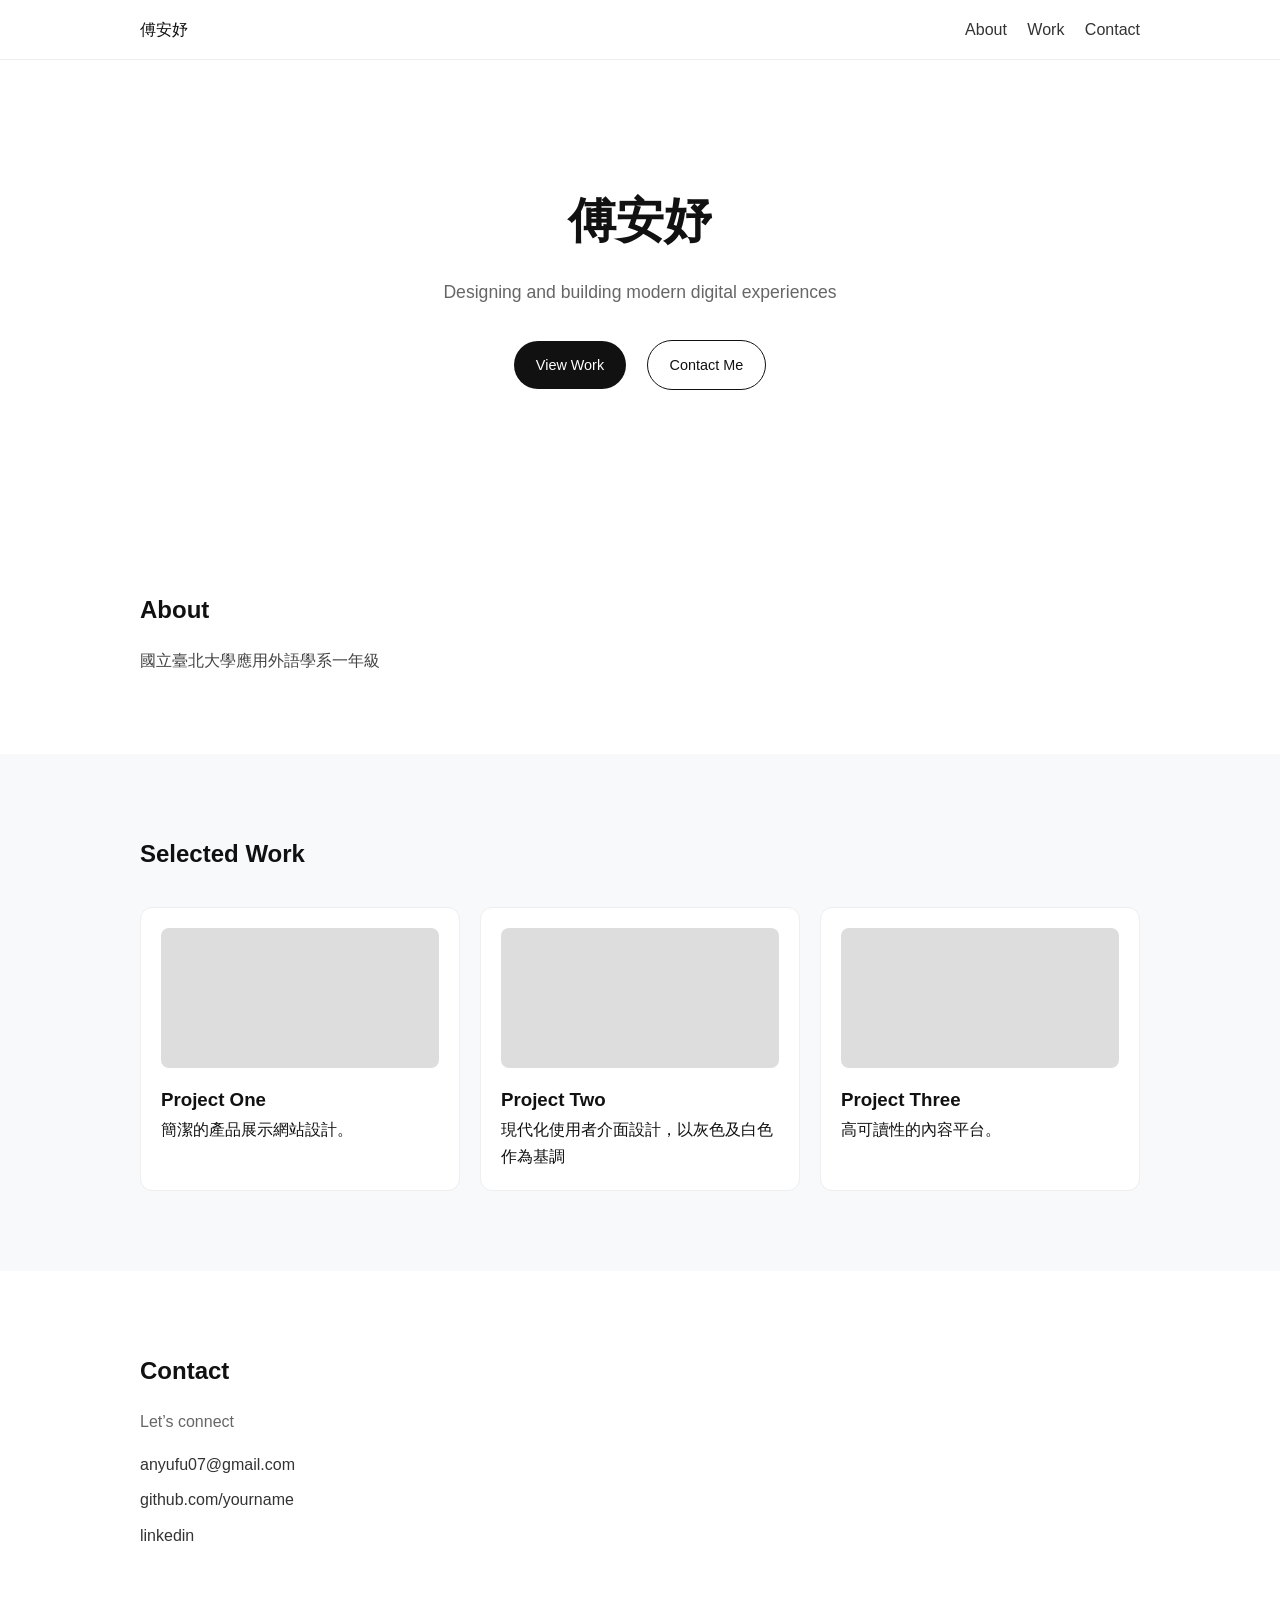
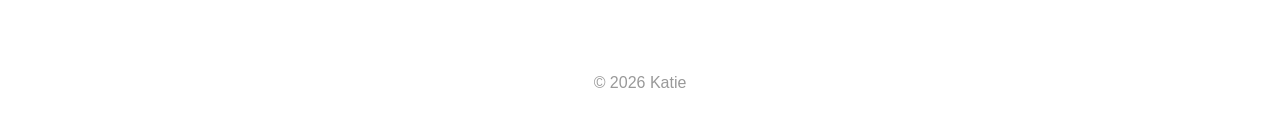
==== index.html @ c3ec05c7 "Update index.html" ====
<!DOCTYPE html>
<html lang="zh-Hant">
<head>
  <meta charset="UTF-8" />
  <meta name="viewport" content="width=device-width, initial-scale=1.0" />
  <title>Katie 作品集| Portfolio</title>
  <link rel="stylesheet" href="styles2.css" />
</head>
<body>

  <!-- Navbar -->
  <header class="navbar">
    <div class="container nav-content">
      <div class="logo">傅安妤</div>
      <nav>
        <a href="#about">About</a>
        <a href="#projects">Work</a>
        <a href="#contact">Contact</a>
      </nav>
    </div>
  </header>

  <!-- Hero -->
  <section id="hero" class="hero">
    <div class="container hero-content">
      <h1 class="hero-name">傅安妤
      </h1>
      <p class="hero-tagline">
        Designing and building modern digital experiences
      </p>
      <div class="hero-buttons">
        <a href="#projects" class="btn primary">View Work</a>
        <a href="#contact" class="btn secondary">Contact Me</a>
      </div>
    </div>
  </section>

  <!-- About -->
  <section id="about" class="about">
    <div class="container">
      <h2>About</h2>
      <p class="about-text">
        國立臺北大學應用外語學系一年級
      </p>
    </div>
  </section>

  <!-- Projects -->
  <section id="projects" class="projects">
    <div class="container">
      <h2>Selected Work</h2>

      <div class="project-grid">

        <div class="project-card">
          <div class="project-image"></div>
          <h3>Project One</h3>
          <p>簡潔的產品展示網站設計。</p>
        </div>

        <div class="project-card">
          <div class="project-image"></div>
          <h3>Project Two</h3>
          <p>現代化使用者介面設計，以灰色及白色作為基調</p>
        </div>

        <div class="project-card">
          <div class="project-image"></div>
          <h3>Project Three</h3>
          <p>高可讀性的內容平台。</p>
        </div>

      </div>
    </div>
  </section>

  <!-- Contact -->
  <section id="contact" class="contact">
    <div class="container">
      <h2>Contact</h2>
      <p class="contact-text">Let’s connect</p>

      <ul class="contact-list">
        <li>anyufu07@gmail.com</li>
        <li>github.com/yourname</li>
        <li>linkedin</li>
      </ul>
    </div>
  </section>

  <!-- Footer -->
  <footer class="footer">
    <p>© 2026 Katie</p>
  </footer>

  <script src="script2.js"></script>
</body>
</html>
---- styles2.css ----
/* Reset */
* {
  margin: 0;
  padding: 0;
  box-sizing: border-box;
}

/* Base */
body {
  font-family: -apple-system, BlinkMacSystemFont, sans-serif;
  background: #ffffff;
  color: #111;
  line-height: 1.7;
}

.container {
  width: 90%;
  max-width: 1000px;
  margin: 0 auto;
}

/* Navbar */
.navbar {
  background: #ffffff;
  border-bottom: 1px solid #eee;
  padding: 1rem 0;
  position: sticky;
  top: 0;
}

.nav-content {
  display: flex;
  justify-content: space-between;
  align-items: center;
}

.navbar a {
  text-decoration: none;
  color: #333;
  margin-left: 1rem;
}

.navbar a:hover {
  opacity: 0.6;
}

/* Hero */
.hero {
  padding: 120px 0;
  text-align: center;
}

.hero-name {
  font-size: 3rem;
  font-weight: 600;
}

.hero-tagline {
  margin-top: 1rem;
  color: #666;
  font-size: 1.1rem;
}

.hero-buttons {
  margin-top: 2rem;
}

.btn {
  display: inline-block;
  padding: 12px 22px;
  margin: 0 8px;
  border-radius: 999px;
  text-decoration: none;
  font-size: 0.9rem;
}

.primary {
  background: #111;
  color: #fff;
}

.secondary {
  border: 1px solid #111;
  color: #111;
}

.btn:hover {
  opacity: 0.7;
}

/* Sections */
section {
  padding: 80px 0;
}

h2 {
  margin-bottom: 1rem;
  font-size: 1.5rem;
}

/* About */
.about-text {
  max-width: 600px;
  color: #444;
}

/* Projects */
.projects {
  background: #f8f9fb;
}

.project-grid {
  display: grid;
  grid-template-columns: repeat(3, 1fr);
  gap: 20px;
  margin-top: 2rem;
}

.project-card {
  background: #fff;
  padding: 20px;
  border-radius: 12px;
  border: 1px solid #eee;
}

.project-image {
  height: 140px;
  background: #ddd;
  border-radius: 8px;
  margin-bottom: 1rem;
}

/* Contact */
.contact-text {
  color: #666;
}

.contact-list {
  list-style: none;
  margin-top: 1rem;
}

.contact-list li {
  margin-bottom: 0.5rem;
  color: #333;
}

/* Footer */
.footer {
  text-align: center;
  padding: 2rem 0;
  color: #999;
}

/* Responsive */
@media (max-width: 768px) {
  .hero-name {
    font-size: 2.2rem;
  }

  .project-grid {
    grid-template-columns: 1fr;
  }

  .hero-buttons {
    display: flex;
    flex-direction: column;
    gap: 10px;
  }
}
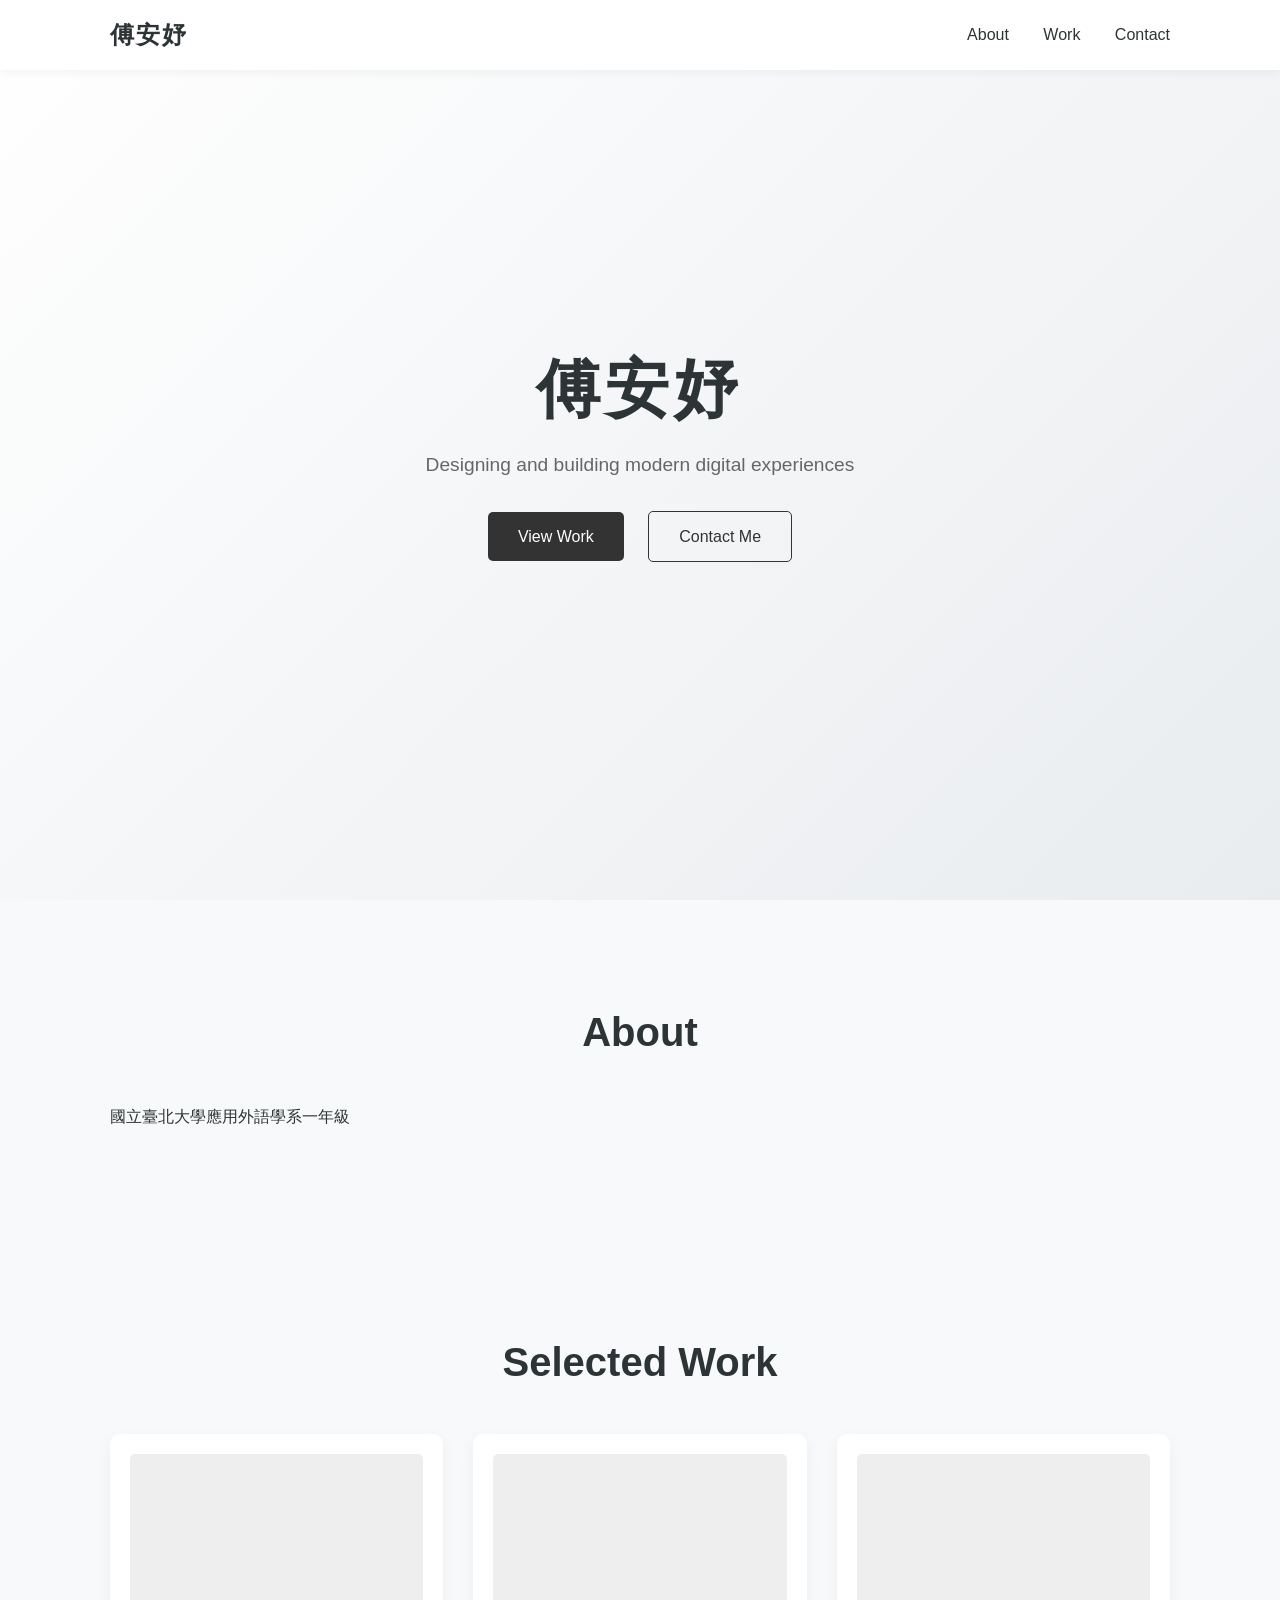
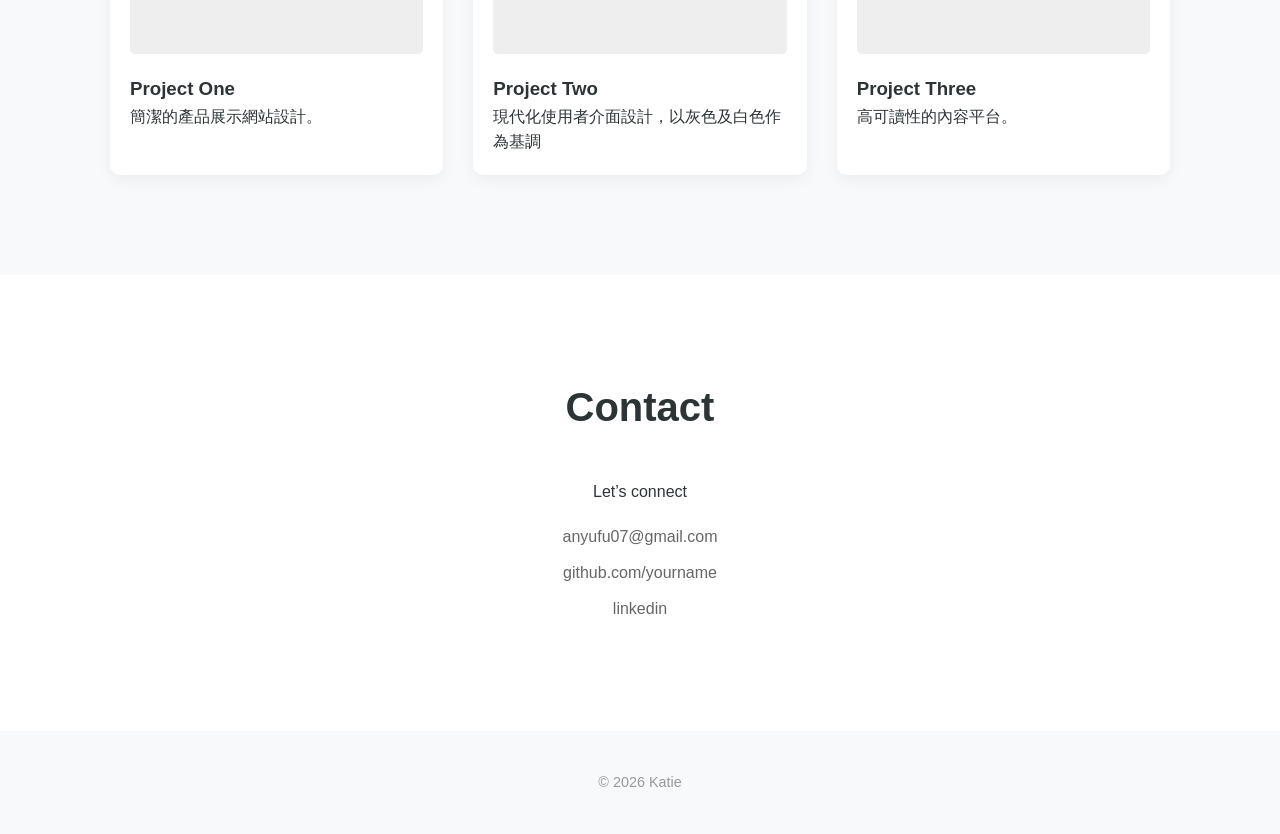
==== commit f9ff9caf: "Update index.html" ====
--- a/index.html
+++ b/index.html
@@ -4,7 +4,7 @@
   <meta charset="UTF-8" />
   <meta name="viewport" content="width=device-width, initial-scale=1.0" />
   <title>Katie 作品集| Portfolio</title>
-  <link rel="stylesheet" href="styles2.css" />
+  <link rel="stylesheet" href="styles.css" />
 </head>
 <body>
 
--- a/styles.css
+++ b/styles.css
@@ -0,0 +1,174 @@
+/* 基本設定 */
+:root {
+  --primary-color: #333;
+  --secondary-color: #666;
+  --bg-color: #f8f9fa;
+  --white: #ffffff;
+  --accent: #007bff;
+  --text-dark: #2d3436;
+  --transition: all 0.3s ease;
+}
+
+* {
+  margin: 0;
+  padding: 0;
+  box-sizing: border-box;
+  font-family: 'Inter', -apple-system, BlinkMacSystemFont, "Segoe UI", Roboto, sans-serif;
+}
+
+body {
+  background-color: var(--bg-color);
+  color: var(--text-dark);
+  line-height: 1.6;
+  scroll-behavior: smooth;
+}
+
+.container {
+  max-width: 1100px;
+  margin: 0 auto;
+  padding: 0 20px;
+}
+
+/* Navbar */
+.navbar {
+  background: rgba(255, 255, 255, 0.95);
+  height: 70px;
+  display: flex;
+  align-items: center;
+  position: fixed;
+  top: 0;
+  width: 100%;
+  z-index: 1000;
+  box-shadow: 0 2px 10px rgba(0,0,0,0.05);
+}
+
+.nav-content {
+  display: flex;
+  justify-content: space-between;
+  align-items: center;
+  width: 100%;
+}
+
+.logo {
+  font-size: 1.5rem;
+  font-weight: bold;
+  letter-spacing: 2px;
+}
+
+nav a {
+  text-decoration: none;
+  color: var(--text-dark);
+  margin-left: 30px;
+  font-weight: 500;
+  transition: var(--transition);
+}
+
+nav a:hover {
+  color: var(--secondary-color);
+}
+
+/* Hero Section */
+.hero {
+  height: 100vh;
+  display: flex;
+  align-items: center;
+  justify-content: center;
+  text-align: center;
+  background: linear-gradient(135deg, #ffffff 0%, #e9ecef 100%);
+}
+
+.hero-name {
+  font-size: 4rem;
+  margin-bottom: 10px;
+  letter-spacing: 5px;
+}
+
+.hero-tagline {
+  font-size: 1.2rem;
+  color: var(--secondary-color);
+  margin-bottom: 30px;
+}
+
+.btn {
+  padding: 12px 30px;
+  text-decoration: none;
+  border-radius: 5px;
+  margin: 0 10px;
+  display: inline-block;
+  transition: var(--transition);
+}
+
+.btn.primary {
+  background: var(--primary-color);
+  color: white;
+}
+
+.btn.secondary {
+  border: 1px solid var(--primary-color);
+  color: var(--primary-color);
+}
+
+.btn:hover {
+  opacity: 0.8;
+  transform: translateY(-3px);
+}
+
+/* Sections General */
+section {
+  padding: 100px 0;
+}
+
+h2 {
+  font-size: 2.5rem;
+  margin-bottom: 40px;
+  text-align: center;
+}
+
+/* Project Grid */
+.project-grid {
+  display: grid;
+  grid-template-columns: repeat(auto-fit, minmax(300px, 1fr));
+  gap: 30px;
+}
+
+.project-card {
+  background: var(--white);
+  padding: 20px;
+  border-radius: 10px;
+  box-shadow: 0 5px 15px rgba(0,0,0,0.05);
+  transition: var(--transition);
+}
+
+.project-card:hover {
+  transform: translateY(-10px);
+}
+
+.project-image {
+  height: 200px;
+  background: #eee;
+  margin-bottom: 20px;
+  border-radius: 5px;
+}
+
+/* Contact & Footer */
+.contact {
+  text-align: center;
+  background: var(--white);
+}
+
+.contact-list {
+  list-style: none;
+  margin-top: 20px;
+}
+
+.contact-list li {
+  margin: 10px 0;
+  color: var(--secondary-color);
+}
+
+.footer {
+  text-align: center;
+  padding: 40px 0;
+  font-size: 0.9rem;
+  color: #999;
+}
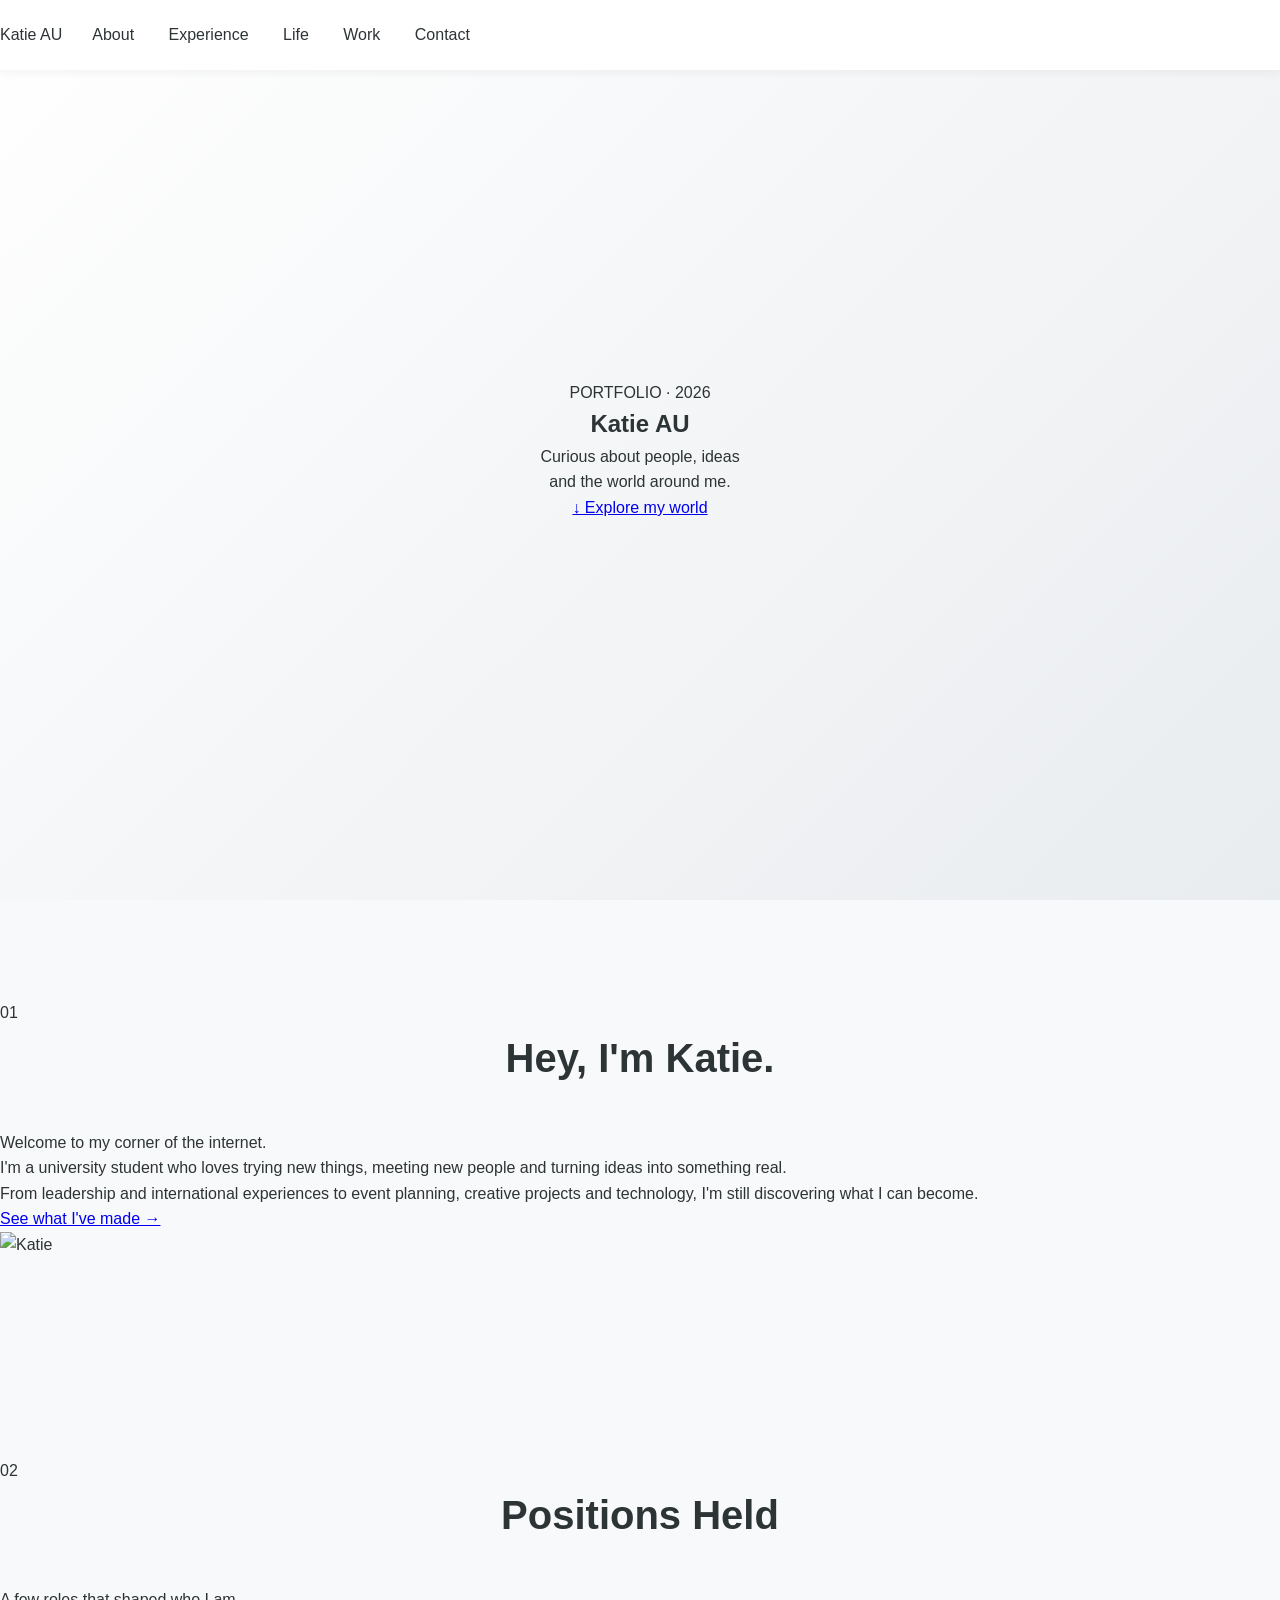
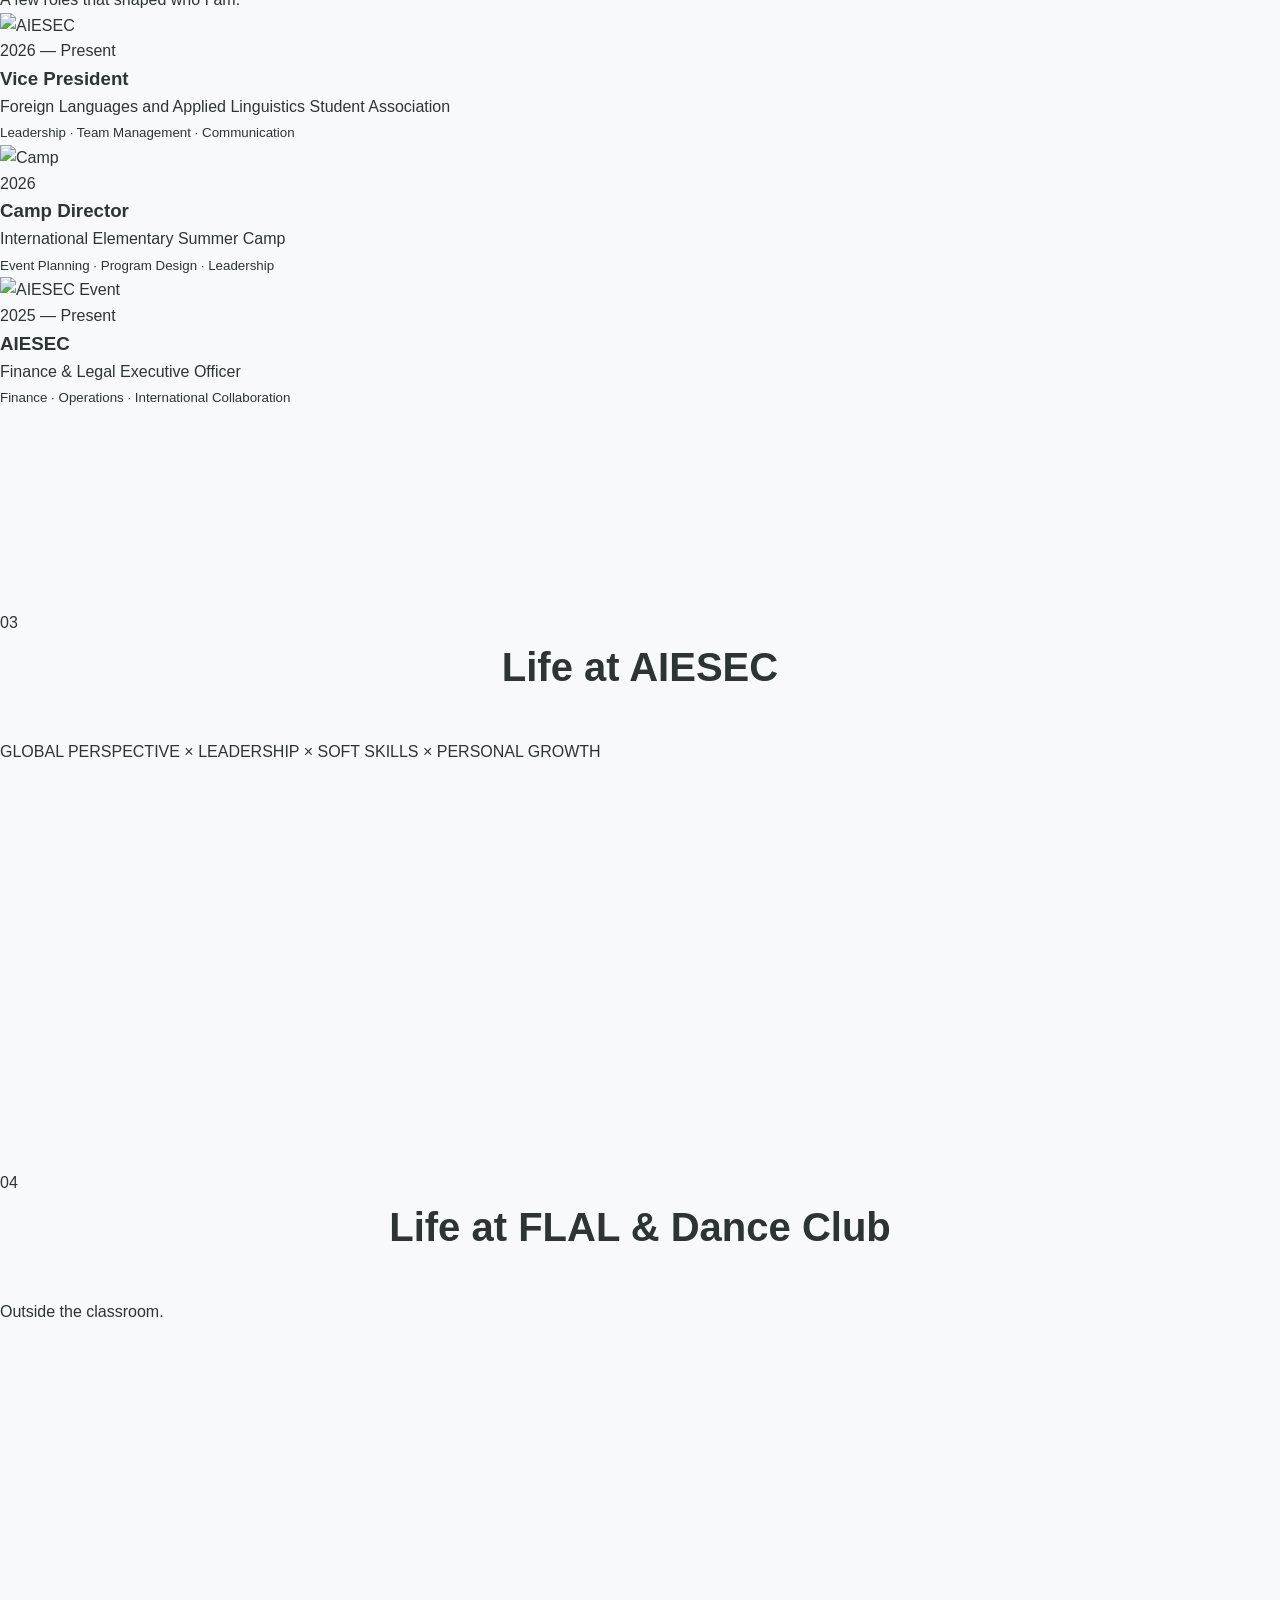
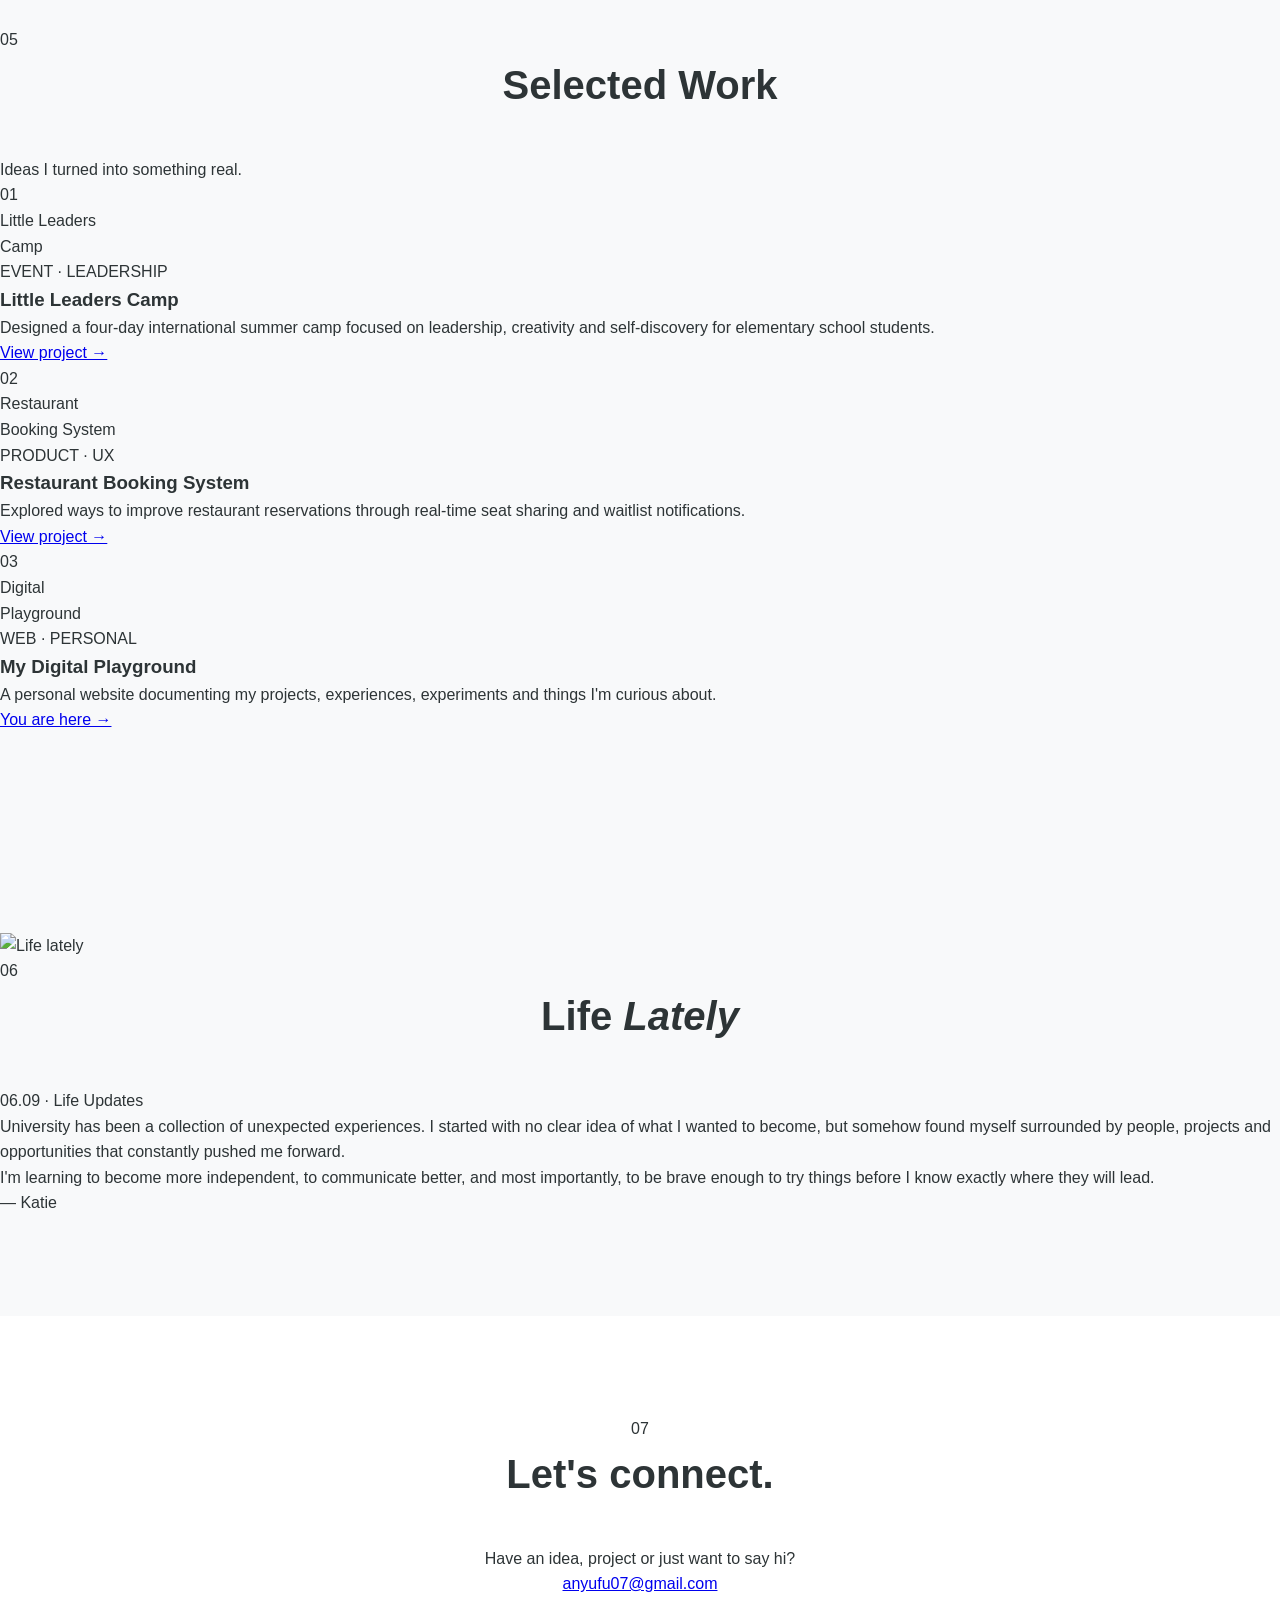
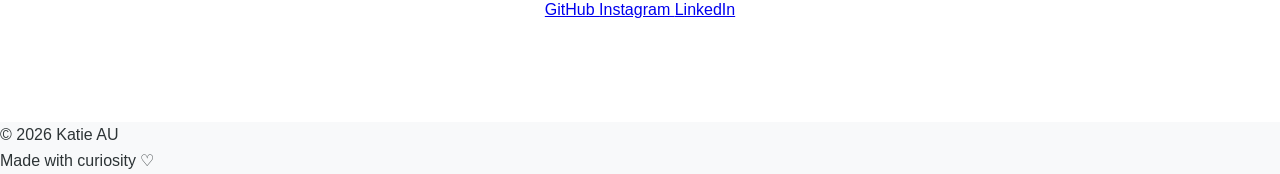
==== commit 7f9c42ca: "更新 index.html" ====
--- a/index.html
+++ b/index.html
@@ -1,98 +1,590 @@
-<!DOCTYPE html>
-<html lang="zh-Hant">
-<head>
-  <meta charset="UTF-8" />
-  <meta name="viewport" content="width=device-width, initial-scale=1.0" />
-  <title>Katie 作品集| Portfolio</title>
-  <link rel="stylesheet" href="styles.css" />
-</head>
-<body>
-
-  <!-- Navbar -->
-  <header class="navbar">
-    <div class="container nav-content">
-      <div class="logo">傅安妤</div>
-      <nav>
-        <a href="#about">About</a>
-        <a href="#projects">Work</a>
-        <a href="#contact">Contact</a>
-      </nav>
-    </div>
-  </header>
-
-  <!-- Hero -->
-  <section id="hero" class="hero">
-    <div class="container hero-content">
-      <h1 class="hero-name">傅安妤
-      </h1>
-      <p class="hero-tagline">
-        Designing and building modern digital experiences
-      </p>
-      <div class="hero-buttons">
-        <a href="#projects" class="btn primary">View Work</a>
-        <a href="#contact" class="btn secondary">Contact Me</a>
-      </div>
-    </div>
-  </section>
-
-  <!-- About -->
-  <section id="about" class="about">
-    <div class="container">
-      <h2>About</h2>
-      <p class="about-text">
-        國立臺北大學應用外語學系一年級
-      </p>
-    </div>
-  </section>
-
-  <!-- Projects -->
-  <section id="projects" class="projects">
-    <div class="container">
-      <h2>Selected Work</h2>
-
-      <div class="project-grid">
-
-        <div class="project-card">
-          <div class="project-image"></div>
-          <h3>Project One</h3>
-          <p>簡潔的產品展示網站設計。</p>
-        </div>
-
-        <div class="project-card">
-          <div class="project-image"></div>
-          <h3>Project Two</h3>
-          <p>現代化使用者介面設計，以灰色及白色作為基調</p>
-        </div>
-
-        <div class="project-card">
-          <div class="project-image"></div>
-          <h3>Project Three</h3>
-          <p>高可讀性的內容平台。</p>
-        </div>
-
-      </div>
-    </div>
-  </section>
-
-  <!-- Contact -->
-  <section id="contact" class="contact">
-    <div class="container">
-      <h2>Contact</h2>
-      <p class="contact-text">Let’s connect</p>
-
-      <ul class="contact-list">
-        <li>anyufu07@gmail.com</li>
-        <li>github.com/yourname</li>
-        <li>linkedin</li>
-      </ul>
-    </div>
-  </section>
-
-  <!-- Footer -->
-  <footer class="footer">
-    <p>© 2026 Katie</p>
-  </footer>
-
-  <script src="script2.js"></script>
-</body>
-</html>
+<!DOCTYPE html>
+<html lang="en">
+<head>
+  <meta charset="UTF-8">
+  <meta name="viewport" content="width=device-width, initial-scale=1.0">
+
+  <title>Katie AU | Digital Playground</title>
+
+  <!-- Google Fonts -->
+  <link rel="preconnect" href="https://fonts.googleapis.com">
+  <link rel="preconnect" href="https://fonts.gstatic.com" crossorigin>
+
+  <link href="https://fonts.googleapis.com/css2?family=Cormorant+Garamond:ital,wght@0,400;0,500;0,600;1,400;1,500&family=DM+Sans:wght@300;400;500;600&family=Great+Vibes&display=swap" rel="stylesheet">
+
+  <link rel="stylesheet" href="styles.css">
+</head>
+
+<body>
+
+  <!-- ================= NAVBAR ================= -->
+
+  <header class="navbar">
+
+    <div class="nav-logo">
+      Katie AU
+    </div>
+
+    <nav>
+      <a href="#about">About</a>
+      <a href="#experience">Experience</a>
+      <a href="#life">Life</a>
+      <a href="#work">Work</a>
+      <a href="#contact">Contact</a>
+    </nav>
+
+  </header>
+
+
+  <!-- ================= HERO ================= -->
+
+  <section class="hero">
+
+    <div class="hero-image"></div>
+
+    <div class="hero-overlay"></div>
+
+    <div class="hero-content">
+
+      <p class="hero-small">
+        PORTFOLIO · 2026
+      </p>
+
+      <h1>
+        Katie AU
+      </h1>
+
+      <p class="hero-subtitle">
+        Curious about people, ideas<br>
+        and the world around me.
+      </p>
+
+      <a href="#about" class="scroll-down">
+        ↓ Explore my world
+      </a>
+
+    </div>
+
+  </section>
+
+
+  <!-- ================= INTRO ================= -->
+
+  <section id="about" class="intro section">
+
+    <div class="intro-grid">
+
+      <div class="intro-text reveal">
+
+        <span class="section-number">01</span>
+
+        <h2>
+          Hey, I'm Katie.
+        </h2>
+
+        <p class="intro-lead">
+          Welcome to my corner of the internet.
+        </p>
+
+        <p>
+          I'm a university student who loves trying new things,
+          meeting new people and turning ideas into something real.
+        </p>
+
+        <p>
+          From leadership and international experiences to
+          event planning, creative projects and technology,
+          I'm still discovering what I can become.
+        </p>
+
+        <a href="#work" class="text-link">
+          See what I've made →
+        </a>
+
+      </div>
+
+
+      <div class="intro-photo reveal">
+
+        <!-- 之後可以換成你自己的照片 -->
+
+        <img src="images/katie-photo.jpg" alt="Katie">
+
+      </div>
+
+    </div>
+
+  </section>
+
+
+  <!-- ================= POSITIONS ================= -->
+
+  <section id="experience" class="positions section">
+
+    <div class="section-header reveal">
+
+      <span class="section-number">02</span>
+
+      <h2>Positions Held</h2>
+
+      <p>
+        A few roles that shaped who I am.
+      </p>
+
+    </div>
+
+
+    <div class="position-list">
+
+      <article class="position reveal">
+
+        <div class="position-image">
+          <img src="images/aiesec.jpg" alt="AIESEC">
+        </div>
+
+        <div class="position-info">
+
+          <span>2026 — Present</span>
+
+          <h3>
+            Vice President
+          </h3>
+
+          <p>
+            Foreign Languages and Applied Linguistics
+            Student Association
+          </p>
+
+          <small>
+            Leadership · Team Management · Communication
+          </small>
+
+        </div>
+
+      </article>
+
+
+      <article class="position reveal">
+
+        <div class="position-image">
+          <img src="images/camp.jpg" alt="Camp">
+        </div>
+
+        <div class="position-info">
+
+          <span>2026</span>
+
+          <h3>
+            Camp Director
+          </h3>
+
+          <p>
+            International Elementary Summer Camp
+          </p>
+
+          <small>
+            Event Planning · Program Design · Leadership
+          </small>
+
+        </div>
+
+      </article>
+
+
+      <article class="position reveal">
+
+        <div class="position-image">
+          <img src="images/aiesec-event.jpg" alt="AIESEC Event">
+        </div>
+
+        <div class="position-info">
+
+          <span>2025 — Present</span>
+
+          <h3>
+            AIESEC
+          </h3>
+
+          <p>
+            Finance & Legal Executive Officer
+          </p>
+
+          <small>
+            Finance · Operations · International Collaboration
+          </small>
+
+        </div>
+
+      </article>
+
+    </div>
+
+  </section>
+
+
+  <!-- ================= LIFE AT AIESEC ================= -->
+
+  <section id="life" class="photo-section aiesec-life">
+
+    <div class="photo-title reveal">
+
+      <span class="section-number">03</span>
+
+      <h2>
+        Life at AIESEC
+      </h2>
+
+      <p>
+        GLOBAL PERSPECTIVE × LEADERSHIP × SOFT SKILLS × PERSONAL GROWTH
+      </p>
+
+    </div>
+
+
+    <div class="photo-grid">
+
+      <div class="photo large">
+        <img src="images/aiesec-1.jpg" alt="">
+      </div>
+
+      <div class="photo wide">
+        <img src="images/aiesec-2.jpg" alt="">
+      </div>
+
+      <div class="photo">
+        <img src="images/aiesec-3.jpg" alt="">
+      </div>
+
+      <div class="photo">
+        <img src="images/aiesec-4.jpg" alt="">
+      </div>
+
+      <div class="photo">
+        <img src="images/aiesec-5.jpg" alt="">
+      </div>
+
+      <div class="photo wide">
+        <img src="images/aiesec-6.jpg" alt="">
+      </div>
+
+      <div class="photo">
+        <img src="images/aiesec-7.jpg" alt="">
+      </div>
+
+      <div class="photo">
+        <img src="images/aiesec-8.jpg" alt="">
+      </div>
+
+    </div>
+
+  </section>
+
+
+  <!-- ================= CLUB LIFE ================= -->
+
+  <section class="club-life section">
+
+    <div class="section-header reveal">
+
+      <span class="section-number">04</span>
+
+      <h2>
+        Life at FLAL & Dance Club
+      </h2>
+
+      <p>
+        Outside the classroom.
+      </p>
+
+    </div>
+
+
+    <div class="club-grid">
+
+      <div class="club-photo tall reveal">
+        <img src="images/club-1.jpg" alt="">
+      </div>
+
+      <div class="club-photo reveal">
+        <img src="images/club-2.jpg" alt="">
+      </div>
+
+      <div class="club-photo reveal">
+        <img src="images/club-3.jpg" alt="">
+      </div>
+
+      <div class="club-photo big reveal">
+        <img src="images/volleyball.jpg" alt="">
+      </div>
+
+    </div>
+
+  </section>
+
+
+  <!-- ================= SELECTED WORK ================= -->
+
+  <section id="work" class="work section">
+
+    <div class="section-header reveal">
+
+      <span class="section-number">05</span>
+
+      <h2>
+        Selected Work
+      </h2>
+
+      <p>
+        Ideas I turned into something real.
+      </p>
+
+    </div>
+
+
+    <div class="work-grid">
+
+
+      <!-- PROJECT 01 -->
+
+      <article class="work-card reveal">
+
+        <div class="work-image">
+
+          <div class="work-number">
+            01
+          </div>
+
+          <div class="work-placeholder">
+            Little Leaders<br>
+            Camp
+          </div>
+
+        </div>
+
+        <div class="work-content">
+
+          <p class="work-category">
+            EVENT · LEADERSHIP
+          </p>
+
+          <h3>
+            Little Leaders Camp
+          </h3>
+
+          <p>
+            Designed a four-day international summer camp
+            focused on leadership, creativity and self-discovery
+            for elementary school students.
+          </p>
+
+          <a href="#" class="text-link">
+            View project →
+          </a>
+
+        </div>
+
+      </article>
+
+
+      <!-- PROJECT 02 -->
+
+      <article class="work-card reveal">
+
+        <div class="work-image">
+
+          <div class="work-number">
+            02
+          </div>
+
+          <div class="work-placeholder">
+            Restaurant<br>
+            Booking System
+          </div>
+
+        </div>
+
+        <div class="work-content">
+
+          <p class="work-category">
+            PRODUCT · UX
+          </p>
+
+          <h3>
+            Restaurant Booking System
+          </h3>
+
+          <p>
+            Explored ways to improve restaurant reservations
+            through real-time seat sharing and waitlist
+            notifications.
+          </p>
+
+          <a href="#" class="text-link">
+            View project →
+          </a>
+
+        </div>
+
+      </article>
+
+
+      <!-- PROJECT 03 -->
+
+      <article class="work-card reveal">
+
+        <div class="work-image">
+
+          <div class="work-number">
+            03
+          </div>
+
+          <div class="work-placeholder">
+            Digital<br>
+            Playground
+          </div>
+
+        </div>
+
+        <div class="work-content">
+
+          <p class="work-category">
+            WEB · PERSONAL
+          </p>
+
+          <h3>
+            My Digital Playground
+          </h3>
+
+          <p>
+            A personal website documenting my projects,
+            experiences, experiments and things I'm curious about.
+          </p>
+
+          <a href="#" class="text-link">
+            You are here →
+          </a>
+
+        </div>
+
+      </article>
+
+    </div>
+
+  </section>
+
+
+  <!-- ================= LIFE LATELY ================= -->
+
+  <section class="lately section">
+
+    <div class="lately-grid">
+
+      <div class="lately-photo reveal">
+
+        <img src="images/lately.jpg" alt="Life lately">
+
+      </div>
+
+
+      <div class="lately-text reveal">
+
+        <span class="section-number">
+          06
+        </span>
+
+        <h2>
+          Life <i>Lately</i>
+        </h2>
+
+        <p class="date">
+          06.09 · Life Updates
+        </p>
+
+        <p>
+          University has been a collection of unexpected
+          experiences. I started with no clear idea of what
+          I wanted to become, but somehow found myself
+          surrounded by people, projects and opportunities
+          that constantly pushed me forward.
+        </p>
+
+        <p>
+          I'm learning to become more independent,
+          to communicate better, and most importantly,
+          to be brave enough to try things before
+          I know exactly where they will lead.
+        </p>
+
+        <p class="signature">
+          — Katie
+        </p>
+
+      </div>
+
+    </div>
+
+  </section>
+
+
+  <!-- ================= CONTACT ================= -->
+
+  <section id="contact" class="contact">
+
+    <div class="contact-content reveal">
+
+      <span class="section-number">
+        07
+      </span>
+
+      <h2>
+        Let's connect.
+      </h2>
+
+      <p>
+        Have an idea, project or just want to say hi?
+      </p>
+
+      <a href="mailto:anyufu07@gmail.com" class="email">
+        anyufu07@gmail.com
+      </a>
+
+      <div class="socials">
+
+        <a href="#" target="_blank">
+          GitHub
+        </a>
+
+        <a href="#" target="_blank">
+          Instagram
+        </a>
+
+        <a href="#" target="_blank">
+          LinkedIn
+        </a>
+
+      </div>
+
+    </div>
+
+  </section>
+
+
+  <!-- ================= FOOTER ================= -->
+
+  <footer>
+
+    <p>
+      © 2026 Katie AU
+    </p>
+
+    <p>
+      Made with curiosity ♡
+    </p>
+
+  </footer>
+
+
+  <script src="script2.js"></script>
+
+</body>
+</html>
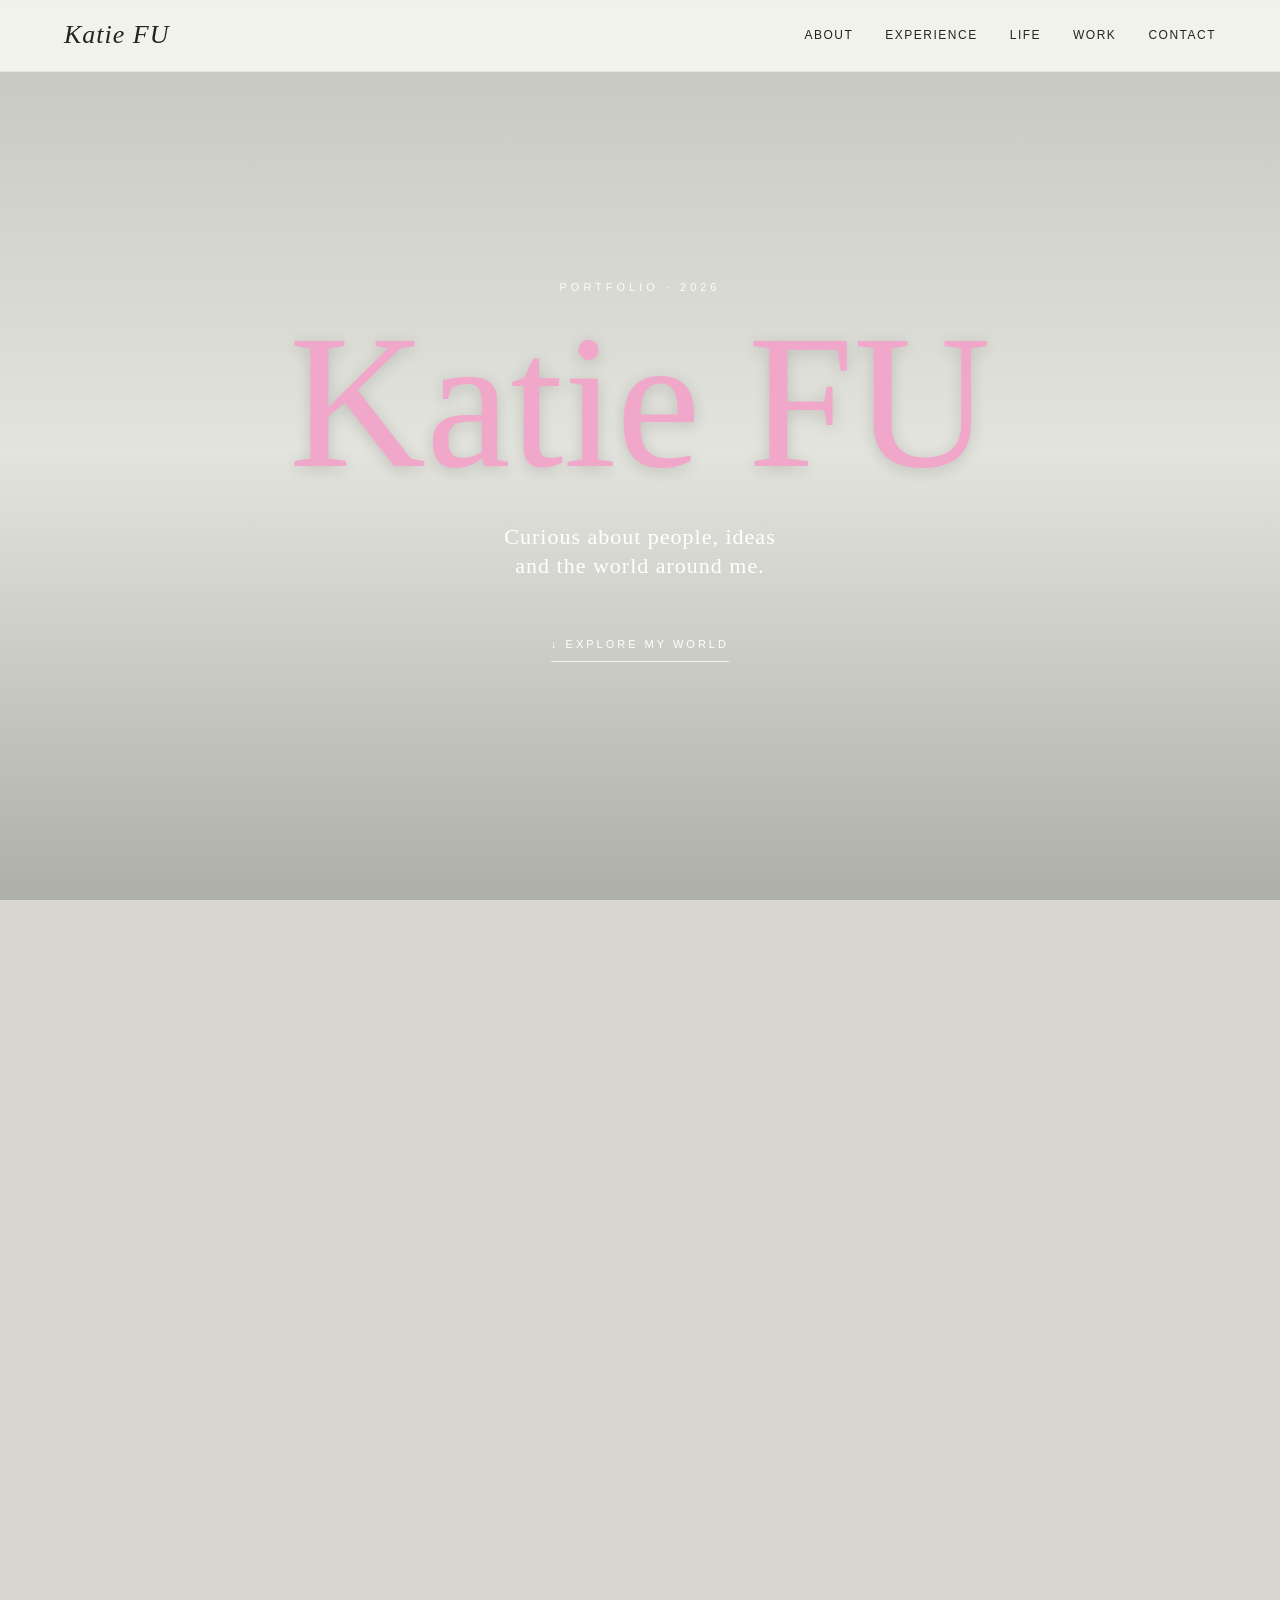
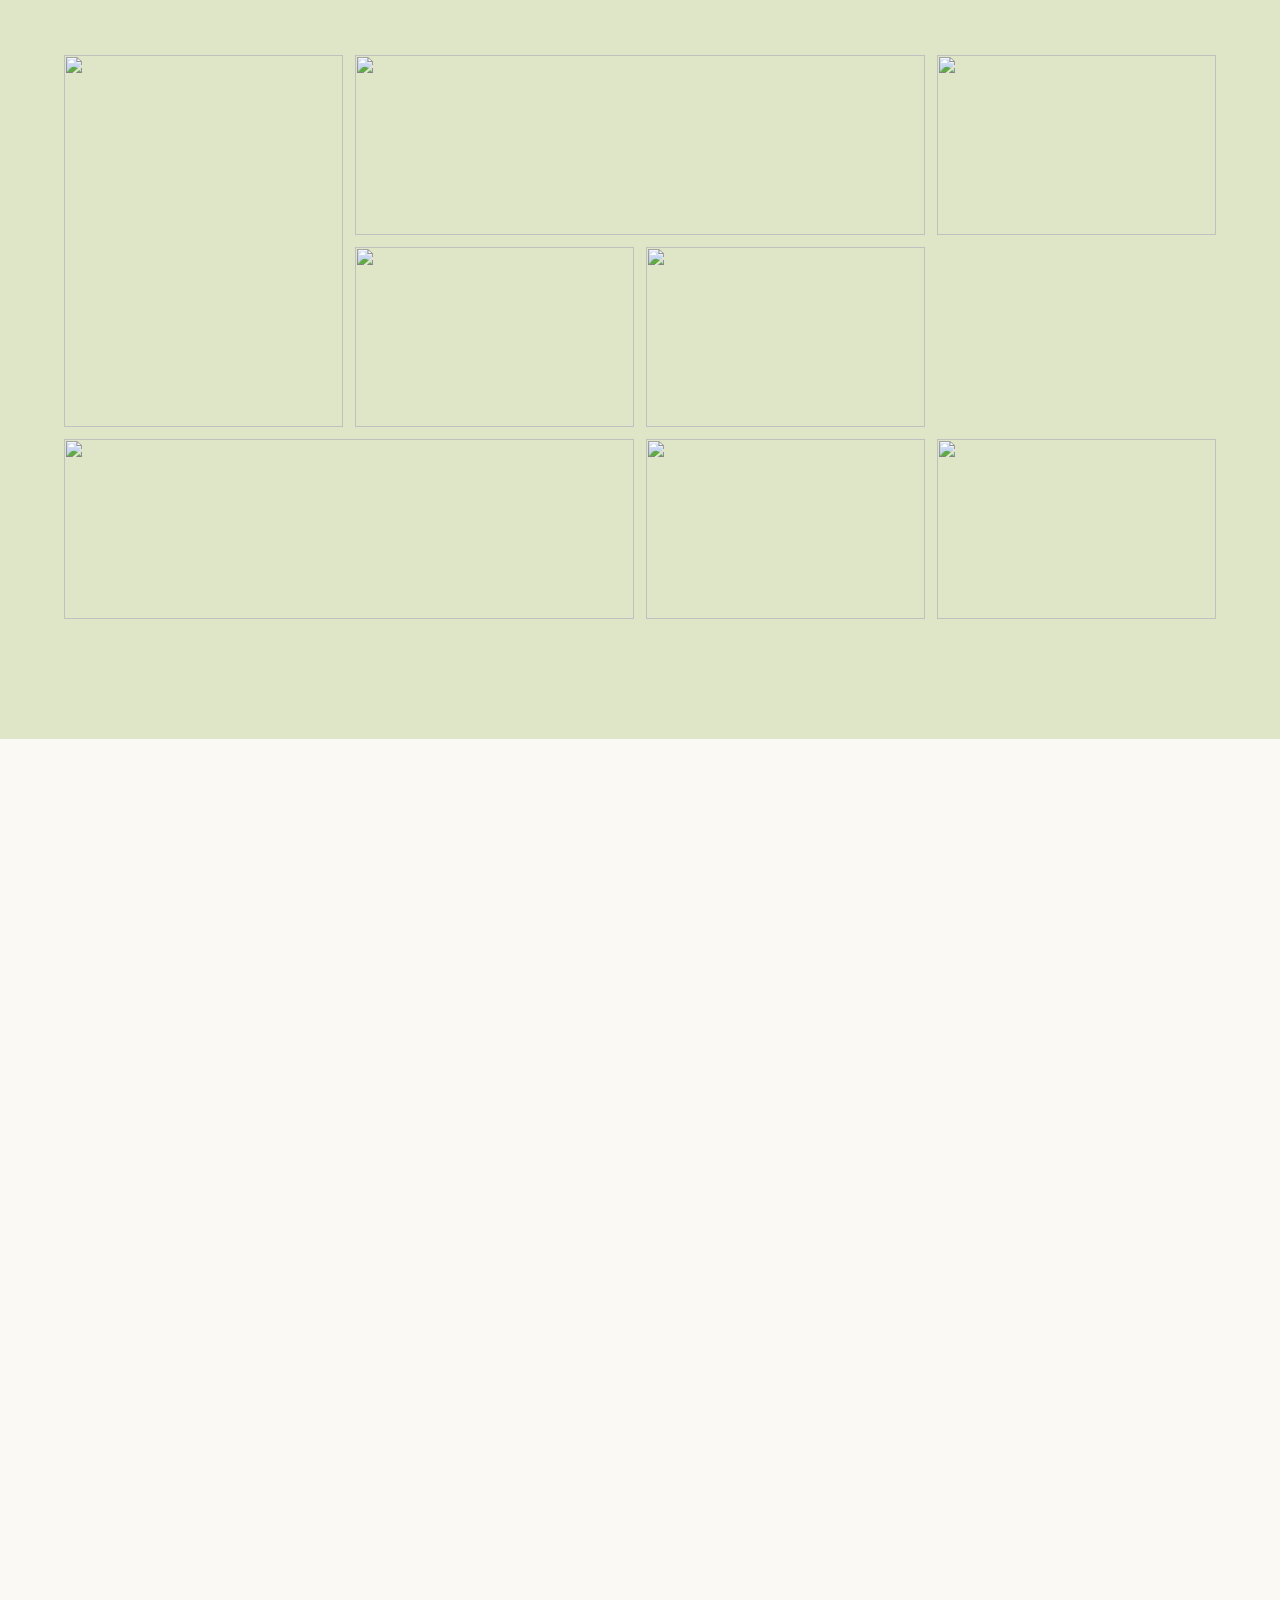
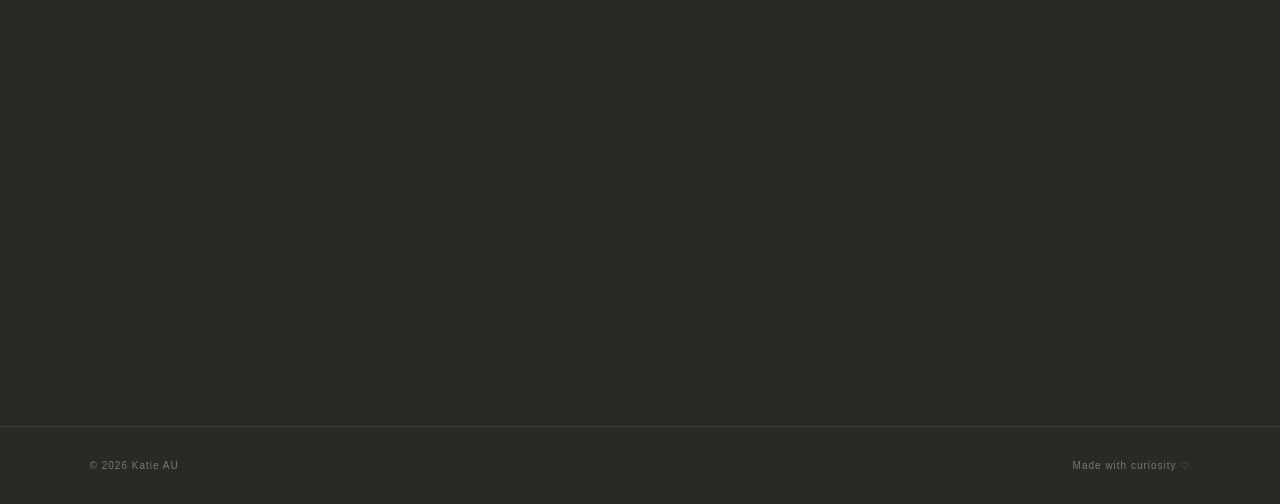
==== commit 28ebd647: "更新 index.html" ====
--- a/index.html
+++ b/index.html
@@ -4,7 +4,7 @@
   <meta charset="UTF-8">
   <meta name="viewport" content="width=device-width, initial-scale=1.0">
 
-  <title>Katie AU | Digital Playground</title>
+  <title>Katie FU | Digital Playground</title>
 
   <!-- Google Fonts -->
   <link rel="preconnect" href="https://fonts.googleapis.com">
@@ -22,7 +22,7 @@
   <header class="navbar">
 
     <div class="nav-logo">
-      Katie AU
+      Katie FU
     </div>
 
     <nav>
@@ -51,7 +51,7 @@
       </p>
 
       <h1>
-        Katie AU
+        Katie FU
       </h1>
 
       <p class="hero-subtitle">
--- a/styles.css
+++ b/styles.css
@@ -1,174 +1,1230 @@
-/* 基本設定 */
-:root {
-  --primary-color: #333;
-  --secondary-color: #666;
-  --bg-color: #f8f9fa;
-  --white: #ffffff;
-  --accent: #007bff;
-  --text-dark: #2d3436;
-  --transition: all 0.3s ease;
-}
-
-* {
-  margin: 0;
-  padding: 0;
-  box-sizing: border-box;
-  font-family: 'Inter', -apple-system, BlinkMacSystemFont, "Segoe UI", Roboto, sans-serif;
-}
-
-body {
-  background-color: var(--bg-color);
-  color: var(--text-dark);
-  line-height: 1.6;
-  scroll-behavior: smooth;
-}
-
-.container {
-  max-width: 1100px;
-  margin: 0 auto;
-  padding: 0 20px;
-}
-
-/* Navbar */
-.navbar {
-  background: rgba(255, 255, 255, 0.95);
-  height: 70px;
-  display: flex;
-  align-items: center;
-  position: fixed;
-  top: 0;
-  width: 100%;
-  z-index: 1000;
-  box-shadow: 0 2px 10px rgba(0,0,0,0.05);
-}
-
-.nav-content {
-  display: flex;
-  justify-content: space-between;
-  align-items: center;
-  width: 100%;
-}
-
-.logo {
-  font-size: 1.5rem;
-  font-weight: bold;
-  letter-spacing: 2px;
-}
-
-nav a {
-  text-decoration: none;
-  color: var(--text-dark);
-  margin-left: 30px;
-  font-weight: 500;
-  transition: var(--transition);
-}
-
-nav a:hover {
-  color: var(--secondary-color);
-}
-
-/* Hero Section */
-.hero {
-  height: 100vh;
-  display: flex;
-  align-items: center;
-  justify-content: center;
-  text-align: center;
-  background: linear-gradient(135deg, #ffffff 0%, #e9ecef 100%);
-}
-
-.hero-name {
-  font-size: 4rem;
-  margin-bottom: 10px;
-  letter-spacing: 5px;
-}
-
-.hero-tagline {
-  font-size: 1.2rem;
-  color: var(--secondary-color);
-  margin-bottom: 30px;
-}
-
-.btn {
-  padding: 12px 30px;
-  text-decoration: none;
-  border-radius: 5px;
-  margin: 0 10px;
-  display: inline-block;
-  transition: var(--transition);
-}
-
-.btn.primary {
-  background: var(--primary-color);
-  color: white;
-}
-
-.btn.secondary {
-  border: 1px solid var(--primary-color);
-  color: var(--primary-color);
-}
-
-.btn:hover {
-  opacity: 0.8;
-  transform: translateY(-3px);
-}
-
-/* Sections General */
-section {
-  padding: 100px 0;
-}
-
-h2 {
-  font-size: 2.5rem;
-  margin-bottom: 40px;
-  text-align: center;
-}
-
-/* Project Grid */
-.project-grid {
-  display: grid;
-  grid-template-columns: repeat(auto-fit, minmax(300px, 1fr));
-  gap: 30px;
-}
-
-.project-card {
-  background: var(--white);
-  padding: 20px;
-  border-radius: 10px;
-  box-shadow: 0 5px 15px rgba(0,0,0,0.05);
-  transition: var(--transition);
-}
-
-.project-card:hover {
-  transform: translateY(-10px);
-}
-
-.project-image {
-  height: 200px;
-  background: #eee;
-  margin-bottom: 20px;
-  border-radius: 5px;
-}
-
-/* Contact & Footer */
-.contact {
-  text-align: center;
-  background: var(--white);
-}
-
-.contact-list {
-  list-style: none;
-  margin-top: 20px;
-}
-
-.contact-list li {
-  margin: 10px 0;
-  color: var(--secondary-color);
-}
-
-.footer {
-  text-align: center;
-  padding: 40px 0;
-  font-size: 0.9rem;
-  color: #999;
-}
+/* =====================================================
+   KATIE FU — DIGITAL PLAYGROUND
+   ===================================================== */
+
+:root {
+
+  --cream: #f4f1e8;
+  --paper: #faf9f4;
+  --sage: #dfe5c7;
+  --sage-dark: #899276;
+
+  --gray: #d9d6d1;
+  --dark: #242421;
+  --muted: #77766f;
+
+  --serif: "Cormorant Garamond", Georgia, serif;
+  --sans: "DM Sans", Arial, sans-serif;
+  --script: "Great Vibes", cursive;
+
+  --transition: all 0.4s ease;
+}
+
+
+/* =====================================================
+   RESET
+   ===================================================== */
+
+* {
+  margin: 0;
+  padding: 0;
+  box-sizing: border-box;
+}
+
+html {
+  scroll-behavior: smooth;
+}
+
+body {
+  background: var(--paper);
+  color: var(--dark);
+
+  font-family: var(--sans);
+
+  line-height: 1.7;
+
+  overflow-x: hidden;
+}
+
+img {
+  width: 100%;
+  height: 100%;
+  object-fit: cover;
+
+  display: block;
+}
+
+a {
+  color: inherit;
+  text-decoration: none;
+}
+
+
+/* =====================================================
+   NAVBAR
+   ===================================================== */
+
+.navbar {
+
+  position: fixed;
+
+  top: 0;
+  left: 0;
+
+  width: 100%;
+
+  height: 72px;
+
+  padding: 0 5vw;
+
+  display: flex;
+
+  align-items: center;
+  justify-content: space-between;
+
+  z-index: 1000;
+
+  background: rgba(250,249,244,0.85);
+
+  backdrop-filter: blur(12px);
+
+  border-bottom: 1px solid rgba(0,0,0,0.06);
+
+  transition: var(--transition);
+}
+
+
+.nav-logo {
+
+  font-family: var(--serif);
+
+  font-size: 26px;
+
+  font-style: italic;
+
+  font-weight: 500;
+
+  letter-spacing: 1px;
+}
+
+
+nav {
+
+  display: flex;
+
+  gap: 32px;
+}
+
+
+nav a {
+
+  font-size: 12px;
+
+  text-transform: uppercase;
+
+  letter-spacing: 1.5px;
+
+  position: relative;
+
+  color: var(--dark);
+}
+
+
+nav a::after {
+
+  content: "";
+
+  position: absolute;
+
+  left: 0;
+  bottom: -5px;
+
+  width: 0;
+  height: 1px;
+
+  background: var(--dark);
+
+  transition: var(--transition);
+}
+
+
+nav a:hover::after {
+
+  width: 100%;
+}
+
+
+/* =====================================================
+   HERO
+   ===================================================== */
+
+.hero {
+
+  height: 100vh;
+
+  min-height: 650px;
+
+  position: relative;
+
+  display: flex;
+
+  align-items: center;
+
+  justify-content: center;
+
+  overflow: hidden;
+}
+
+
+.hero-image {
+
+  position: absolute;
+
+  inset: 0;
+
+  background-image: url("images/hero.jpg");
+
+  background-size: cover;
+
+  background-position: center 35%;
+
+  transform: scale(1.03);
+}
+
+
+.hero-overlay {
+
+  position: absolute;
+
+  inset: 0;
+
+  background:
+
+    linear-gradient(
+      to bottom,
+      rgba(30,40,25,0.25),
+      rgba(30,40,25,0.1) 50%,
+      rgba(30,40,25,0.35)
+    );
+}
+
+
+.hero-content {
+
+  position: relative;
+
+  z-index: 2;
+
+  text-align: center;
+
+  color: white;
+
+  margin-top: 40px;
+}
+
+
+.hero-small {
+
+  font-size: 11px;
+
+  letter-spacing: 4px;
+
+  margin-bottom: 20px;
+
+  opacity: 0.9;
+}
+
+
+.hero h1 {
+
+  font-family: var(--script);
+
+  font-size: clamp(90px, 15vw, 190px);
+
+  font-weight: 400;
+
+  line-height: 0.9;
+
+  color: #f0a7c9;
+
+  text-shadow: 0 3px 15px rgba(0,0,0,0.15);
+
+  margin-bottom: 35px;
+}
+
+
+.hero-subtitle {
+
+  font-family: var(--serif);
+
+  font-size: 22px;
+
+  line-height: 1.3;
+
+  letter-spacing: 1px;
+}
+
+
+.scroll-down {
+
+  display: inline-block;
+
+  margin-top: 55px;
+
+  font-size: 11px;
+
+  text-transform: uppercase;
+
+  letter-spacing: 3px;
+
+  padding-bottom: 7px;
+
+  border-bottom: 1px solid rgba(255,255,255,0.7);
+}
+
+
+/* =====================================================
+   GENERAL SECTION
+   ===================================================== */
+
+.section {
+
+  padding: 130px 7vw;
+}
+
+
+.section-number {
+
+  display: block;
+
+  font-size: 11px;
+
+  letter-spacing: 3px;
+
+  color: var(--sage-dark);
+
+  margin-bottom: 20px;
+}
+
+
+.section-header {
+
+  max-width: 800px;
+
+  margin: 0 auto 70px;
+
+  text-align: center;
+}
+
+
+.section-header h2 {
+
+  font-family: var(--serif);
+
+  font-size: clamp(45px, 6vw, 75px);
+
+  font-weight: 400;
+
+  line-height: 1;
+
+  margin-bottom: 20px;
+}
+
+
+.section-header p {
+
+  color: var(--muted);
+
+  font-size: 13px;
+
+  letter-spacing: 1px;
+}
+
+
+/* =====================================================
+   ABOUT
+   ===================================================== */
+
+.intro {
+
+  background: var(--gray);
+}
+
+
+.intro-grid {
+
+  max-width: 1200px;
+
+  margin: auto;
+
+  display: grid;
+
+  grid-template-columns: 1fr 0.85fr;
+
+  gap: 9vw;
+
+  align-items: center;
+}
+
+
+.intro-text h2 {
+
+  font-family: var(--serif);
+
+  font-size: clamp(50px, 7vw, 90px);
+
+  font-weight: 400;
+
+  line-height: 0.95;
+
+  margin-bottom: 30px;
+}
+
+
+.intro-lead {
+
+  font-size: 14px;
+
+  margin-bottom: 25px;
+
+  color: var(--muted);
+}
+
+
+.intro-text p:not(.intro-lead) {
+
+  max-width: 480px;
+
+  font-size: 14px;
+
+  margin-bottom: 20px;
+
+  color: #55544f;
+}
+
+
+.intro-photo {
+
+  height: 520px;
+
+  overflow: hidden;
+}
+
+
+.intro-photo img {
+
+  filter: saturate(0.8);
+}
+
+
+/* =====================================================
+   TEXT LINKS
+   ===================================================== */
+
+.text-link {
+
+  display: inline-block;
+
+  margin-top: 20px;
+
+  font-family: var(--serif);
+
+  font-size: 18px;
+
+  font-style: italic;
+
+  border-bottom: 1px solid currentColor;
+
+  padding-bottom: 3px;
+
+  transition: var(--transition);
+}
+
+
+.text-link:hover {
+
+  opacity: 0.5;
+
+  transform: translateX(5px);
+}
+
+
+/* =====================================================
+   POSITIONS
+   ===================================================== */
+
+.positions {
+
+  background: var(--paper);
+}
+
+
+.position-list {
+
+  max-width: 1000px;
+
+  margin: auto;
+}
+
+
+.position {
+
+  display: grid;
+
+  grid-template-columns: 280px 1fr;
+
+  gap: 45px;
+
+  align-items: center;
+
+  padding: 35px 0;
+
+  border-top: 1px solid #d5d2ca;
+}
+
+
+.position:last-child {
+
+  border-bottom: 1px solid #d5d2ca;
+}
+
+
+.position-image {
+
+  height: 180px;
+
+  overflow: hidden;
+}
+
+
+.position-image img {
+
+  filter: saturate(0.8);
+
+  transition: var(--transition);
+}
+
+
+.position:hover img {
+
+  transform: scale(1.04);
+}
+
+
+.position-info span {
+
+  font-size: 11px;
+
+  color: var(--sage-dark);
+
+  letter-spacing: 1px;
+}
+
+
+.position-info h3 {
+
+  font-family: var(--serif);
+
+  font-size: 34px;
+
+  font-weight: 500;
+
+  margin: 5px 0;
+}
+
+
+.position-info p {
+
+  color: var(--muted);
+
+  font-size: 14px;
+}
+
+
+.position-info small {
+
+  display: block;
+
+  margin-top: 12px;
+
+  font-size: 10px;
+
+  text-transform: uppercase;
+
+  letter-spacing: 1.5px;
+
+  color: #99978f;
+}
+
+
+/* =====================================================
+   PHOTO SECTION
+   ===================================================== */
+
+.photo-section {
+
+  padding: 120px 5vw;
+
+  background: var(--sage);
+}
+
+
+.photo-title {
+
+  text-align: center;
+
+  margin-bottom: 60px;
+}
+
+
+.photo-title h2 {
+
+  font-family: var(--serif);
+
+  font-size: clamp(48px, 7vw, 85px);
+
+  font-weight: 400;
+
+  line-height: 1;
+
+  margin-bottom: 15px;
+}
+
+
+.photo-title p {
+
+  font-size: 10px;
+
+  letter-spacing: 2px;
+
+  color: #6c715d;
+}
+
+
+.photo-grid {
+
+  max-width: 1250px;
+
+  margin: auto;
+
+  display: grid;
+
+  grid-template-columns: repeat(4, 1fr);
+
+  grid-auto-rows: 180px;
+
+  gap: 12px;
+}
+
+
+.photo {
+
+  overflow: hidden;
+
+  position: relative;
+}
+
+
+.photo img {
+
+  transition: transform 0.6s ease;
+
+  filter: saturate(0.85);
+}
+
+
+.photo:hover img {
+
+  transform: scale(1.07);
+}
+
+
+.photo.large {
+
+  grid-row: span 2;
+}
+
+
+.photo.wide {
+
+  grid-column: span 2;
+}
+
+
+/* =====================================================
+   CLUB
+   ===================================================== */
+
+.club-life {
+
+  background: var(--paper);
+}
+
+
+.club-grid {
+
+  max-width: 1100px;
+
+  margin: auto;
+
+  display: grid;
+
+  grid-template-columns: 1fr 1fr;
+
+  gap: 15px;
+}
+
+
+.club-photo {
+
+  height: 300px;
+
+  overflow: hidden;
+}
+
+
+.club-photo.tall {
+
+  height: 500px;
+
+  grid-row: span 2;
+}
+
+
+.club-photo.big {
+
+  height: 500px;
+
+  grid-column: span 2;
+}
+
+
+.club-photo img {
+
+  filter: saturate(0.8);
+
+  transition: transform 0.6s ease;
+}
+
+
+.club-photo:hover img {
+
+  transform: scale(1.05);
+}
+
+
+/* =====================================================
+   WORK
+   ===================================================== */
+
+.work {
+
+  background: var(--gray);
+}
+
+
+.work-grid {
+
+  max-width: 1200px;
+
+  margin: auto;
+
+  display: grid;
+
+  grid-template-columns: repeat(3, 1fr);
+
+  gap: 25px;
+}
+
+
+.work-card {
+
+  background: var(--paper);
+
+  transition: var(--transition);
+}
+
+
+.work-card:hover {
+
+  transform: translateY(-8px);
+}
+
+
+.work-image {
+
+  height: 350px;
+
+  position: relative;
+
+  display: flex;
+
+  align-items: center;
+
+  justify-content: center;
+
+  background: var(--sage);
+}
+
+
+.work-card:nth-child(2) .work-image {
+
+  background: #d8d5ce;
+}
+
+
+.work-card:nth-child(3) .work-image {
+
+  background: #ebe9de;
+}
+
+
+.work-number {
+
+  position: absolute;
+
+  top: 18px;
+
+  left: 20px;
+
+  font-size: 11px;
+
+  letter-spacing: 2px;
+}
+
+
+.work-placeholder {
+
+  text-align: center;
+
+  font-family: var(--serif);
+
+  font-size: 40px;
+
+  line-height: 1;
+
+  font-style: italic;
+}
+
+
+.work-content {
+
+  padding: 30px;
+}
+
+
+.work-category {
+
+  font-size: 9px;
+
+  letter-spacing: 2px;
+
+  color: var(--sage-dark);
+
+  margin-bottom: 10px;
+}
+
+
+.work-content h3 {
+
+  font-family: var(--serif);
+
+  font-size: 32px;
+
+  font-weight: 500;
+
+  margin-bottom: 15px;
+}
+
+
+.work-content > p:not(.work-category) {
+
+  font-size: 13px;
+
+  color: var(--muted);
+
+  line-height: 1.8;
+}
+
+
+/* =====================================================
+   LIFE LATELY
+   ===================================================== */
+
+.lately {
+
+  background: var(--cream);
+}
+
+
+.lately-grid {
+
+  max-width: 1100px;
+
+  margin: auto;
+
+  display: grid;
+
+  grid-template-columns: 0.8fr 1fr;
+
+  gap: 8vw;
+
+  align-items: center;
+}
+
+
+.lately-photo {
+
+  height: 650px;
+}
+
+
+.lately-text h2 {
+
+  font-family: var(--serif);
+
+  font-size: clamp(60px, 8vw, 100px);
+
+  font-weight: 400;
+
+  line-height: 0.85;
+
+  margin-bottom: 20px;
+}
+
+
+.lately-text h2 i {
+
+  font-style: italic;
+}
+
+
+.date {
+
+  font-size: 10px;
+
+  letter-spacing: 2px;
+
+  color: var(--muted);
+
+  margin-bottom: 35px;
+}
+
+
+.lately-text p:not(.date) {
+
+  font-size: 14px;
+
+  color: #62615b;
+
+  margin-bottom: 25px;
+
+  max-width: 500px;
+}
+
+
+.signature {
+
+  font-family: var(--script);
+
+  font-size: 42px !important;
+
+  color: #777 !important;
+
+  margin-top: 30px;
+}
+
+
+/* =====================================================
+   CONTACT
+   ===================================================== */
+
+.contact {
+
+  padding: 160px 7vw;
+
+  background: #292a25;
+
+  color: white;
+
+  text-align: center;
+}
+
+
+.contact .section-number {
+
+  color: #aab097;
+}
+
+
+.contact h2 {
+
+  font-family: var(--serif);
+
+  font-size: clamp(60px, 10vw, 130px);
+
+  font-weight: 400;
+
+  line-height: 0.9;
+
+  margin-bottom: 25px;
+}
+
+
+.contact p {
+
+  color: #bdbdb5;
+
+  margin-bottom: 35px;
+}
+
+
+.email {
+
+  font-family: var(--serif);
+
+  font-size: clamp(25px, 4vw, 45px);
+
+  font-style: italic;
+
+  border-bottom: 1px solid #777;
+
+  padding-bottom: 5px;
+
+  transition: var(--transition);
+}
+
+
+.email:hover {
+
+  color: #c6ceb0;
+}
+
+
+.socials {
+
+  margin-top: 60px;
+
+  display: flex;
+
+  justify-content: center;
+
+  gap: 40px;
+}
+
+
+.socials a {
+
+  font-size: 11px;
+
+  text-transform: uppercase;
+
+  letter-spacing: 2px;
+
+  color: #aaa;
+
+  transition: var(--transition);
+}
+
+
+.socials a:hover {
+
+  color: white;
+}
+
+
+/* =====================================================
+   FOOTER
+   ===================================================== */
+
+footer {
+
+  padding: 30px 7vw;
+
+  display: flex;
+
+  justify-content: space-between;
+
+  background: #292a25;
+
+  border-top: 1px solid rgba(255,255,255,0.1);
+
+  color: #777;
+
+  font-size: 10px;
+
+  letter-spacing: 1px;
+}
+
+
+/* =====================================================
+   SCROLL ANIMATION
+   ===================================================== */
+
+.reveal {
+
+  opacity: 0;
+
+  transform: translateY(35px);
+
+  transition:
+    opacity 0.8s ease,
+    transform 0.8s ease;
+}
+
+
+.reveal.active {
+
+  opacity: 1;
+
+  transform: translateY(0);
+}
+
+
+/* =====================================================
+   MOBILE
+   ===================================================== */
+
+@media (max-width: 800px) {
+
+  .navbar {
+
+    height: 60px;
+
+    padding: 0 20px;
+  }
+
+
+  nav {
+
+    gap: 13px;
+  }
+
+
+  nav a {
+
+    font-size: 9px;
+
+    letter-spacing: 0.8px;
+  }
+
+
+  .nav-logo {
+
+    font-size: 21px;
+  }
+
+
+  .hero h1 {
+
+    font-size: 90px;
+  }
+
+
+  .hero-subtitle {
+
+    font-size: 18px;
+  }
+
+
+  .section {
+
+    padding: 90px 6vw;
+  }
+
+
+  .intro-grid {
+
+    grid-template-columns: 1fr;
+
+    gap: 50px;
+  }
+
+
+  .intro-photo {
+
+    height: 450px;
+  }
+
+
+  .position {
+
+    grid-template-columns: 110px 1fr;
+
+    gap: 20px;
+  }
+
+
+  .position-image {
+
+    height: 110px;
+  }
+
+
+  .position-info h3 {
+
+    font-size: 25px;
+  }
+
+
+  .photo-grid {
+
+    grid-template-columns: repeat(2, 1fr);
+
+    grid-auto-rows: 160px;
+  }
+
+
+  .photo.wide {
+
+    grid-column: span 2;
+  }
+
+
+  .work-grid {
+
+    grid-template-columns: 1fr;
+  }
+
+
+  .club-grid {
+
+    grid-template-columns: 1fr;
+  }
+
+
+  .club-photo.tall,
+  .club-photo.big {
+
+    height: 400px;
+
+    grid-column: auto;
+
+    grid-row: auto;
+  }
+
+
+  .lately-grid {
+
+    grid-template-columns: 1fr;
+
+    gap: 50px;
+  }
+
+
+  .lately-photo {
+
+    height: 450px;
+  }
+
+
+  footer {
+
+    flex-direction: column;
+
+    gap: 10px;
+
+    text-align: center;
+  }
+
+}
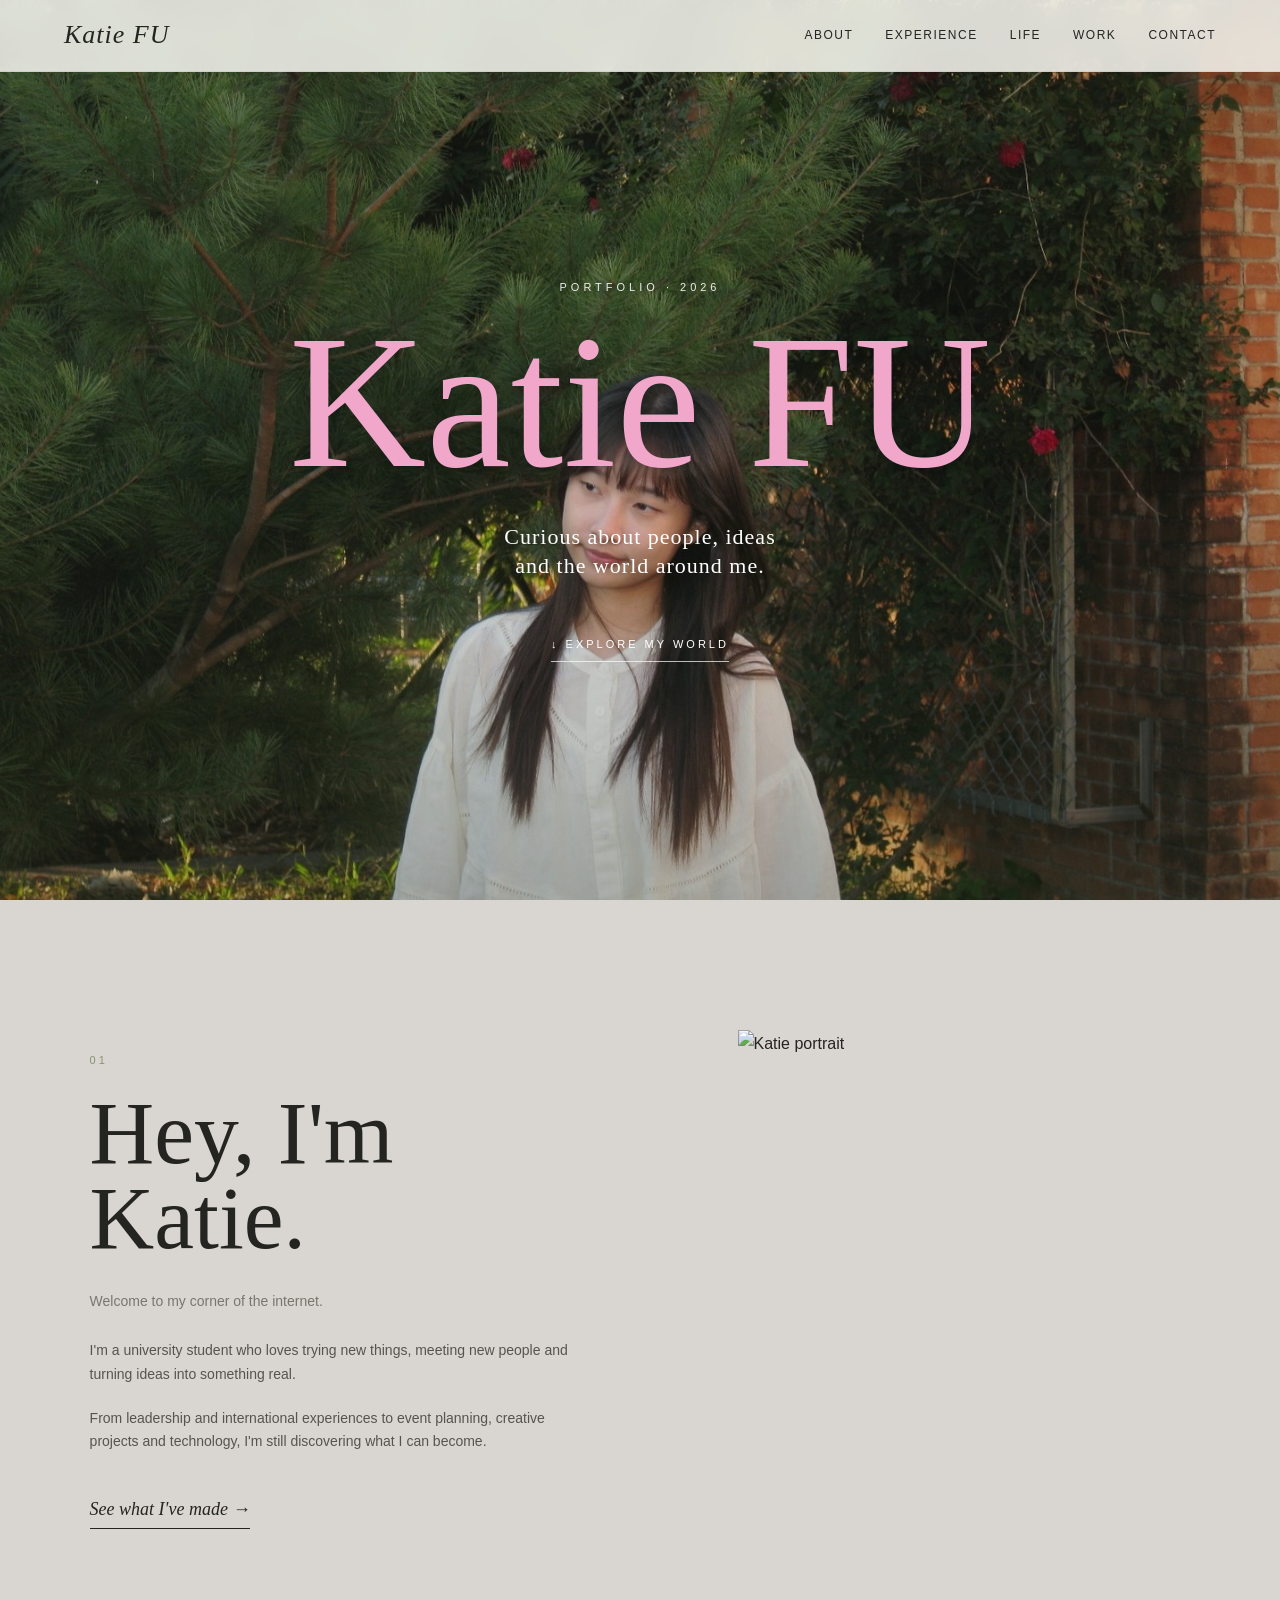
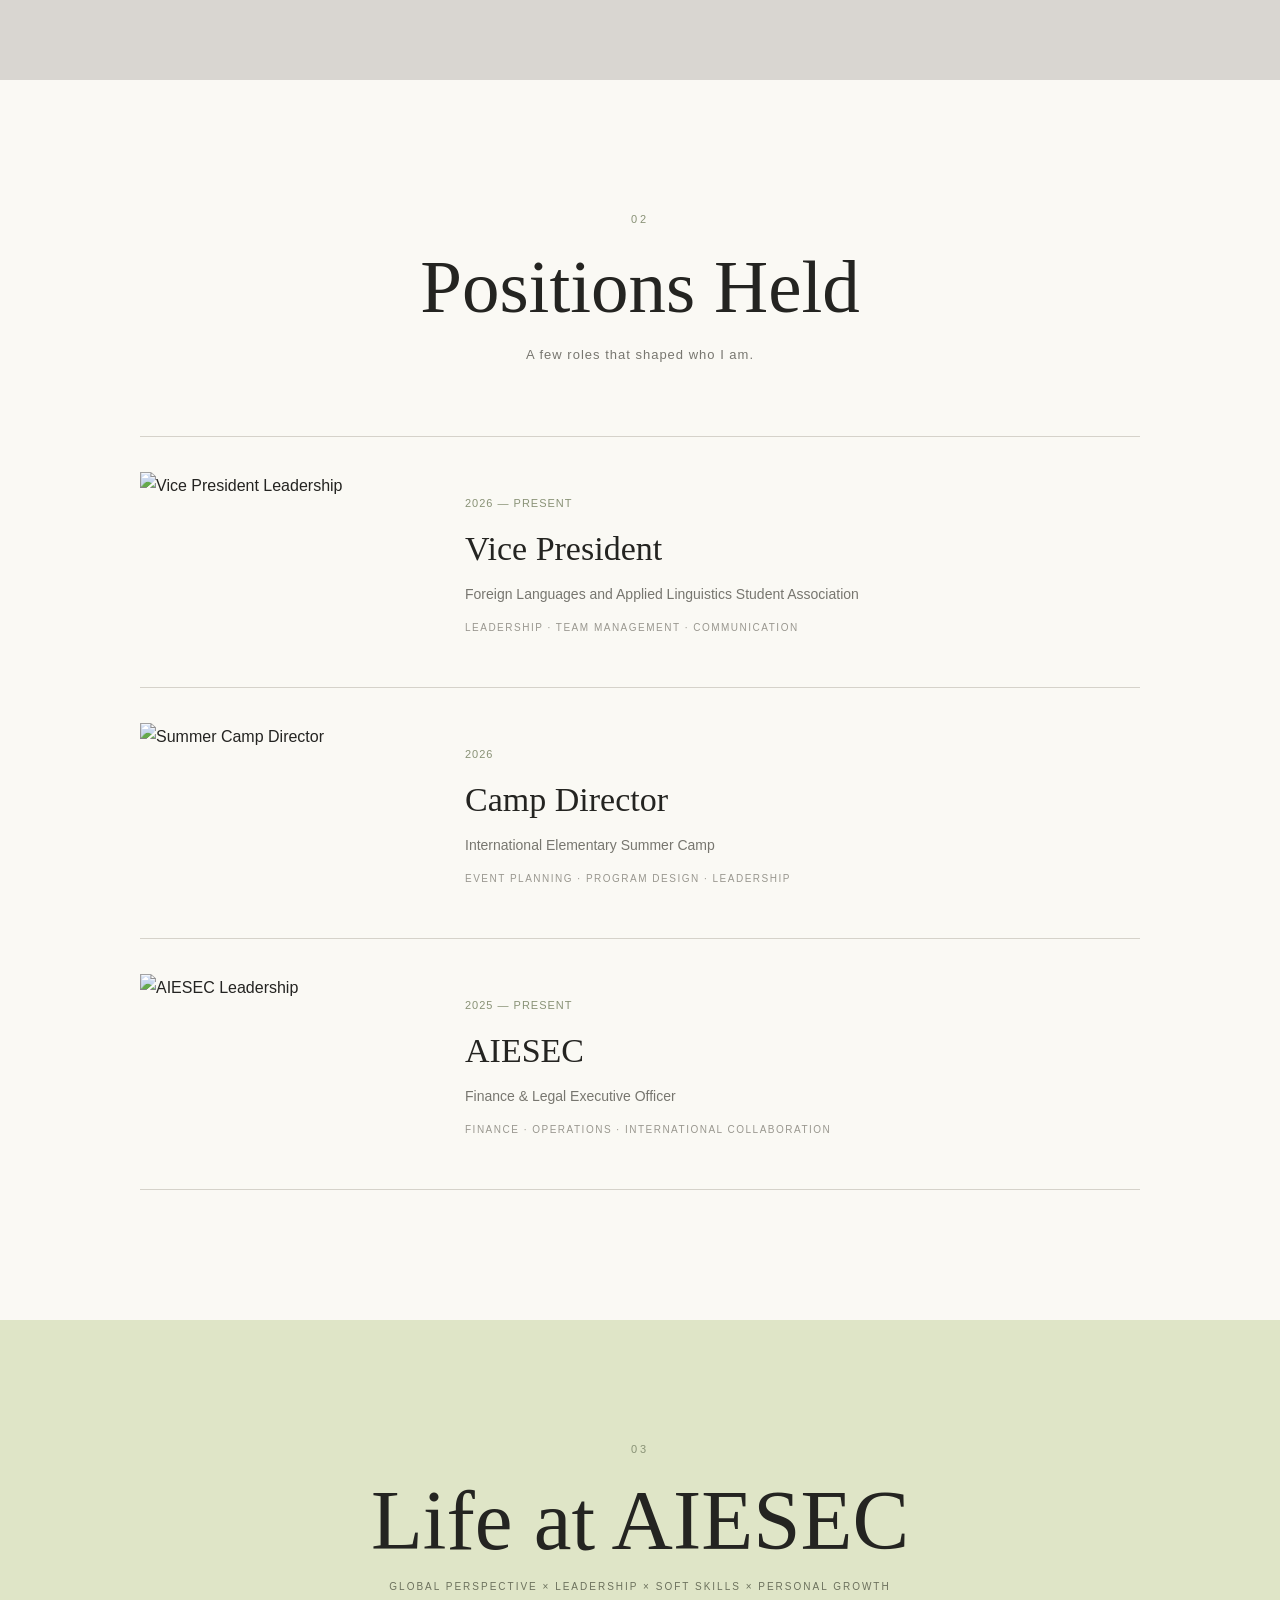
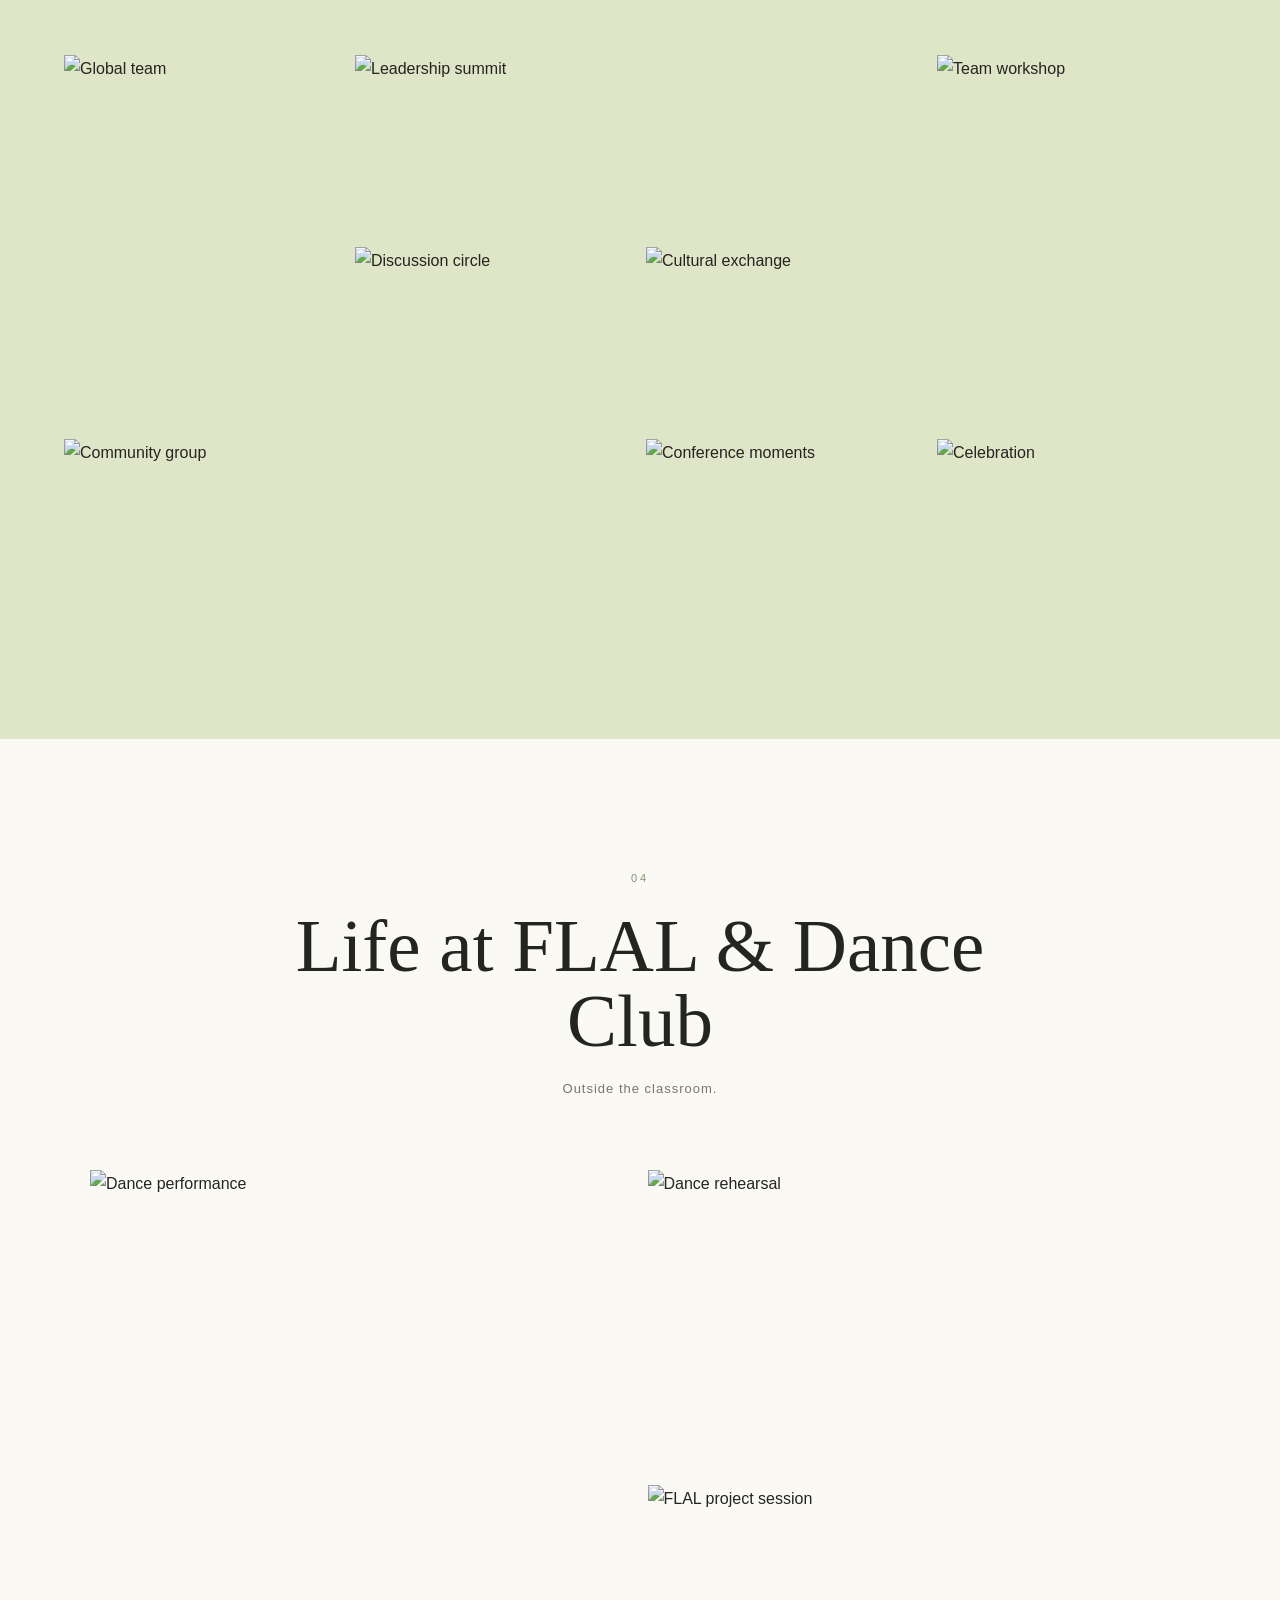
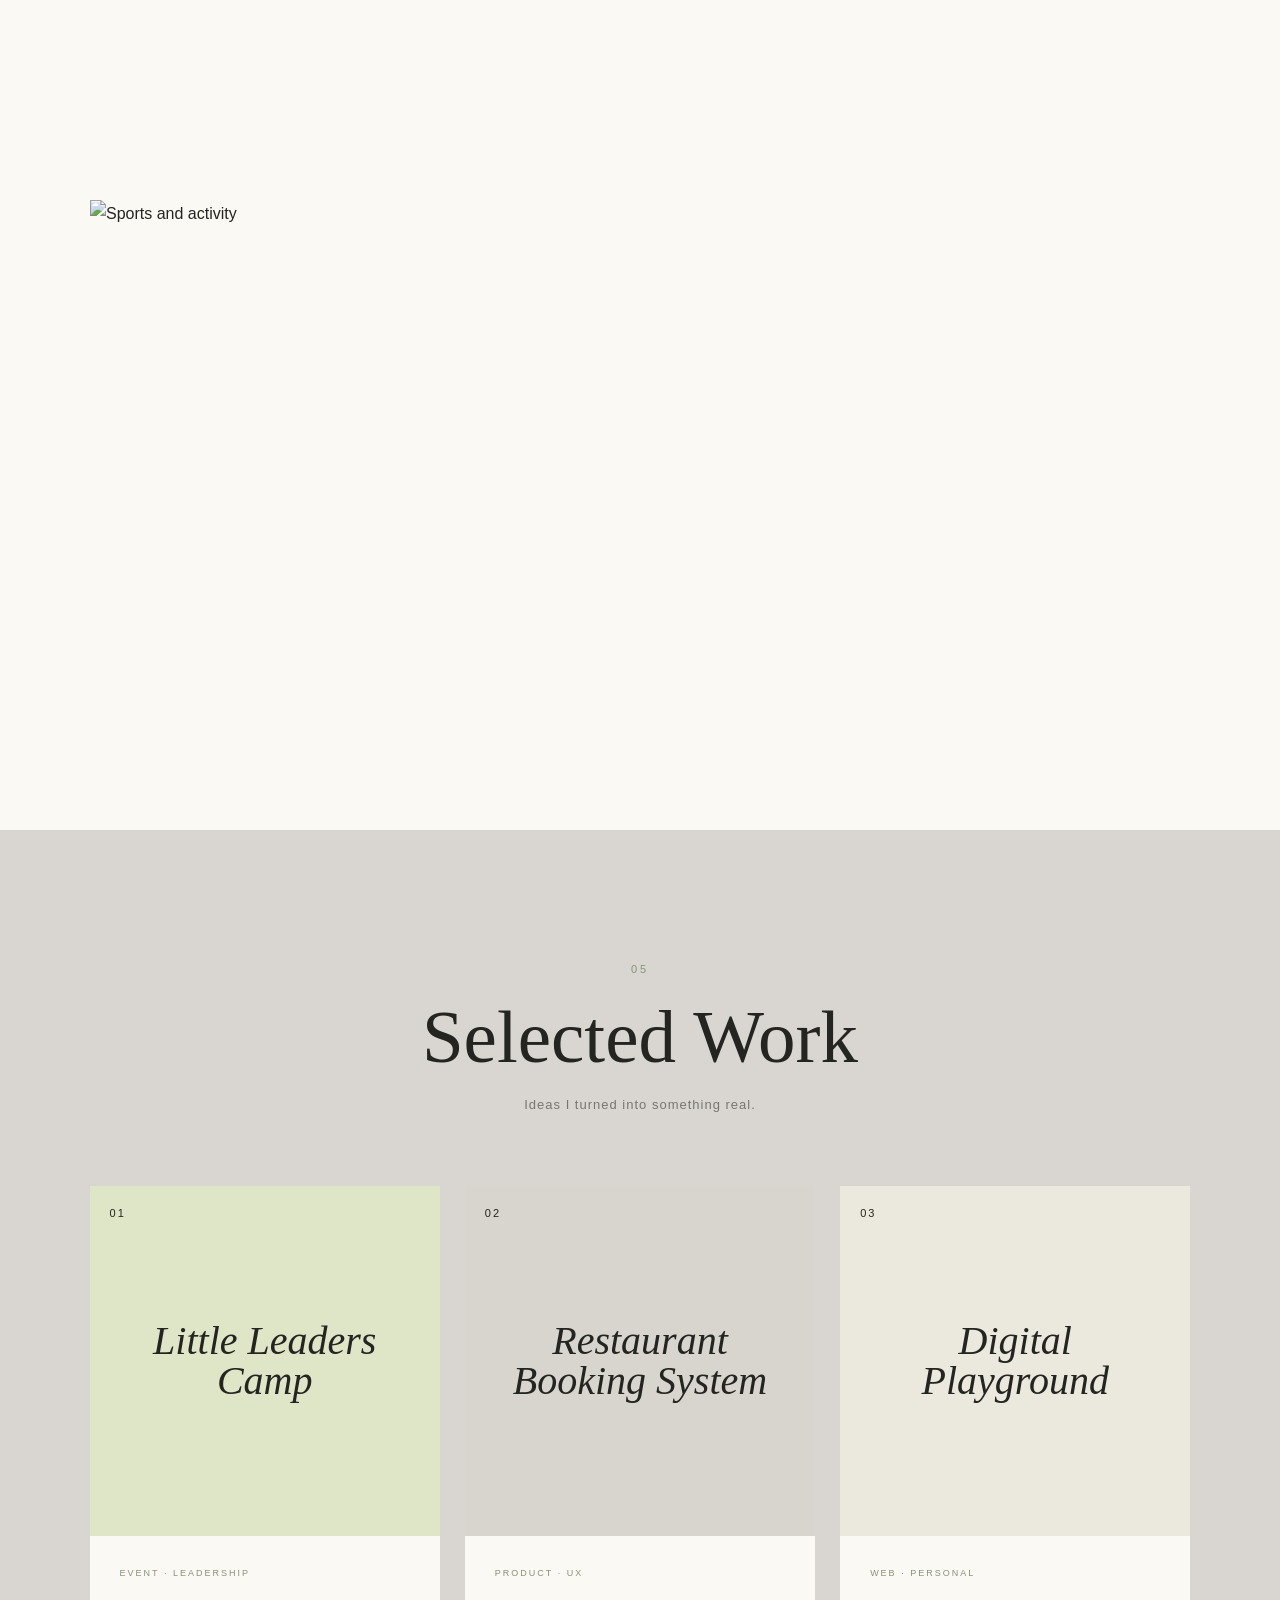
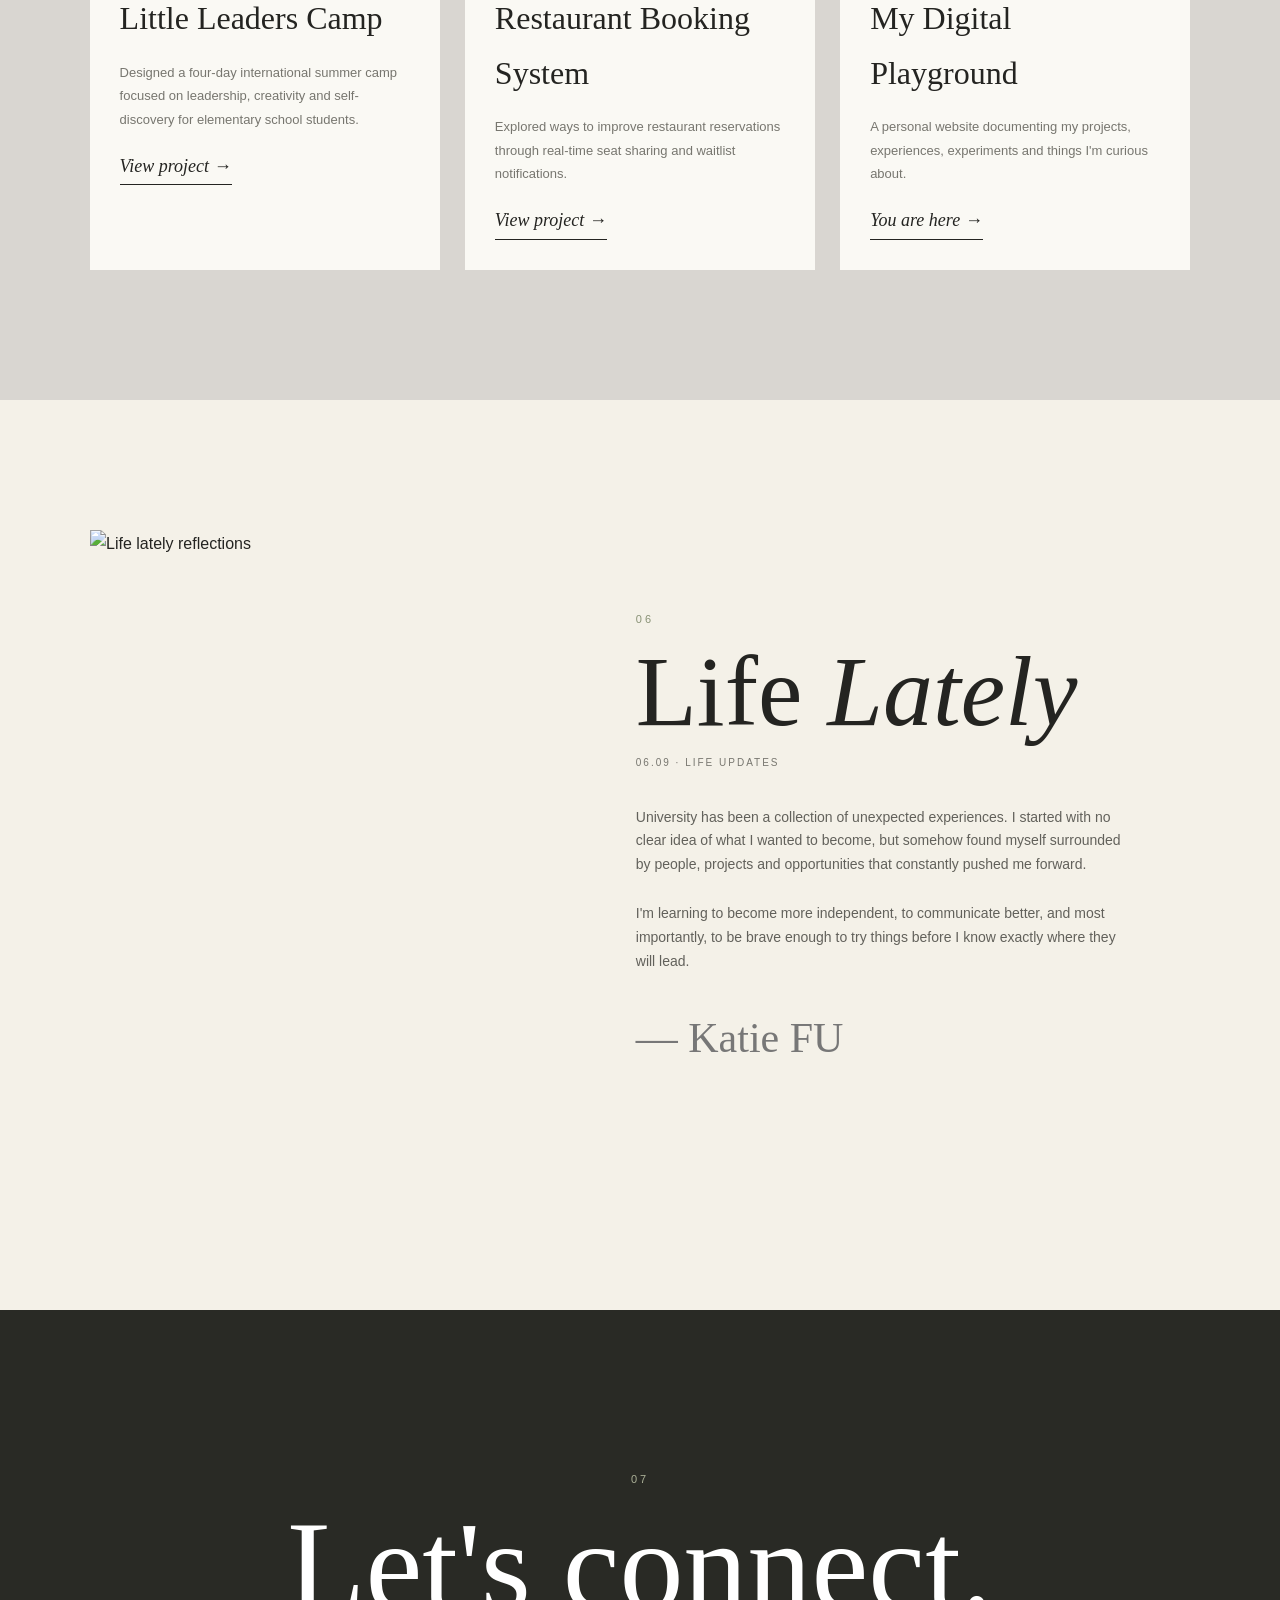
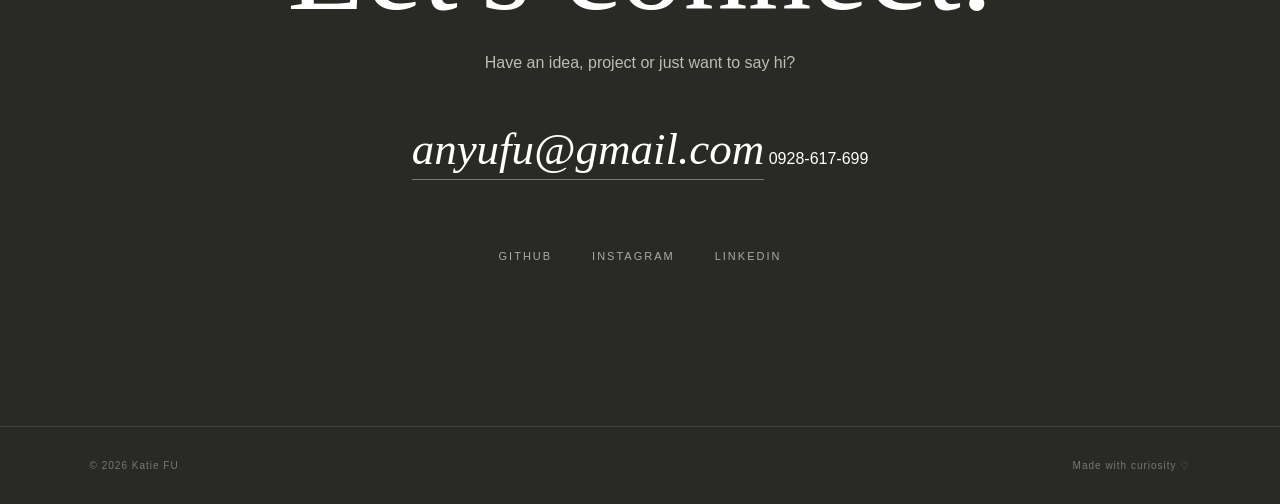
==== commit 3eed90fb: "Refactor index.html for improved structure and content" ====
--- a/index.html
+++ b/index.html
@@ -3,28 +3,21 @@
 <head>
   <meta charset="UTF-8">
   <meta name="viewport" content="width=device-width, initial-scale=1.0">
-
   <title>Katie FU | Digital Playground</title>
 
   <!-- Google Fonts -->
   <link rel="preconnect" href="https://fonts.googleapis.com">
   <link rel="preconnect" href="https://fonts.gstatic.com" crossorigin>
-
   <link href="https://fonts.googleapis.com/css2?family=Cormorant+Garamond:ital,wght@0,400;0,500;0,600;1,400;1,500&family=DM+Sans:wght@300;400;500;600&family=Great+Vibes&display=swap" rel="stylesheet">
 
+  <!-- 外部樣式表 -->
   <link rel="stylesheet" href="styles.css">
 </head>
-
 <body>
 
   <!-- ================= NAVBAR ================= -->
-
   <header class="navbar">
-
-    <div class="nav-logo">
-      Katie FU
-    </div>
-
+    <div class="nav-logo">Katie FU</div>
     <nav>
       <a href="#about">About</a>
       <a href="#experience">Experience</a>
@@ -32,559 +25,247 @@
       <a href="#work">Work</a>
       <a href="#contact">Contact</a>
     </nav>
-
   </header>
 
-
   <!-- ================= HERO ================= -->
-
-  <section class="hero">
-
+  <section class="hero" id="top">
     <div class="hero-image"></div>
-
     <div class="hero-overlay"></div>
-
     <div class="hero-content">
-
-      <p class="hero-small">
-        PORTFOLIO · 2026
-      </p>
-
-      <h1>
-        Katie FU
-      </h1>
-
+      <p class="hero-small">PORTFOLIO · 2026</p>
+      <h1>Katie FU</h1>
       <p class="hero-subtitle">
         Curious about people, ideas<br>
         and the world around me.
       </p>
-
-      <a href="#about" class="scroll-down">
-        ↓ Explore my world
-      </a>
-
-    </div>
-
-  </section>
-
+      <a href="#about" class="scroll-down">↓ Explore my world</a>
+    </div>
+  </section>
 
   <!-- ================= INTRO ================= -->
-
   <section id="about" class="intro section">
-
     <div class="intro-grid">
-
       <div class="intro-text reveal">
-
         <span class="section-number">01</span>
-
-        <h2>
-          Hey, I'm Katie.
-        </h2>
-
-        <p class="intro-lead">
-          Welcome to my corner of the internet.
-        </p>
-
-        <p>
-          I'm a university student who loves trying new things,
-          meeting new people and turning ideas into something real.
-        </p>
-
-        <p>
-          From leadership and international experiences to
-          event planning, creative projects and technology,
-          I'm still discovering what I can become.
-        </p>
-
-        <a href="#work" class="text-link">
-          See what I've made →
-        </a>
-
-      </div>
-
+        <h2>Hey, I'm Katie.</h2>
+        <p class="intro-lead">Welcome to my corner of the internet.</p>
+        <p>I'm a university student who loves trying new things, meeting new people and turning ideas into something real.</p>
+        <p>From leadership and international experiences to event planning, creative projects and technology, I'm still discovering what I can become.</p>
+        <a href="#work" class="text-link">See what I've made →</a>
+      </div>
 
       <div class="intro-photo reveal">
-
-        <!-- 之後可以換成你自己的照片 -->
-
-        <img src="images/katie-photo.jpg" alt="Katie">
-
-      </div>
-
-    </div>
-
-  </section>
-
+        <!-- 可替換為本機圖片：images/katie-photo.jpg -->
+        <img src="https://images.unsplash.com/photo-1534528741775-53994a69daeb?q=80&w=1000&auto=format&fit=crop" alt="Katie portrait">
+      </div>
+    </div>
+  </section>
 
   <!-- ================= POSITIONS ================= -->
-
   <section id="experience" class="positions section">
-
     <div class="section-header reveal">
-
       <span class="section-number">02</span>
-
       <h2>Positions Held</h2>
-
-      <p>
-        A few roles that shaped who I am.
-      </p>
-
-    </div>
-
+      <p>A few roles that shaped who I am.</p>
+    </div>
 
     <div class="position-list">
-
       <article class="position reveal">
-
         <div class="position-image">
-          <img src="images/aiesec.jpg" alt="AIESEC">
-        </div>
-
+          <img src="https://images.unsplash.com/photo-1492684223066-81342ee5ff30?q=80&w=800&auto=format&fit=crop" alt="Vice President Leadership">
+        </div>
         <div class="position-info">
-
-          <span>2026 — Present</span>
-
-          <h3>
-            Vice President
-          </h3>
-
-          <p>
-            Foreign Languages and Applied Linguistics
-            Student Association
-          </p>
-
-          <small>
-            Leadership · Team Management · Communication
-          </small>
-
-        </div>
-
-      </article>
-
+          <span>2026 — PRESENT</span>
+          <h3>Vice President</h3>
+          <p>Foreign Languages and Applied Linguistics Student Association</p>
+          <small>Leadership · Team Management · Communication</small>
+        </div>
+      </article>
 
       <article class="position reveal">
-
         <div class="position-image">
-          <img src="images/camp.jpg" alt="Camp">
-        </div>
-
+          <img src="https://images.unsplash.com/photo-1517486808906-6ca8b3f04846?q=80&w=800&auto=format&fit=crop" alt="Summer Camp Director">
+        </div>
         <div class="position-info">
-
           <span>2026</span>
-
-          <h3>
-            Camp Director
-          </h3>
-
-          <p>
-            International Elementary Summer Camp
-          </p>
-
-          <small>
-            Event Planning · Program Design · Leadership
-          </small>
-
-        </div>
-
-      </article>
-
+          <h3>Camp Director</h3>
+          <p>International Elementary Summer Camp</p>
+          <small>Event Planning · Program Design · Leadership</small>
+        </div>
+      </article>
 
       <article class="position reveal">
-
         <div class="position-image">
-          <img src="images/aiesec-event.jpg" alt="AIESEC Event">
-        </div>
-
+          <img src="https://images.unsplash.com/photo-1522071820081-009f0129c71c?q=80&w=800&auto=format&fit=crop" alt="AIESEC Leadership">
+        </div>
         <div class="position-info">
-
-          <span>2025 — Present</span>
-
-          <h3>
-            AIESEC
-          </h3>
-
-          <p>
-            Finance & Legal Executive Officer
-          </p>
-
-          <small>
-            Finance · Operations · International Collaboration
-          </small>
-
-        </div>
-
-      </article>
-
-    </div>
-
-  </section>
-
+          <span>2025 — PRESENT</span>
+          <h3>AIESEC</h3>
+          <p>Finance & Legal Executive Officer</p>
+          <small>Finance · Operations · International Collaboration</small>
+        </div>
+      </article>
+    </div>
+  </section>
 
   <!-- ================= LIFE AT AIESEC ================= -->
-
   <section id="life" class="photo-section aiesec-life">
-
     <div class="photo-title reveal">
-
       <span class="section-number">03</span>
-
-      <h2>
-        Life at AIESEC
-      </h2>
-
-      <p>
-        GLOBAL PERSPECTIVE × LEADERSHIP × SOFT SKILLS × PERSONAL GROWTH
-      </p>
-
-    </div>
-
+      <h2>Life at AIESEC</h2>
+      <p>GLOBAL PERSPECTIVE × LEADERSHIP × SOFT SKILLS × PERSONAL GROWTH</p>
+    </div>
 
     <div class="photo-grid">
-
-      <div class="photo large">
-        <img src="images/aiesec-1.jpg" alt="">
-      </div>
-
-      <div class="photo wide">
-        <img src="images/aiesec-2.jpg" alt="">
-      </div>
-
-      <div class="photo">
-        <img src="images/aiesec-3.jpg" alt="">
-      </div>
-
-      <div class="photo">
-        <img src="images/aiesec-4.jpg" alt="">
-      </div>
-
-      <div class="photo">
-        <img src="images/aiesec-5.jpg" alt="">
-      </div>
-
-      <div class="photo wide">
-        <img src="images/aiesec-6.jpg" alt="">
-      </div>
-
-      <div class="photo">
-        <img src="images/aiesec-7.jpg" alt="">
-      </div>
-
-      <div class="photo">
-        <img src="images/aiesec-8.jpg" alt="">
-      </div>
-
-    </div>
-
-  </section>
-
+      <div class="photo large reveal">
+        <img src="https://images.unsplash.com/photo-1529156069898-49953e39b3ac?q=80&w=900&auto=format&fit=crop" alt="Global team">
+      </div>
+      <div class="photo wide reveal">
+        <img src="https://images.unsplash.com/photo-1523240795612-9a054b0db644?q=80&w=1200&auto=format&fit=crop" alt="Leadership summit">
+      </div>
+      <div class="photo reveal">
+        <img src="https://images.unsplash.com/photo-1511632765486-a01980e01a18?q=80&w=800&auto=format&fit=crop" alt="Team workshop">
+      </div>
+      <div class="photo reveal">
+        <img src="https://images.unsplash.com/photo-1522202176988-66273c2fd55f?q=80&w=800&auto=format&fit=crop" alt="Discussion circle">
+      </div>
+      <div class="photo reveal">
+        <img src="https://images.unsplash.com/photo-1528605248644-14dd04022da1?q=80&w=800&auto=format&fit=crop" alt="Cultural exchange">
+      </div>
+      <div class="photo wide reveal">
+        <img src="https://images.unsplash.com/photo-1543269865-cbf427effbad?q=80&w=1200&auto=format&fit=crop" alt="Community group">
+      </div>
+      <div class="photo reveal">
+        <img src="https://images.unsplash.com/photo-1491438590914-bc09fcaaf77a?q=80&w=800&auto=format&fit=crop" alt="Conference moments">
+      </div>
+      <div class="photo reveal">
+        <img src="https://images.unsplash.com/photo-1577495508048-b635879837f1?q=80&w=800&auto=format&fit=crop" alt="Celebration">
+      </div>
+    </div>
+  </section>
 
   <!-- ================= CLUB LIFE ================= -->
-
   <section class="club-life section">
-
     <div class="section-header reveal">
-
       <span class="section-number">04</span>
-
-      <h2>
-        Life at FLAL & Dance Club
-      </h2>
-
-      <p>
-        Outside the classroom.
-      </p>
-
-    </div>
-
+      <h2>Life at FLAL & Dance Club</h2>
+      <p>Outside the classroom.</p>
+    </div>
 
     <div class="club-grid">
-
       <div class="club-photo tall reveal">
-        <img src="images/club-1.jpg" alt="">
-      </div>
-
+        <img src="https://images.unsplash.com/photo-1508700115892-45ecd05ae2ad?q=80&w=900&auto=format&fit=crop" alt="Dance performance">
+      </div>
       <div class="club-photo reveal">
-        <img src="images/club-2.jpg" alt="">
-      </div>
-
+        <img src="https://images.unsplash.com/photo-1518611012118-696072aa579a?q=80&w=800&auto=format&fit=crop" alt="Dance rehearsal">
+      </div>
       <div class="club-photo reveal">
-        <img src="images/club-3.jpg" alt="">
-      </div>
-
+        <img src="https://images.unsplash.com/photo-1457369804613-52c61a468e7d?q=80&w=800&auto=format&fit=crop" alt="FLAL project session">
+      </div>
       <div class="club-photo big reveal">
-        <img src="images/volleyball.jpg" alt="">
-      </div>
-
-    </div>
-
-  </section>
-
+        <img src="https://images.unsplash.com/photo-1547347298-4074fc3086f0?q=80&w=1200&auto=format&fit=crop" alt="Sports and activity">
+      </div>
+    </div>
+  </section>
 
   <!-- ================= SELECTED WORK ================= -->
-
   <section id="work" class="work section">
-
     <div class="section-header reveal">
-
       <span class="section-number">05</span>
-
-      <h2>
-        Selected Work
-      </h2>
-
-      <p>
-        Ideas I turned into something real.
-      </p>
-
-    </div>
-
+      <h2>Selected Work</h2>
+      <p>Ideas I turned into something real.</p>
+    </div>
 
     <div class="work-grid">
-
-
       <!-- PROJECT 01 -->
-
       <article class="work-card reveal">
-
         <div class="work-image">
-
-          <div class="work-number">
-            01
-          </div>
-
-          <div class="work-placeholder">
-            Little Leaders<br>
-            Camp
-          </div>
-
-        </div>
-
+          <div class="work-number">01</div>
+          <div class="work-placeholder">Little Leaders<br>Camp</div>
+        </div>
         <div class="work-content">
-
-          <p class="work-category">
-            EVENT · LEADERSHIP
-          </p>
-
-          <h3>
-            Little Leaders Camp
-          </h3>
-
-          <p>
-            Designed a four-day international summer camp
-            focused on leadership, creativity and self-discovery
-            for elementary school students.
-          </p>
-
-          <a href="#" class="text-link">
-            View project →
-          </a>
-
-        </div>
-
-      </article>
-
+          <p class="work-category">EVENT · LEADERSHIP</p>
+          <h3>Little Leaders Camp</h3>
+          <p>Designed a four-day international summer camp focused on leadership, creativity and self-discovery for elementary school students.</p>
+          <a href="#" class="text-link">View project →</a>
+        </div>
+      </article>
 
       <!-- PROJECT 02 -->
-
       <article class="work-card reveal">
-
         <div class="work-image">
-
-          <div class="work-number">
-            02
-          </div>
-
-          <div class="work-placeholder">
-            Restaurant<br>
-            Booking System
-          </div>
-
-        </div>
-
+          <div class="work-number">02</div>
+          <div class="work-placeholder">Restaurant<br>Booking System</div>
+        </div>
         <div class="work-content">
-
-          <p class="work-category">
-            PRODUCT · UX
-          </p>
-
-          <h3>
-            Restaurant Booking System
-          </h3>
-
-          <p>
-            Explored ways to improve restaurant reservations
-            through real-time seat sharing and waitlist
-            notifications.
-          </p>
-
-          <a href="#" class="text-link">
-            View project →
-          </a>
-
-        </div>
-
-      </article>
-
+          <p class="work-category">PRODUCT · UX</p>
+          <h3>Restaurant Booking System</h3>
+          <p>Explored ways to improve restaurant reservations through real-time seat sharing and waitlist notifications.</p>
+          <a href="#" class="text-link">View project →</a>
+        </div>
+      </article>
 
       <!-- PROJECT 03 -->
-
       <article class="work-card reveal">
-
         <div class="work-image">
-
-          <div class="work-number">
-            03
-          </div>
-
-          <div class="work-placeholder">
-            Digital<br>
-            Playground
-          </div>
-
-        </div>
-
+          <div class="work-number">03</div>
+          <div class="work-placeholder">Digital<br>Playground</div>
+        </div>
         <div class="work-content">
-
-          <p class="work-category">
-            WEB · PERSONAL
-          </p>
-
-          <h3>
-            My Digital Playground
-          </h3>
-
-          <p>
-            A personal website documenting my projects,
-            experiences, experiments and things I'm curious about.
-          </p>
-
-          <a href="#" class="text-link">
-            You are here →
-          </a>
-
-        </div>
-
-      </article>
-
-    </div>
-
-  </section>
-
+          <p class="work-category">WEB · PERSONAL</p>
+          <h3>My Digital Playground</h3>
+          <p>A personal website documenting my projects, experiences, experiments and things I'm curious about.</p>
+          <a href="#" class="text-link">You are here →</a>
+        </div>
+      </article>
+    </div>
+  </section>
 
   <!-- ================= LIFE LATELY ================= -->
-
-  <section class="lately section">
-
+  <section class="lately section" id="lately">
     <div class="lately-grid">
-
       <div class="lately-photo reveal">
-
-        <img src="images/lately.jpg" alt="Life lately">
-
-      </div>
-
+        <img src="https://images.unsplash.com/photo-1509198397868-475647b2a1e5?q=80&w=1000&auto=format&fit=crop" alt="Life lately reflections">
+      </div>
 
       <div class="lately-text reveal">
-
-        <span class="section-number">
-          06
-        </span>
-
-        <h2>
-          Life <i>Lately</i>
-        </h2>
-
-        <p class="date">
-          06.09 · Life Updates
-        </p>
-
-        <p>
-          University has been a collection of unexpected
-          experiences. I started with no clear idea of what
-          I wanted to become, but somehow found myself
-          surrounded by people, projects and opportunities
-          that constantly pushed me forward.
-        </p>
-
-        <p>
-          I'm learning to become more independent,
-          to communicate better, and most importantly,
-          to be brave enough to try things before
-          I know exactly where they will lead.
-        </p>
-
-        <p class="signature">
-          — Katie
-        </p>
-
-      </div>
-
-    </div>
-
-  </section>
-
+        <span class="section-number">06</span>
+        <h2>Life <i>Lately</i></h2>
+        <p class="date">06.09 · LIFE UPDATES</p>
+        <p>University has been a collection of unexpected experiences. I started with no clear idea of what I wanted to become, but somehow found myself surrounded by people, projects and opportunities that constantly pushed me forward.</p>
+        <p>I'm learning to become more independent, to communicate better, and most importantly, to be brave enough to try things before I know exactly where they will lead.</p>
+        <p class="signature">— Katie FU</p>
+      </div>
+    </div>
+  </section>
 
   <!-- ================= CONTACT ================= -->
-
   <section id="contact" class="contact">
-
     <div class="contact-content reveal">
-
-      <span class="section-number">
-        07
-      </span>
-
-      <h2>
-        Let's connect.
-      </h2>
-
-      <p>
-        Have an idea, project or just want to say hi?
-      </p>
-
-      <a href="mailto:anyufu07@gmail.com" class="email">
-        anyufu07@gmail.com
-      </a>
+      <span class="section-number">07</span>
+      <h2>Let's connect.</h2>
+      <p>Have an idea, project or just want to say hi?</p>
+      
+      <div class="contact-links">
+        <a href="mailto:anyufu@gmail.com" class="email">anyufu@gmail.com</a>
+        <a href="tel:0928617699" class="phone">0928-617-699</a>
+      </div>
 
       <div class="socials">
-
-        <a href="#" target="_blank">
-          GitHub
-        </a>
-
-        <a href="#" target="_blank">
-          Instagram
-        </a>
-
-        <a href="#" target="_blank">
-          LinkedIn
-        </a>
-
-      </div>
-
-    </div>
-
-  </section>
-
+        <a href="https://github.com" target="_blank" rel="noopener noreferrer">GitHub</a>
+        <a href="https://instagram.com" target="_blank" rel="noopener noreferrer">Instagram</a>
+        <a href="https://linkedin.com" target="_blank" rel="noopener noreferrer">LinkedIn</a>
+      </div>
+    </div>
+  </section>
 
   <!-- ================= FOOTER ================= -->
-
   <footer>
-
-    <p>
-      © 2026 Katie AU
-    </p>
-
-    <p>
-      Made with curiosity ♡
-    </p>
-
+    <p>© 2026 Katie FU</p>
+    <p>Made with curiosity ♡</p>
   </footer>
 
-
-  <script src="script2.js"></script>
-
+  <!-- 外部腳本引入 -->
+  <script src="script.js"></script>
 </body>
-</html>+</html>
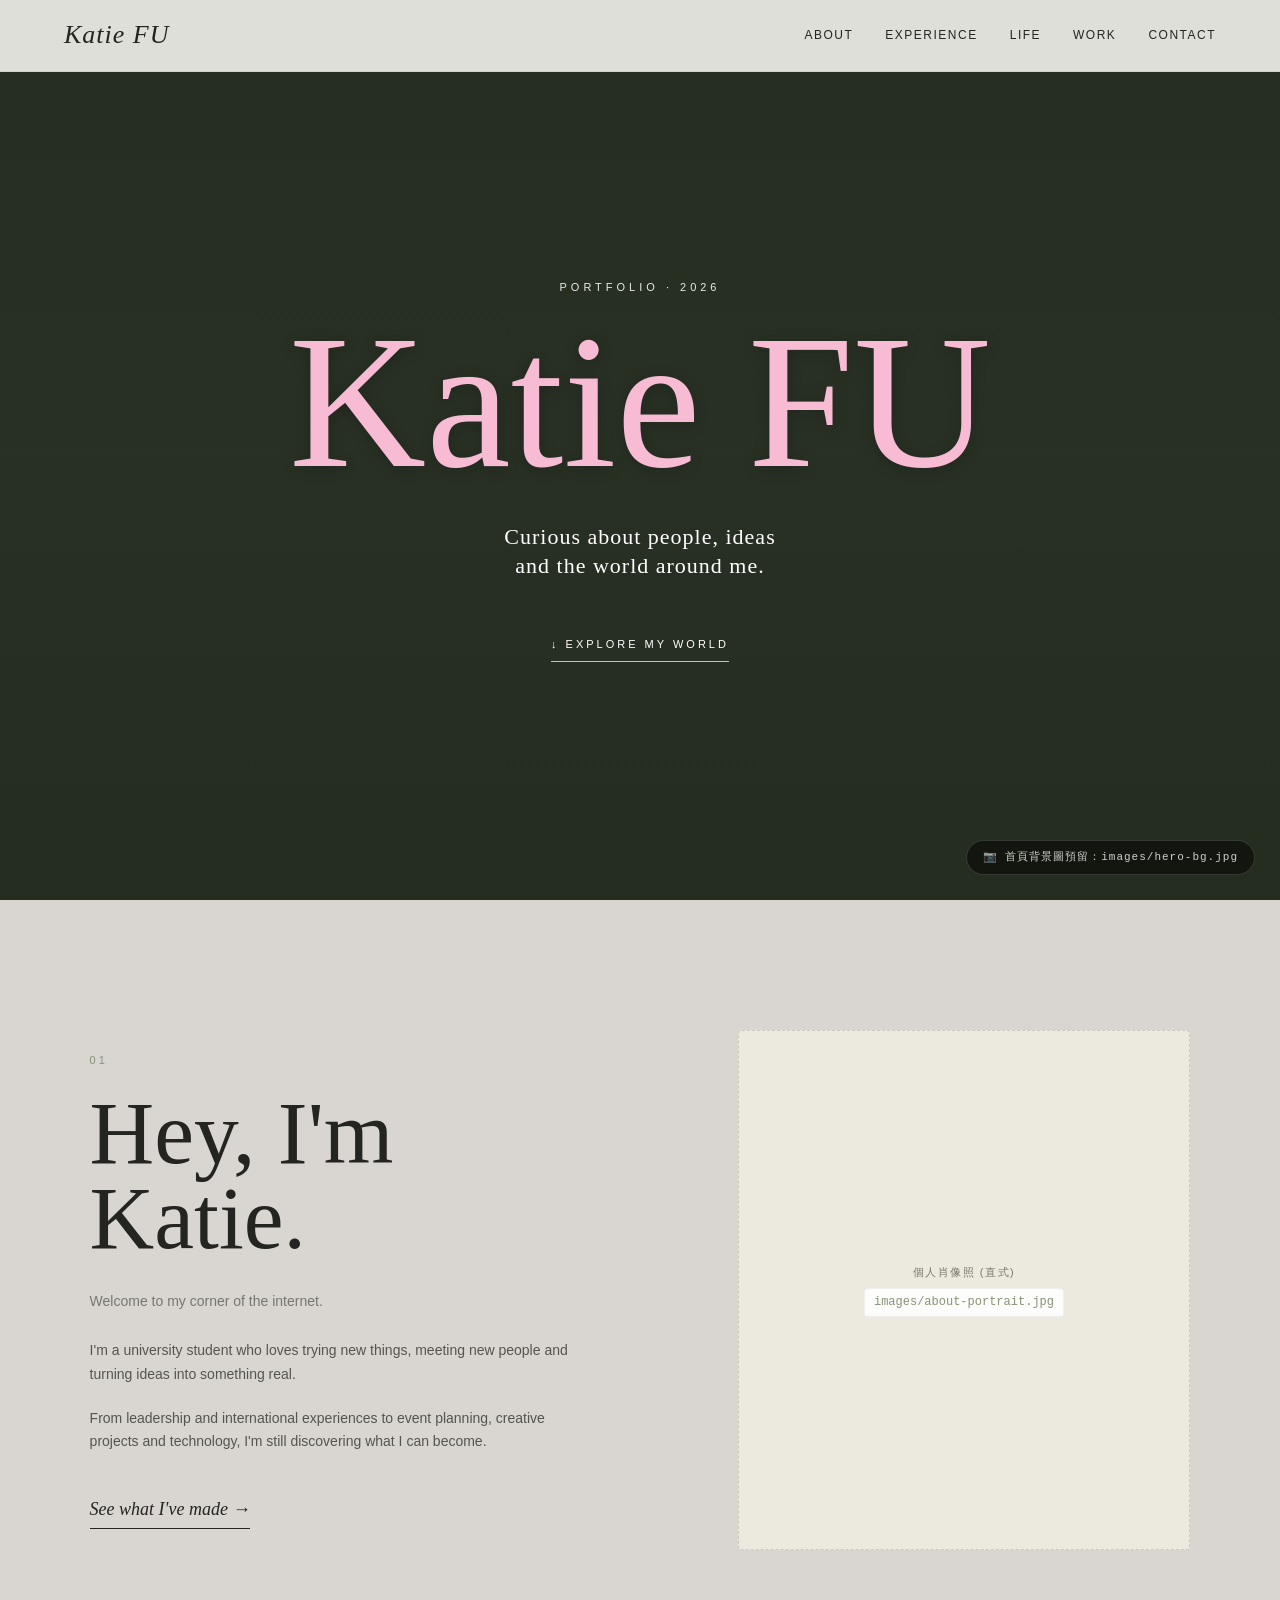
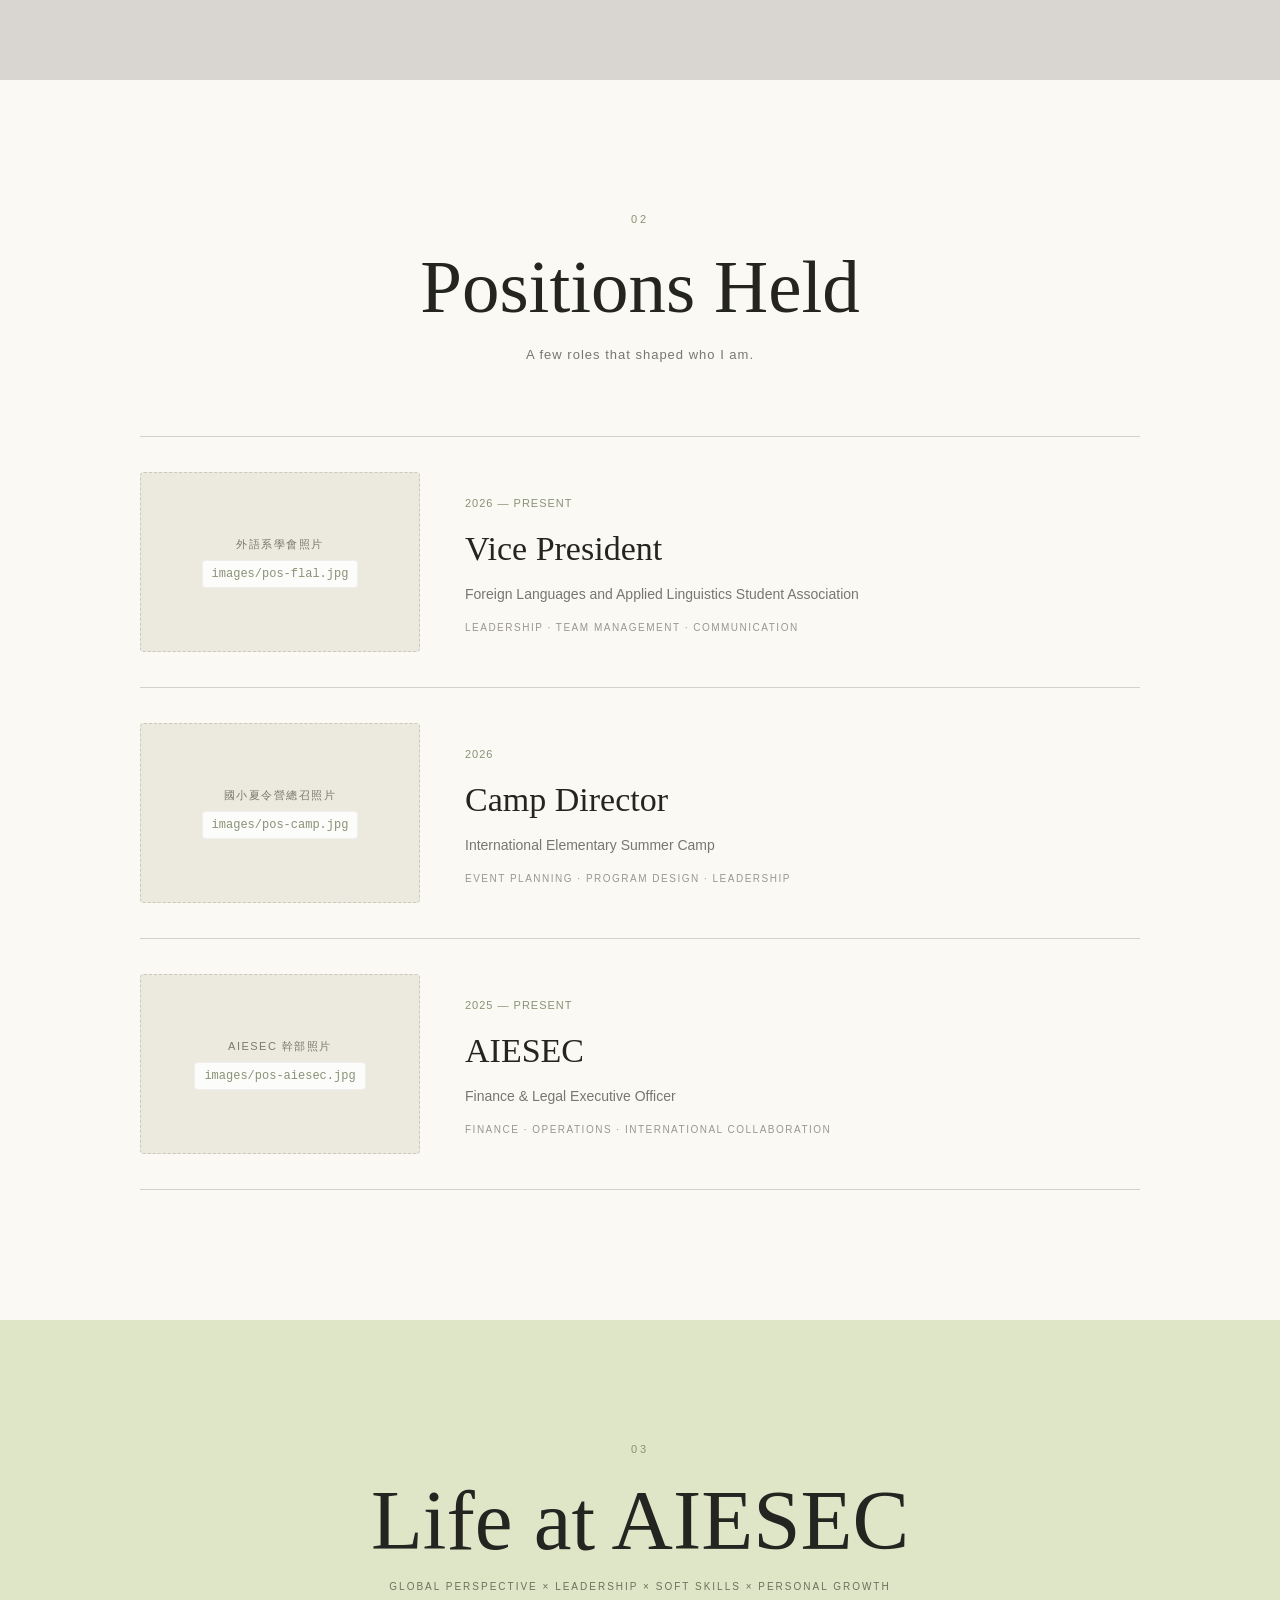
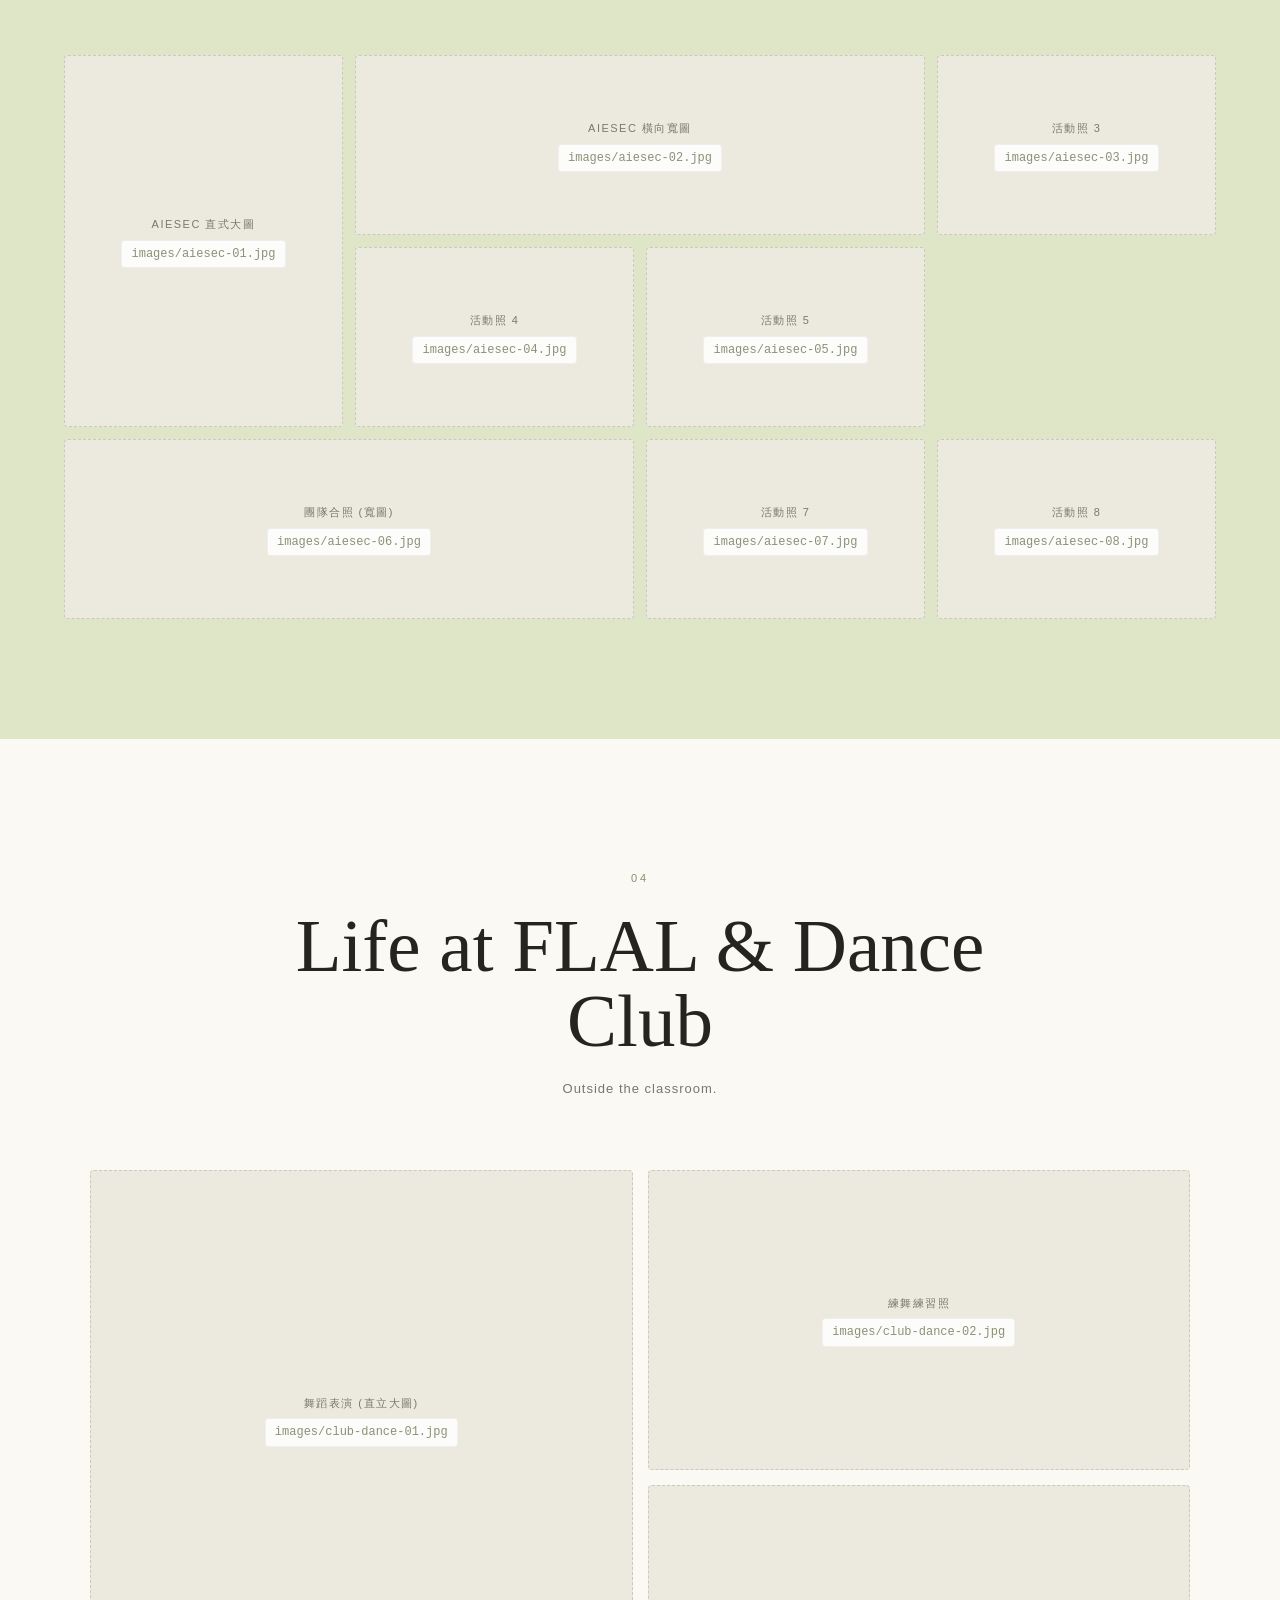
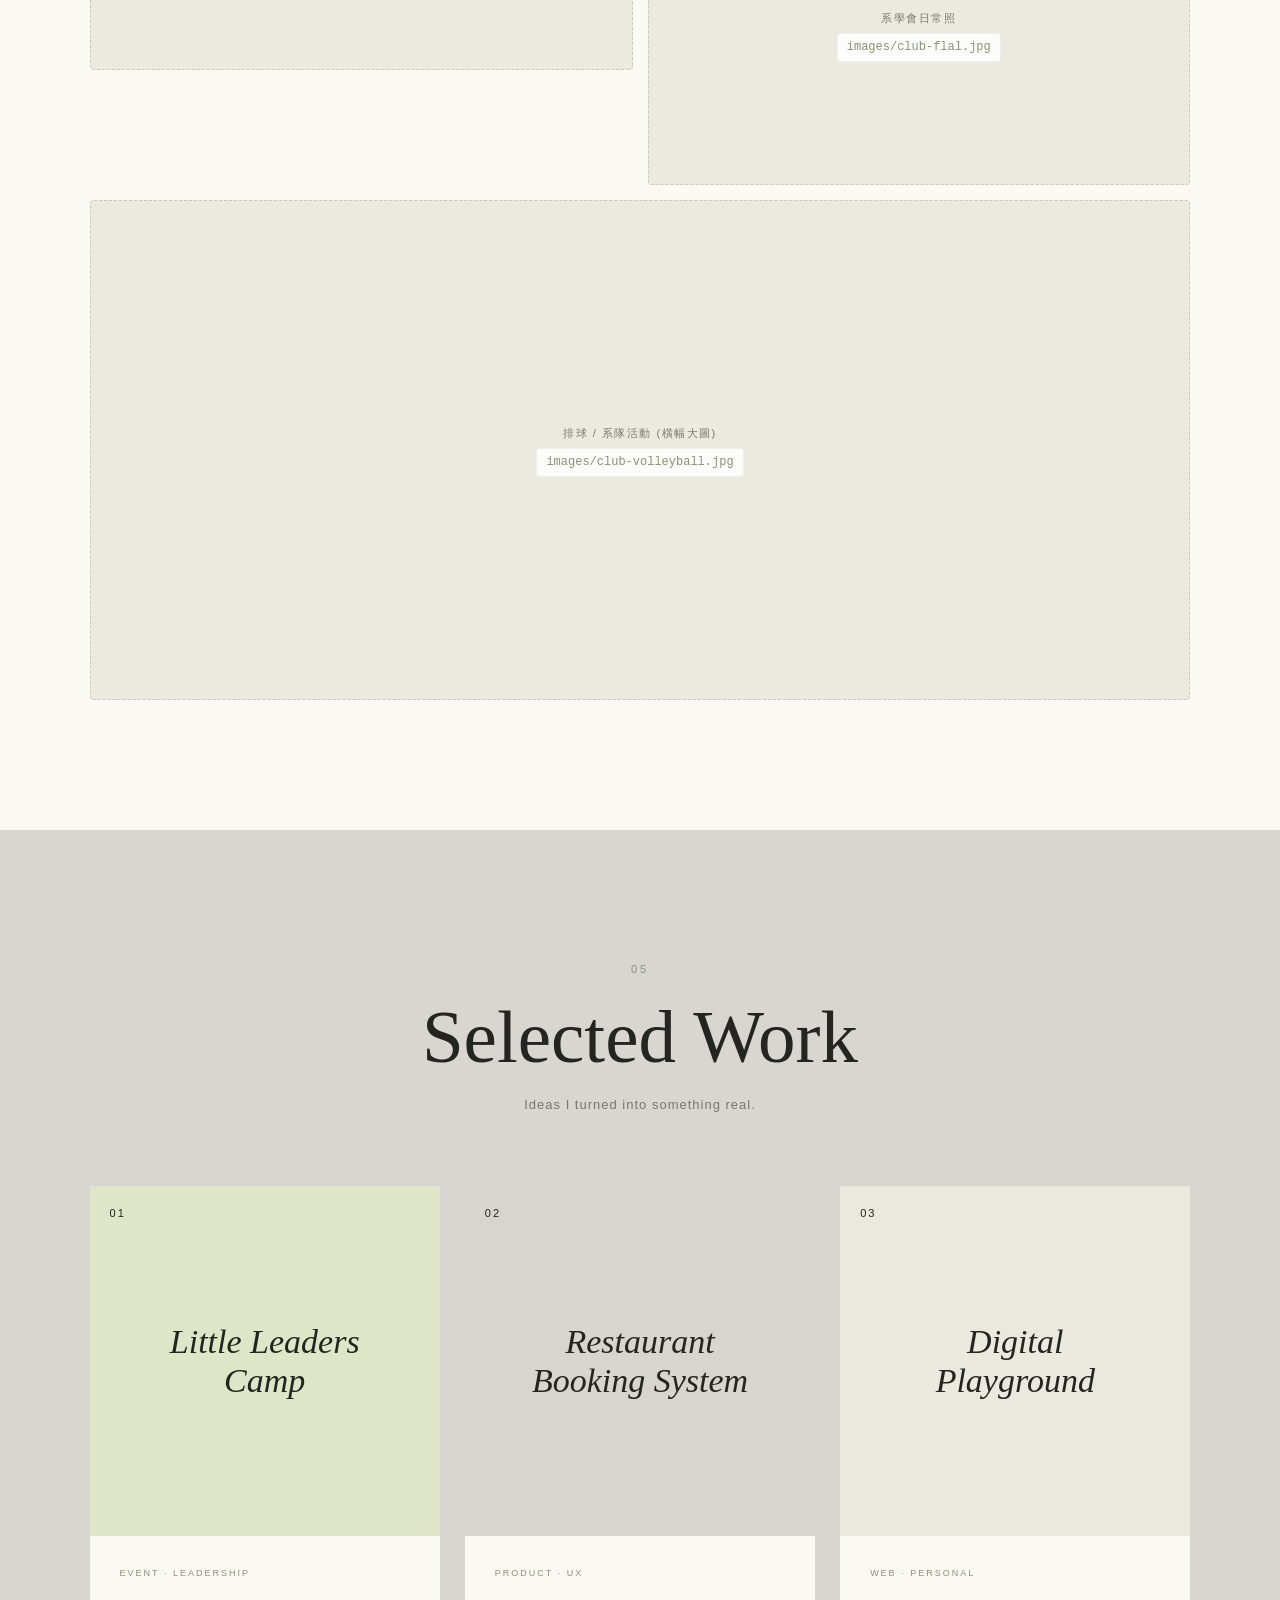
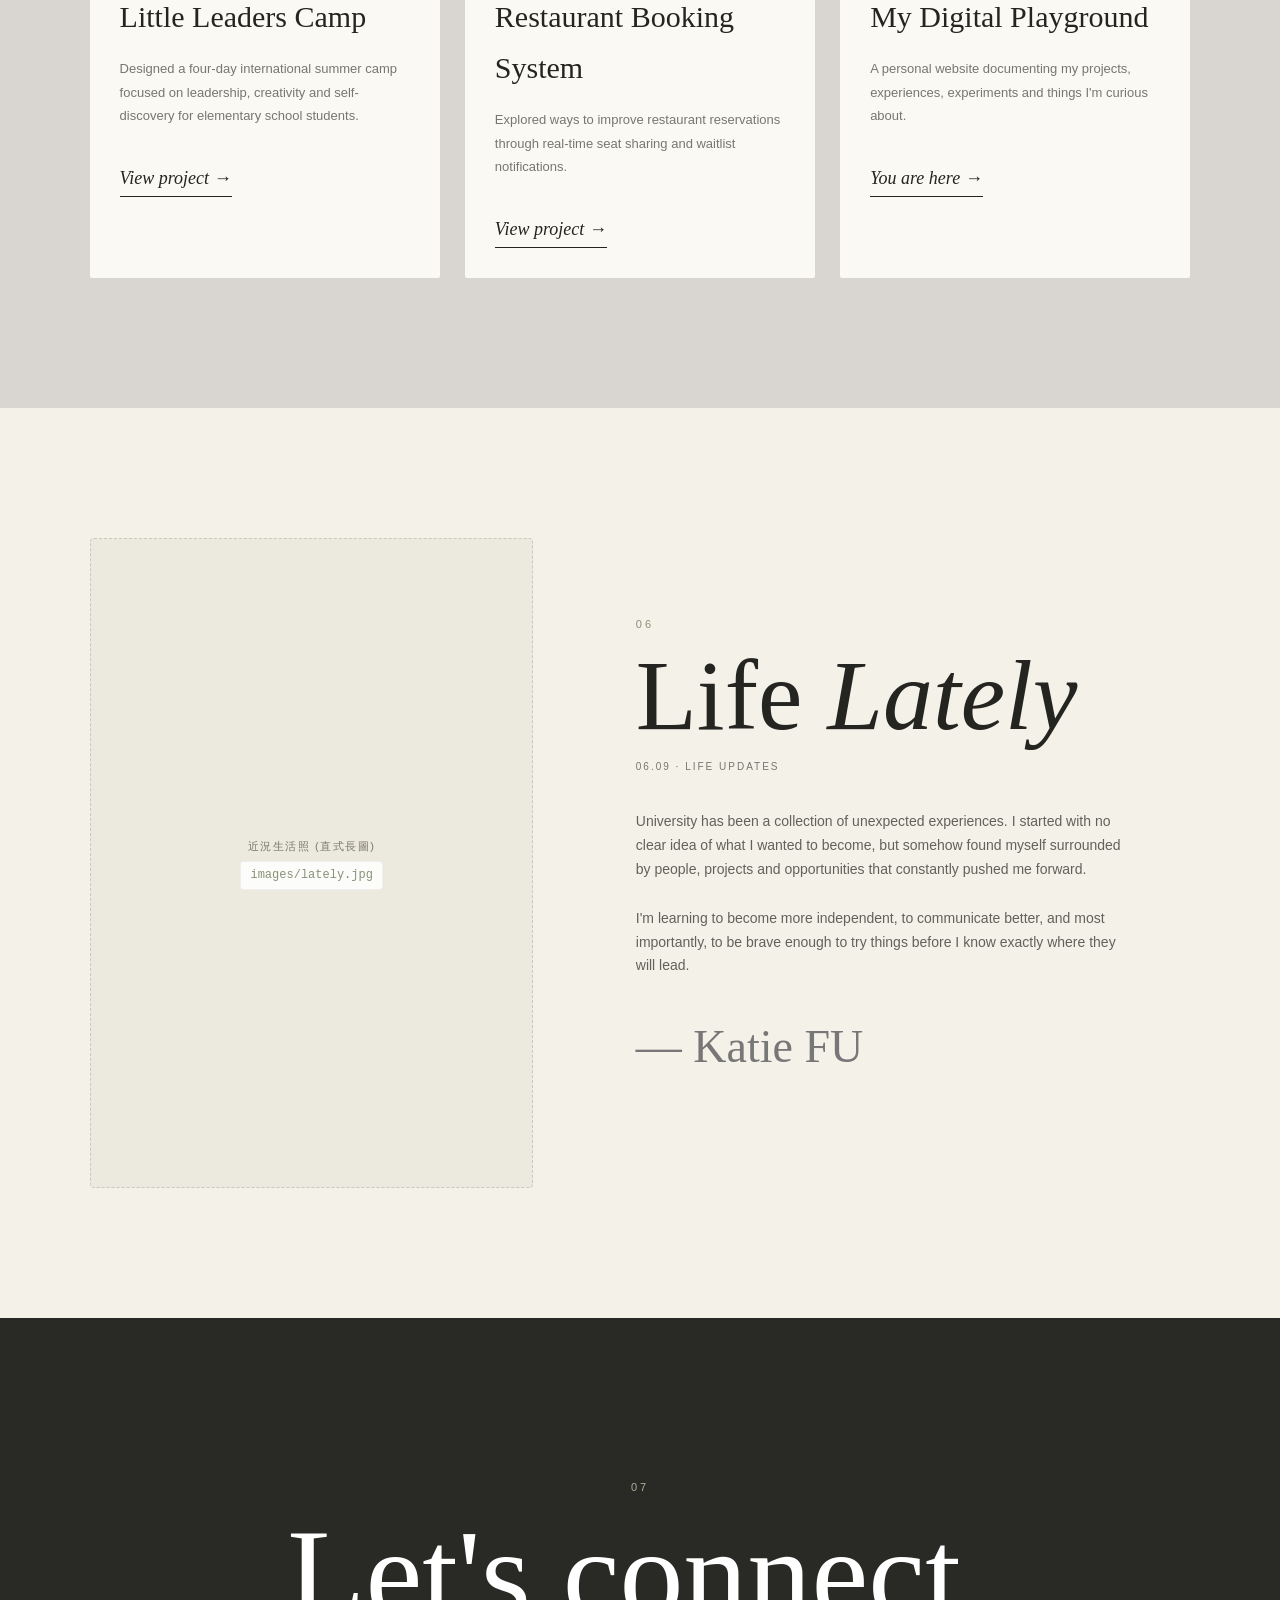
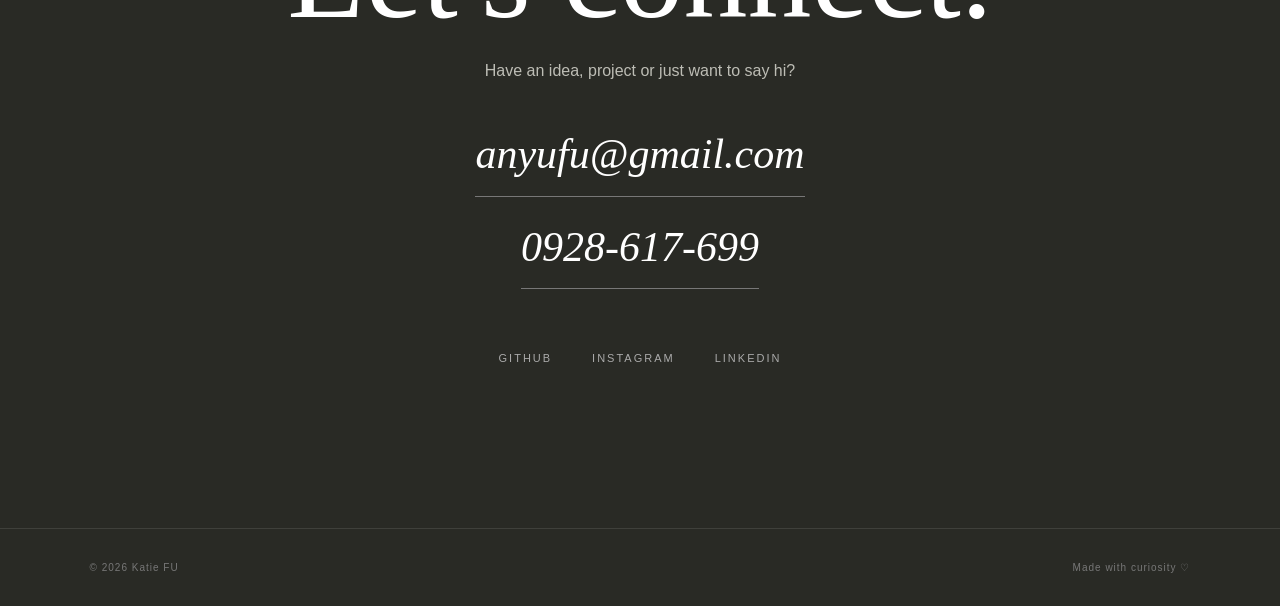
==== commit 81e71b8b: "Update index.html" ====
--- a/index.html
+++ b/index.html
@@ -10,11 +10,808 @@
   <link rel="preconnect" href="https://fonts.gstatic.com" crossorigin>
   <link href="https://fonts.googleapis.com/css2?family=Cormorant+Garamond:ital,wght@0,400;0,500;0,600;1,400;1,500&family=DM+Sans:wght@300;400;500;600&family=Great+Vibes&display=swap" rel="stylesheet">
 
-  <!-- 外部樣式表 -->
-  <link rel="stylesheet" href="styles.css">
+  <style>
+    /* =====================================================
+       KATIE FU — DIGITAL PLAYGROUND
+       ===================================================== */
+    :root {
+      --cream: #f4f1e8;
+      --paper: #faf9f4;
+      --sage: #dfe5c7;
+      --sage-dark: #899276;
+      --gray: #d9d6d1;
+      --dark: #242421;
+      --muted: #77766f;
+      --placeholder-bg: #ece9df;
+      --placeholder-border: #cdc8bc;
+
+      --serif: "Cormorant Garamond", Georgia, serif;
+      --sans: "DM Sans", Arial, sans-serif;
+      --script: "Great Vibes", cursive;
+
+      --transition: all 0.4s ease;
+    }
+
+    /* =====================================================
+       RESET & BASE
+       ===================================================== */
+    * {
+      margin: 0;
+      padding: 0;
+      box-sizing: border-box;
+    }
+
+    html {
+      scroll-behavior: smooth;
+    }
+
+    body {
+      background: var(--paper);
+      color: var(--dark);
+      font-family: var(--sans);
+      line-height: 1.7;
+      overflow-x: hidden;
+    }
+
+    a {
+      color: inherit;
+      text-decoration: none;
+    }
+
+    /* =====================================================
+       NAVBAR
+       ===================================================== */
+    .navbar {
+      position: fixed;
+      top: 0;
+      left: 0;
+      width: 100%;
+      height: 72px;
+      padding: 0 5vw;
+      display: flex;
+      align-items: center;
+      justify-content: space-between;
+      z-index: 1000;
+      background: rgba(250, 249, 244, 0.88);
+      backdrop-filter: blur(12px);
+      border-bottom: 1px solid rgba(0, 0, 0, 0.06);
+      transition: var(--transition);
+    }
+
+    .nav-logo {
+      font-family: var(--serif);
+      font-size: 26px;
+      font-style: italic;
+      font-weight: 500;
+      letter-spacing: 1px;
+    }
+
+    nav {
+      display: flex;
+      gap: 32px;
+    }
+
+    nav a {
+      font-size: 12px;
+      text-transform: uppercase;
+      letter-spacing: 1.5px;
+      position: relative;
+      color: var(--dark);
+    }
+
+    nav a::after {
+      content: "";
+      position: absolute;
+      left: 0;
+      bottom: -5px;
+      width: 0;
+      height: 1px;
+      background: var(--dark);
+      transition: var(--transition);
+    }
+
+    nav a:hover::after {
+      width: 100%;
+    }
+
+    /* =====================================================
+       HERO
+       ===================================================== */
+    .hero {
+      height: 100vh;
+      min-height: 650px;
+      position: relative;
+      display: flex;
+      align-items: center;
+      justify-content: center;
+      overflow: hidden;
+      background: #2b3226;
+    }
+
+    .hero-image {
+      position: absolute;
+      inset: 0;
+      background-size: cover;
+      background-position: center 35%;
+      transform: scale(1.03);
+      z-index: 1;
+    }
+
+    .hero-placeholder-label {
+      position: absolute;
+      bottom: 25px;
+      right: 25px;
+      z-index: 3;
+      font-size: 11px;
+      letter-spacing: 1px;
+      color: rgba(255, 255, 255, 0.8);
+      background: rgba(0, 0, 0, 0.5);
+      padding: 7px 16px;
+      border-radius: 20px;
+      font-family: monospace;
+      border: 1px solid rgba(255, 255, 255, 0.15);
+    }
+
+    .hero-overlay {
+      position: absolute;
+      inset: 0;
+      background: linear-gradient(
+        to bottom,
+        rgba(30, 40, 25, 0.45),
+        rgba(30, 40, 25, 0.2) 50%,
+        rgba(30, 40, 25, 0.55)
+      );
+      z-index: 2;
+    }
+
+    .hero-content {
+      position: relative;
+      z-index: 3;
+      text-align: center;
+      color: white;
+      margin-top: 40px;
+    }
+
+    .hero-small {
+      font-size: 11px;
+      letter-spacing: 4px;
+      margin-bottom: 20px;
+      opacity: 0.9;
+    }
+
+    .hero h1 {
+      font-family: var(--script);
+      font-size: clamp(90px, 15vw, 190px);
+      font-weight: 400;
+      line-height: 0.9;
+      color: #f7bbd4;
+      text-shadow: 0 3px 15px rgba(0, 0, 0, 0.2);
+      margin-bottom: 35px;
+    }
+
+    .hero-subtitle {
+      font-family: var(--serif);
+      font-size: 22px;
+      line-height: 1.3;
+      letter-spacing: 1px;
+    }
+
+    .scroll-down {
+      display: inline-block;
+      margin-top: 55px;
+      font-size: 11px;
+      text-transform: uppercase;
+      letter-spacing: 3px;
+      padding-bottom: 7px;
+      border-bottom: 1px solid rgba(255, 255, 255, 0.7);
+    }
+
+    /* =====================================================
+       PHOTO SLOTS (ELEGANT EMPTY HOLDERS)
+       ===================================================== */
+    .photo-slot {
+      position: relative;
+      width: 100%;
+      height: 100%;
+      background: var(--placeholder-bg);
+      border: 1px dashed var(--placeholder-border);
+      border-radius: 4px;
+      overflow: hidden;
+      display: flex;
+      flex-direction: column;
+      align-items: center;
+      justify-content: center;
+      text-align: center;
+      padding: 14px;
+      color: #7b786e;
+      transition: var(--transition);
+    }
+
+    .photo-slot:hover {
+      background: #e7e3d7;
+      border-color: #b5b0a2;
+    }
+
+    .photo-slot .slot-hint {
+      font-size: 11px;
+      letter-spacing: 1.5px;
+      text-transform: uppercase;
+      margin-bottom: 6px;
+      font-weight: 500;
+    }
+
+    .photo-slot .slot-filename {
+      font-family: monospace;
+      font-size: 12px;
+      color: var(--sage-dark);
+      background: rgba(255, 255, 255, 0.85);
+      padding: 3px 9px;
+      border-radius: 4px;
+      border: 1px solid rgba(0, 0, 0, 0.05);
+    }
+
+    .photo-slot img {
+      position: absolute;
+      inset: 0;
+      width: 100%;
+      height: 100%;
+      object-fit: cover;
+      display: block;
+      z-index: 2;
+    }
+
+    .photo-slot img:not([src]),
+    .photo-slot img[src=""] {
+      display: none;
+    }
+
+    /* =====================================================
+       GENERAL SECTION & INTRO
+       ===================================================== */
+    .section {
+      padding: 130px 7vw;
+    }
+
+    .section-number {
+      display: block;
+      font-size: 11px;
+      letter-spacing: 3px;
+      color: var(--sage-dark);
+      margin-bottom: 20px;
+    }
+
+    .section-header {
+      max-width: 800px;
+      margin: 0 auto 70px;
+      text-align: center;
+    }
+
+    .section-header h2 {
+      font-family: var(--serif);
+      font-size: clamp(45px, 6vw, 75px);
+      font-weight: 400;
+      line-height: 1;
+      margin-bottom: 20px;
+    }
+
+    .section-header p {
+      color: var(--muted);
+      font-size: 13px;
+      letter-spacing: 1px;
+    }
+
+    .intro {
+      background: var(--gray);
+    }
+
+    .intro-grid {
+      max-width: 1200px;
+      margin: auto;
+      display: grid;
+      grid-template-columns: 1fr 0.85fr;
+      gap: 9vw;
+      align-items: center;
+    }
+
+    .intro-text h2 {
+      font-family: var(--serif);
+      font-size: clamp(50px, 7vw, 90px);
+      font-weight: 400;
+      line-height: 0.95;
+      margin-bottom: 30px;
+    }
+
+    .intro-lead {
+      font-size: 14px;
+      margin-bottom: 25px;
+      color: var(--muted);
+    }
+
+    .intro-text p:not(.intro-lead) {
+      max-width: 480px;
+      font-size: 14px;
+      margin-bottom: 20px;
+      color: #55544f;
+    }
+
+    .intro-photo {
+      height: 520px;
+    }
+
+    .text-link {
+      display: inline-block;
+      margin-top: 20px;
+      font-family: var(--serif);
+      font-size: 18px;
+      font-style: italic;
+      border-bottom: 1px solid currentColor;
+      padding-bottom: 3px;
+      transition: var(--transition);
+    }
+
+    .text-link:hover {
+      opacity: 0.5;
+      transform: translateX(5px);
+    }
+
+    /* =====================================================
+       POSITIONS
+       ===================================================== */
+    .positions {
+      background: var(--paper);
+    }
+
+    .position-list {
+      max-width: 1000px;
+      margin: auto;
+    }
+
+    .position {
+      display: grid;
+      grid-template-columns: 280px 1fr;
+      gap: 45px;
+      align-items: center;
+      padding: 35px 0;
+      border-top: 1px solid #d5d2ca;
+    }
+
+    .position:last-child {
+      border-bottom: 1px solid #d5d2ca;
+    }
+
+    .position-image {
+      height: 180px;
+    }
+
+    .position-info span {
+      font-size: 11px;
+      color: var(--sage-dark);
+      letter-spacing: 1px;
+    }
+
+    .position-info h3 {
+      font-family: var(--serif);
+      font-size: 34px;
+      font-weight: 500;
+      margin: 5px 0;
+    }
+
+    .position-info p {
+      color: var(--muted);
+      font-size: 14px;
+    }
+
+    .position-info small {
+      display: block;
+      margin-top: 12px;
+      font-size: 10px;
+      text-transform: uppercase;
+      letter-spacing: 1.5px;
+      color: #99978f;
+    }
+
+    /* =====================================================
+       PHOTO GALLERIES (AIESEC & CLUBS)
+       ===================================================== */
+    .photo-section {
+      padding: 120px 5vw;
+      background: var(--sage);
+    }
+
+    .photo-title {
+      text-align: center;
+      margin-bottom: 60px;
+    }
+
+    .photo-title h2 {
+      font-family: var(--serif);
+      font-size: clamp(48px, 7vw, 85px);
+      font-weight: 400;
+      line-height: 1;
+      margin-bottom: 15px;
+    }
+
+    .photo-title p {
+      font-size: 10px;
+      letter-spacing: 2px;
+      color: #6c715d;
+    }
+
+    .photo-grid {
+      max-width: 1250px;
+      margin: auto;
+      display: grid;
+      grid-template-columns: repeat(4, 1fr);
+      grid-auto-rows: 180px;
+      gap: 12px;
+    }
+
+    .photo-item {
+      position: relative;
+    }
+
+    .photo-item.large {
+      grid-row: span 2;
+    }
+
+    .photo-item.wide {
+      grid-column: span 2;
+    }
+
+    .club-life {
+      background: var(--paper);
+    }
+
+    .club-grid {
+      max-width: 1100px;
+      margin: auto;
+      display: grid;
+      grid-template-columns: 1fr 1fr;
+      gap: 15px;
+    }
+
+    .club-slot-wrap {
+      height: 300px;
+    }
+
+    .club-slot-wrap.tall {
+      height: 500px;
+      grid-row: span 2;
+    }
+
+    .club-slot-wrap.big {
+      height: 500px;
+      grid-column: span 2;
+    }
+
+    /* =====================================================
+       SELECTED WORK
+       ===================================================== */
+    .work {
+      background: var(--gray);
+    }
+
+    .work-grid {
+      max-width: 1200px;
+      margin: auto;
+      display: grid;
+      grid-template-columns: repeat(3, 1fr);
+      gap: 25px;
+    }
+
+    .work-card {
+      background: var(--paper);
+      transition: var(--transition);
+      border-radius: 2px;
+      overflow: hidden;
+    }
+
+    .work-card:hover {
+      transform: translateY(-8px);
+    }
+
+    .work-image {
+      height: 350px;
+      position: relative;
+      display: flex;
+      align-items: center;
+      justify-content: center;
+      background: var(--sage);
+    }
+
+    .work-card:nth-child(2) .work-image {
+      background: #d8d5ce;
+    }
+
+    .work-card:nth-child(3) .work-image {
+      background: #ebe9de;
+    }
+
+    .work-number {
+      position: absolute;
+      top: 18px;
+      left: 20px;
+      font-size: 11px;
+      letter-spacing: 2px;
+    }
+
+    .work-placeholder {
+      text-align: center;
+      font-family: var(--serif);
+      font-size: 34px;
+      line-height: 1.15;
+      font-style: italic;
+      padding: 0 15px;
+    }
+
+    .work-content {
+      padding: 30px;
+    }
+
+    .work-category {
+      font-size: 9px;
+      letter-spacing: 2px;
+      color: var(--sage-dark);
+      margin-bottom: 10px;
+    }
+
+    .work-content h3 {
+      font-family: var(--serif);
+      font-size: 30px;
+      font-weight: 500;
+      margin-bottom: 15px;
+    }
+
+    .work-content > p:not(.work-category) {
+      font-size: 13px;
+      color: var(--muted);
+      line-height: 1.8;
+      margin-bottom: 15px;
+    }
+
+    /* =====================================================
+       LIFE LATELY
+       ===================================================== */
+    .lately {
+      background: var(--cream);
+    }
+
+    .lately-grid {
+      max-width: 1100px;
+      margin: auto;
+      display: grid;
+      grid-template-columns: 0.8fr 1fr;
+      gap: 8vw;
+      align-items: center;
+    }
+
+    .lately-photo {
+      height: 650px;
+    }
+
+    .lately-text h2 {
+      font-family: var(--serif);
+      font-size: clamp(60px, 8vw, 100px);
+      font-weight: 400;
+      line-height: 0.85;
+      margin-bottom: 20px;
+    }
+
+    .lately-text h2 i {
+      font-style: italic;
+    }
+
+    .date {
+      font-size: 10px;
+      letter-spacing: 2px;
+      color: var(--muted);
+      margin-bottom: 35px;
+    }
+
+    .lately-text p:not(.date) {
+      font-size: 14px;
+      color: #62615b;
+      margin-bottom: 25px;
+      max-width: 500px;
+    }
+
+    .signature {
+      font-family: var(--script);
+      font-size: 46px !important;
+      color: #777 !important;
+      margin-top: 30px;
+    }
+
+    /* =====================================================
+       CONTACT & FOOTER
+       ===================================================== */
+    .contact {
+      padding: 160px 7vw;
+      background: #292a25;
+      color: white;
+      text-align: center;
+    }
+
+    .contact .section-number {
+      color: #aab097;
+    }
+
+    .contact h2 {
+      font-family: var(--serif);
+      font-size: clamp(60px, 10vw, 130px);
+      font-weight: 400;
+      line-height: 0.9;
+      margin-bottom: 25px;
+    }
+
+    .contact p {
+      color: #bdbdb5;
+      margin-bottom: 35px;
+    }
+
+    .contact-links {
+      display: flex;
+      flex-direction: column;
+      align-items: center;
+      gap: 15px;
+      margin-bottom: 20px;
+    }
+
+    .email, .phone {
+      font-family: var(--serif);
+      font-size: clamp(23px, 3.8vw, 42px);
+      font-style: italic;
+      border-bottom: 1px solid #777;
+      padding-bottom: 5px;
+      transition: var(--transition);
+      display: inline-block;
+    }
+
+    .email:hover, .phone:hover {
+      color: #c6ceb0;
+      border-bottom-color: #c6ceb0;
+    }
+
+    .socials {
+      margin-top: 60px;
+      display: flex;
+      justify-content: center;
+      gap: 40px;
+    }
+
+    .socials a {
+      font-size: 11px;
+      text-transform: uppercase;
+      letter-spacing: 2px;
+      color: #aaa;
+      transition: var(--transition);
+    }
+
+    .socials a:hover {
+      color: white;
+    }
+
+    footer {
+      padding: 30px 7vw;
+      display: flex;
+      justify-content: space-between;
+      background: #292a25;
+      border-top: 1px solid rgba(255, 255, 255, 0.1);
+      color: #777;
+      font-size: 10px;
+      letter-spacing: 1px;
+    }
+
+    .reveal {
+      opacity: 0;
+      transform: translateY(35px);
+      transition: opacity 0.8s ease, transform 0.8s ease;
+    }
+
+    .reveal.active {
+      opacity: 1;
+      transform: translateY(0);
+    }
+
+    /* =====================================================
+       RESPONSIVE
+       ===================================================== */
+    @media (max-width: 800px) {
+      .navbar {
+        height: 60px;
+        padding: 0 20px;
+      }
+
+      nav {
+        gap: 13px;
+      }
+
+      nav a {
+        font-size: 9px;
+        letter-spacing: 0.8px;
+      }
+
+      .nav-logo {
+        font-size: 21px;
+      }
+
+      .hero h1 {
+        font-size: 90px;
+      }
+
+      .hero-subtitle {
+        font-size: 18px;
+      }
+
+      .section {
+        padding: 90px 6vw;
+      }
+
+      .intro-grid {
+        grid-template-columns: 1fr;
+        gap: 50px;
+      }
+
+      .intro-photo {
+        height: 450px;
+      }
+
+      .position {
+        grid-template-columns: 110px 1fr;
+        gap: 20px;
+      }
+
+      .position-image {
+        height: 110px;
+      }
+
+      .position-info h3 {
+        font-size: 25px;
+      }
+
+      .photo-grid {
+        grid-template-columns: repeat(2, 1fr);
+        grid-auto-rows: 160px;
+      }
+
+      .photo-item.wide {
+        grid-column: span 2;
+      }
+
+      .work-grid {
+        grid-template-columns: 1fr;
+      }
+
+      .club-grid {
+        grid-template-columns: 1fr;
+      }
+
+      .club-slot-wrap.tall,
+      .club-slot-wrap.big {
+        height: 400px;
+        grid-column: auto;
+        grid-row: auto;
+      }
+
+      .lately-grid {
+        grid-template-columns: 1fr;
+        gap: 50px;
+      }
+
+      .lately-photo {
+        height: 450px;
+      }
+
+      footer {
+        flex-direction: column;
+        gap: 10px;
+        text-align: center;
+      }
+    }
+  </style>
 </head>
+
 <body>
-
   <!-- ================= NAVBAR ================= -->
   <header class="navbar">
     <div class="nav-logo">Katie FU</div>
@@ -29,8 +826,10 @@
 
   <!-- ================= HERO ================= -->
   <section class="hero" id="top">
-    <div class="hero-image"></div>
+    <div class="hero-image" id="heroImage"></div>
     <div class="hero-overlay"></div>
+    <div class="hero-placeholder-label">📷 首頁背景圖預留：images/hero-bg.jpg</div>
+
     <div class="hero-content">
       <p class="hero-small">PORTFOLIO · 2026</p>
       <h1>Katie FU</h1>
@@ -42,7 +841,7 @@
     </div>
   </section>
 
-  <!-- ================= INTRO ================= -->
+  <!-- ================= ABOUT / INTRO ================= -->
   <section id="about" class="intro section">
     <div class="intro-grid">
       <div class="intro-text reveal">
@@ -55,8 +854,11 @@
       </div>
 
       <div class="intro-photo reveal">
-        <!-- 可替換為本機圖片：images/katie-photo.jpg -->
-        <img src="https://images.unsplash.com/photo-1534528741775-53994a69daeb?q=80&w=1000&auto=format&fit=crop" alt="Katie portrait">
+        <div class="photo-slot">
+          <span class="slot-hint">個人肖像照 (直式)</span>
+          <span class="slot-filename">images/about-portrait.jpg</span>
+          <img src="images/about-portrait.jpg" alt="Katie portrait" onerror="this.style.display='none'">
+        </div>
       </div>
     </div>
   </section>
@@ -72,7 +874,11 @@
     <div class="position-list">
       <article class="position reveal">
         <div class="position-image">
-          <img src="https://images.unsplash.com/photo-1492684223066-81342ee5ff30?q=80&w=800&auto=format&fit=crop" alt="Vice President Leadership">
+          <div class="photo-slot">
+            <span class="slot-hint">外語系學會照片</span>
+            <span class="slot-filename">images/pos-flal.jpg</span>
+            <img src="images/pos-flal.jpg" alt="Vice President Leadership" onerror="this.style.display='none'">
+          </div>
         </div>
         <div class="position-info">
           <span>2026 — PRESENT</span>
@@ -84,7 +890,11 @@
 
       <article class="position reveal">
         <div class="position-image">
-          <img src="https://images.unsplash.com/photo-1517486808906-6ca8b3f04846?q=80&w=800&auto=format&fit=crop" alt="Summer Camp Director">
+          <div class="photo-slot">
+            <span class="slot-hint">國小夏令營總召照片</span>
+            <span class="slot-filename">images/pos-camp.jpg</span>
+            <img src="images/pos-camp.jpg" alt="Summer Camp Director" onerror="this.style.display='none'">
+          </div>
         </div>
         <div class="position-info">
           <span>2026</span>
@@ -96,7 +906,11 @@
 
       <article class="position reveal">
         <div class="position-image">
-          <img src="https://images.unsplash.com/photo-1522071820081-009f0129c71c?q=80&w=800&auto=format&fit=crop" alt="AIESEC Leadership">
+          <div class="photo-slot">
+            <span class="slot-hint">AIESEC 幹部照片</span>
+            <span class="slot-filename">images/pos-aiesec.jpg</span>
+            <img src="images/pos-aiesec.jpg" alt="AIESEC Leadership" onerror="this.style.display='none'">
+          </div>
         </div>
         <div class="position-info">
           <span>2025 — PRESENT</span>
@@ -117,29 +931,69 @@
     </div>
 
     <div class="photo-grid">
-      <div class="photo large reveal">
-        <img src="https://images.unsplash.com/photo-1529156069898-49953e39b3ac?q=80&w=900&auto=format&fit=crop" alt="Global team">
-      </div>
-      <div class="photo wide reveal">
-        <img src="https://images.unsplash.com/photo-1523240795612-9a054b0db644?q=80&w=1200&auto=format&fit=crop" alt="Leadership summit">
-      </div>
-      <div class="photo reveal">
-        <img src="https://images.unsplash.com/photo-1511632765486-a01980e01a18?q=80&w=800&auto=format&fit=crop" alt="Team workshop">
-      </div>
-      <div class="photo reveal">
-        <img src="https://images.unsplash.com/photo-1522202176988-66273c2fd55f?q=80&w=800&auto=format&fit=crop" alt="Discussion circle">
-      </div>
-      <div class="photo reveal">
-        <img src="https://images.unsplash.com/photo-1528605248644-14dd04022da1?q=80&w=800&auto=format&fit=crop" alt="Cultural exchange">
-      </div>
-      <div class="photo wide reveal">
-        <img src="https://images.unsplash.com/photo-1543269865-cbf427effbad?q=80&w=1200&auto=format&fit=crop" alt="Community group">
-      </div>
-      <div class="photo reveal">
-        <img src="https://images.unsplash.com/photo-1491438590914-bc09fcaaf77a?q=80&w=800&auto=format&fit=crop" alt="Conference moments">
-      </div>
-      <div class="photo reveal">
-        <img src="https://images.unsplash.com/photo-1577495508048-b635879837f1?q=80&w=800&auto=format&fit=crop" alt="Celebration">
+      <!-- 01: 直立大圖 -->
+      <div class="photo-item large reveal">
+        <div class="photo-slot">
+          <span class="slot-hint">AIESEC 直式大圖</span>
+          <span class="slot-filename">images/aiesec-01.jpg</span>
+          <img src="images/aiesec-01.jpg" alt="AIESEC moment 1" onerror="this.style.display='none'">
+        </div>
+      </div>
+      <!-- 02: 橫幅寬圖 -->
+      <div class="photo-item wide reveal">
+        <div class="photo-slot">
+          <span class="slot-hint">AIESEC 橫向寬圖</span>
+          <span class="slot-filename">images/aiesec-02.jpg</span>
+          <img src="images/aiesec-02.jpg" alt="AIESEC moment 2" onerror="this.style.display='none'">
+        </div>
+      </div>
+      <!-- 03 -->
+      <div class="photo-item reveal">
+        <div class="photo-slot">
+          <span class="slot-hint">活動照 3</span>
+          <span class="slot-filename">images/aiesec-03.jpg</span>
+          <img src="images/aiesec-03.jpg" alt="AIESEC moment 3" onerror="this.style.display='none'">
+        </div>
+      </div>
+      <!-- 04 -->
+      <div class="photo-item reveal">
+        <div class="photo-slot">
+          <span class="slot-hint">活動照 4</span>
+          <span class="slot-filename">images/aiesec-04.jpg</span>
+          <img src="images/aiesec-04.jpg" alt="AIESEC moment 4" onerror="this.style.display='none'">
+        </div>
+      </div>
+      <!-- 05 -->
+      <div class="photo-item reveal">
+        <div class="photo-slot">
+          <span class="slot-hint">活動照 5</span>
+          <span class="slot-filename">images/aiesec-05.jpg</span>
+          <img src="images/aiesec-05.jpg" alt="AIESEC moment 5" onerror="this.style.display='none'">
+        </div>
+      </div>
+      <!-- 06: 橫幅寬圖 -->
+      <div class="photo-item wide reveal">
+        <div class="photo-slot">
+          <span class="slot-hint">團隊合照 (寬圖)</span>
+          <span class="slot-filename">images/aiesec-06.jpg</span>
+          <img src="images/aiesec-06.jpg" alt="AIESEC moment 6" onerror="this.style.display='none'">
+        </div>
+      </div>
+      <!-- 07 -->
+      <div class="photo-item reveal">
+        <div class="photo-slot">
+          <span class="slot-hint">活動照 7</span>
+          <span class="slot-filename">images/aiesec-07.jpg</span>
+          <img src="images/aiesec-07.jpg" alt="AIESEC moment 7" onerror="this.style.display='none'">
+        </div>
+      </div>
+      <!-- 08 -->
+      <div class="photo-item reveal">
+        <div class="photo-slot">
+          <span class="slot-hint">活動照 8</span>
+          <span class="slot-filename">images/aiesec-08.jpg</span>
+          <img src="images/aiesec-08.jpg" alt="AIESEC moment 8" onerror="this.style.display='none'">
+        </div>
       </div>
     </div>
   </section>
@@ -153,17 +1007,37 @@
     </div>
 
     <div class="club-grid">
-      <div class="club-photo tall reveal">
-        <img src="https://images.unsplash.com/photo-1508700115892-45ecd05ae2ad?q=80&w=900&auto=format&fit=crop" alt="Dance performance">
-      </div>
-      <div class="club-photo reveal">
-        <img src="https://images.unsplash.com/photo-1518611012118-696072aa579a?q=80&w=800&auto=format&fit=crop" alt="Dance rehearsal">
-      </div>
-      <div class="club-photo reveal">
-        <img src="https://images.unsplash.com/photo-1457369804613-52c61a468e7d?q=80&w=800&auto=format&fit=crop" alt="FLAL project session">
-      </div>
-      <div class="club-photo big reveal">
-        <img src="https://images.unsplash.com/photo-1547347298-4074fc3086f0?q=80&w=1200&auto=format&fit=crop" alt="Sports and activity">
+      <!-- 舞蹈表演 (直立大圖) -->
+      <div class="club-slot-wrap tall reveal">
+        <div class="photo-slot">
+          <span class="slot-hint">舞蹈表演 (直立大圖)</span>
+          <span class="slot-filename">images/club-dance-01.jpg</span>
+          <img src="images/club-dance-01.jpg" alt="Dance performance" onerror="this.style.display='none'">
+        </div>
+      </div>
+      <!-- 舞蹈練習 (方圖) -->
+      <div class="club-slot-wrap reveal">
+        <div class="photo-slot">
+          <span class="slot-hint">練舞練習照</span>
+          <span class="slot-filename">images/club-dance-02.jpg</span>
+          <img src="images/club-dance-02.jpg" alt="Dance rehearsal" onerror="this.style.display='none'">
+        </div>
+      </div>
+      <!-- 系學會活動 (方圖) -->
+      <div class="club-slot-wrap reveal">
+        <div class="photo-slot">
+          <span class="slot-hint">系學會日常照</span>
+          <span class="slot-filename">images/club-flal.jpg</span>
+          <img src="images/club-flal.jpg" alt="FLAL activity" onerror="this.style.display='none'">
+        </div>
+      </div>
+      <!-- 排球或系隊活動 (橫幅大圖) -->
+      <div class="club-slot-wrap big reveal">
+        <div class="photo-slot">
+          <span class="slot-hint">排球 / 系隊活動 (橫幅大圖)</span>
+          <span class="slot-filename">images/club-volleyball.jpg</span>
+          <img src="images/club-volleyball.jpg" alt="Volleyball & sports" onerror="this.style.display='none'">
+        </div>
       </div>
     </div>
   </section>
@@ -177,7 +1051,6 @@
     </div>
 
     <div class="work-grid">
-      <!-- PROJECT 01 -->
       <article class="work-card reveal">
         <div class="work-image">
           <div class="work-number">01</div>
@@ -191,7 +1064,6 @@
         </div>
       </article>
 
-      <!-- PROJECT 02 -->
       <article class="work-card reveal">
         <div class="work-image">
           <div class="work-number">02</div>
@@ -205,7 +1077,6 @@
         </div>
       </article>
 
-      <!-- PROJECT 03 -->
       <article class="work-card reveal">
         <div class="work-image">
           <div class="work-number">03</div>
@@ -225,7 +1096,11 @@
   <section class="lately section" id="lately">
     <div class="lately-grid">
       <div class="lately-photo reveal">
-        <img src="https://images.unsplash.com/photo-1509198397868-475647b2a1e5?q=80&w=1000&auto=format&fit=crop" alt="Life lately reflections">
+        <div class="photo-slot">
+          <span class="slot-hint">近況生活照 (直式長圖)</span>
+          <span class="slot-filename">images/lately.jpg</span>
+          <img src="images/lately.jpg" alt="Life lately reflections" onerror="this.style.display='none'">
+        </div>
       </div>
 
       <div class="lately-text reveal">
@@ -265,7 +1140,62 @@
     <p>Made with curiosity ♡</p>
   </footer>
 
-  <!-- 外部腳本引入 -->
-  <script src="script.js"></script>
+  <script>
+    // Smooth scroll for internal links
+    document.querySelectorAll('a[href^="#"]').forEach(anchor => {
+      anchor.addEventListener("click", function (e) {
+        const target = document.querySelector(this.getAttribute("href"));
+        if (!target) return;
+        e.preventDefault();
+        target.scrollIntoView({
+          behavior: "smooth"
+        });
+      });
+    });
+
+    // Scroll reveal animation observer
+    const revealElements = document.querySelectorAll(".reveal");
+    const observer = new IntersectionObserver(
+      (entries) => {
+        entries.forEach(entry => {
+          if (entry.isIntersecting) {
+            entry.target.classList.add("active");
+            observer.unobserve(entry.target);
+          }
+        });
+      },
+      { threshold: 0.12 }
+    );
+
+    revealElements.forEach(element => {
+      observer.observe(element);
+    });
+
+    // Navbar shadow on scroll and hero image parallax
+    const navbar = document.querySelector(".navbar");
+    const heroImage = document.getElementById("heroImage");
+
+    // Check if hero image exists locally
+    const testHeroImg = new Image();
+    testHeroImg.src = "images/hero-bg.jpg";
+    testHeroImg.onload = () => {
+      if (heroImage) {
+        heroImage.style.backgroundImage = "url('images/hero-bg.jpg')";
+      }
+    };
+
+    window.addEventListener("scroll", () => {
+      if (window.scrollY > 50) {
+        navbar.style.boxShadow = "0 5px 25px rgba(0, 0, 0, 0.08)";
+      } else {
+        navbar.style.boxShadow = "none";
+      }
+
+      const scrollPosition = window.scrollY;
+      if (heroImage && scrollPosition < window.innerHeight) {
+        heroImage.style.transform = `scale(1.03) translateY(${scrollPosition * 0.15}px)`;
+      }
+    });
+  </script>
 </body>
 </html>
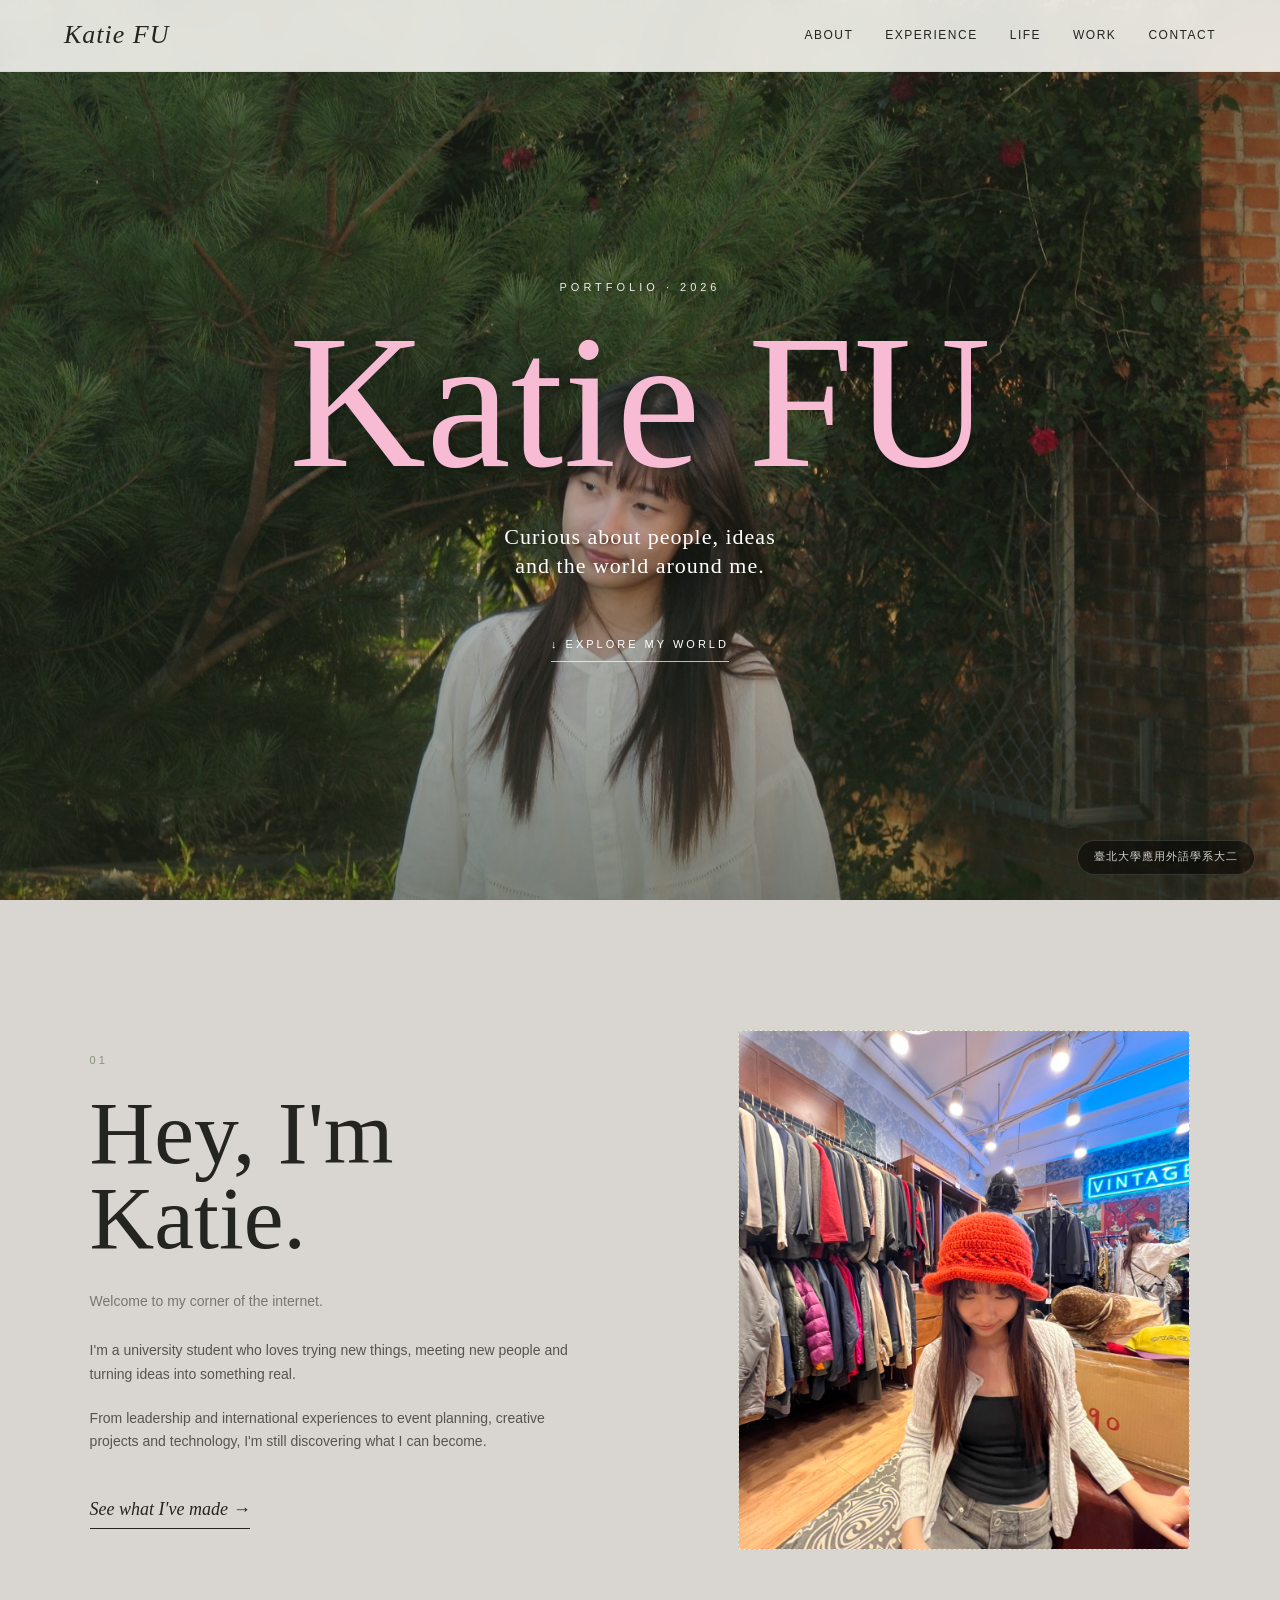
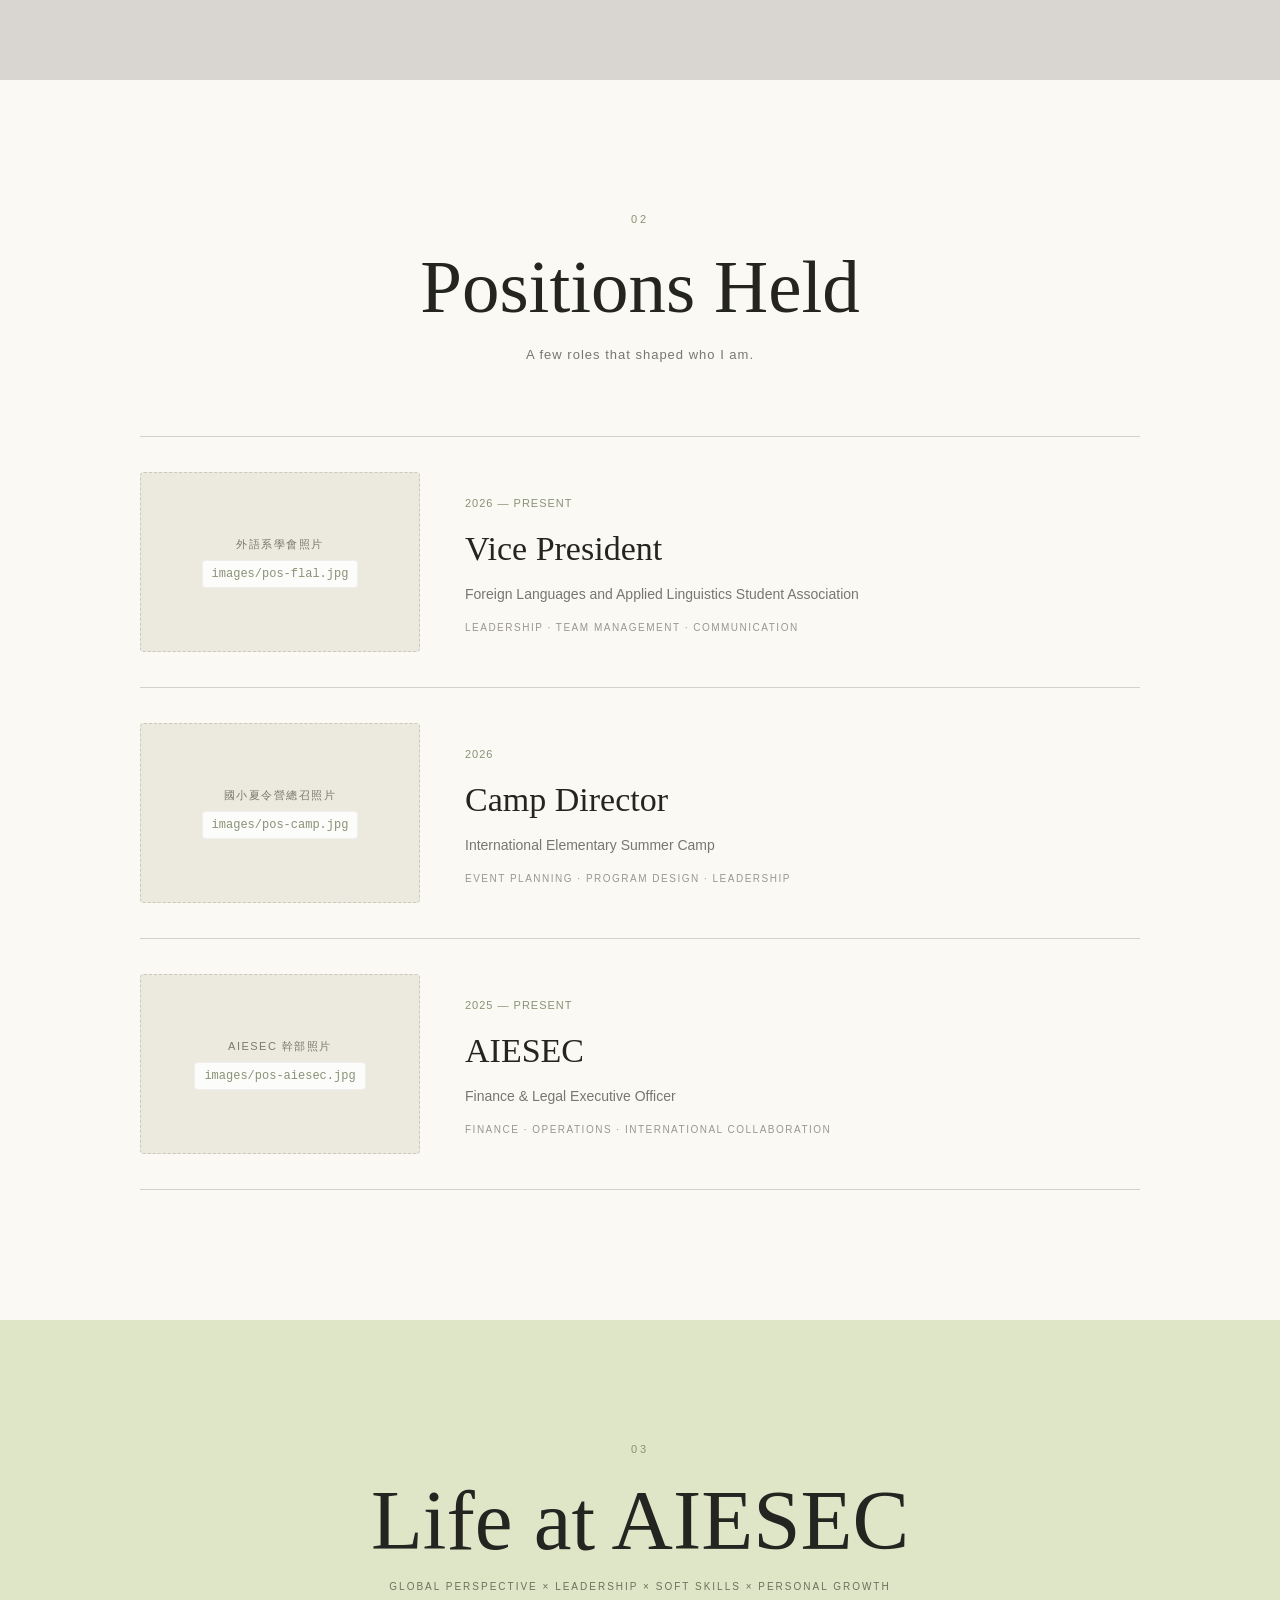
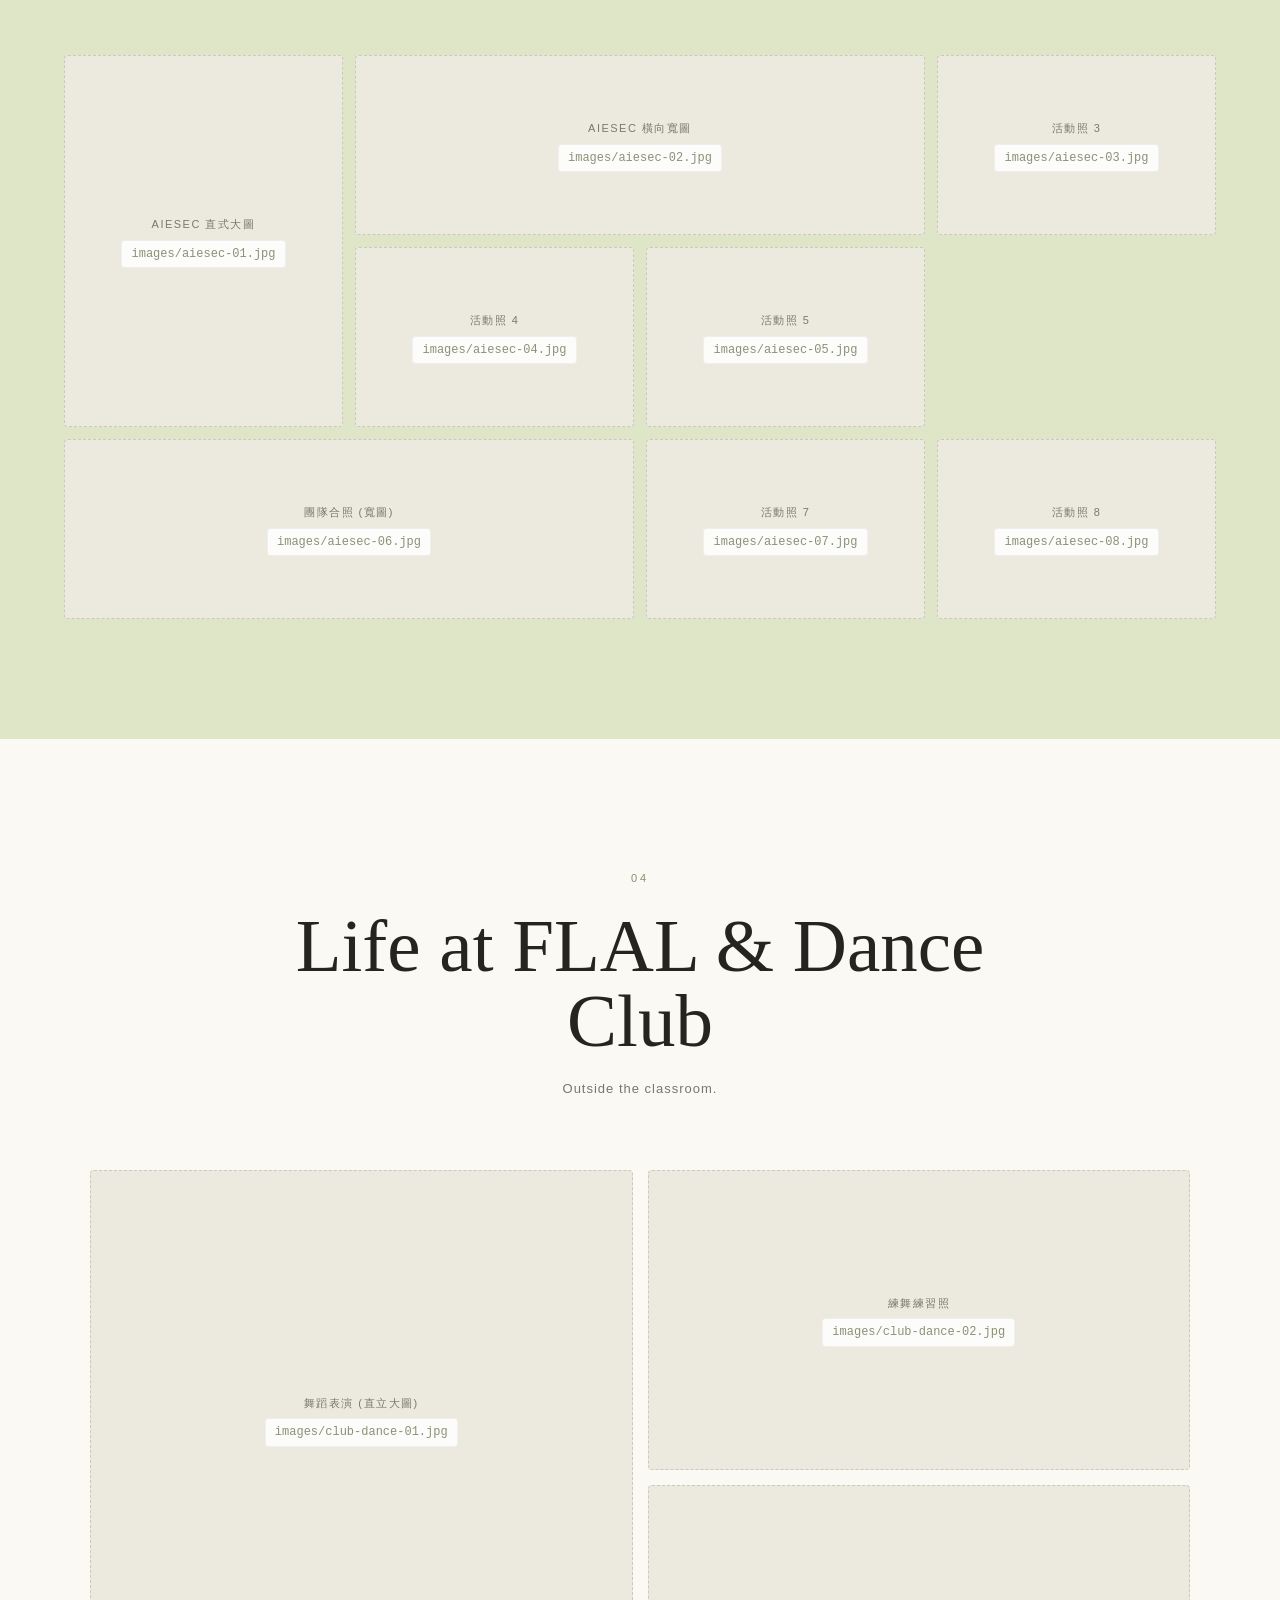
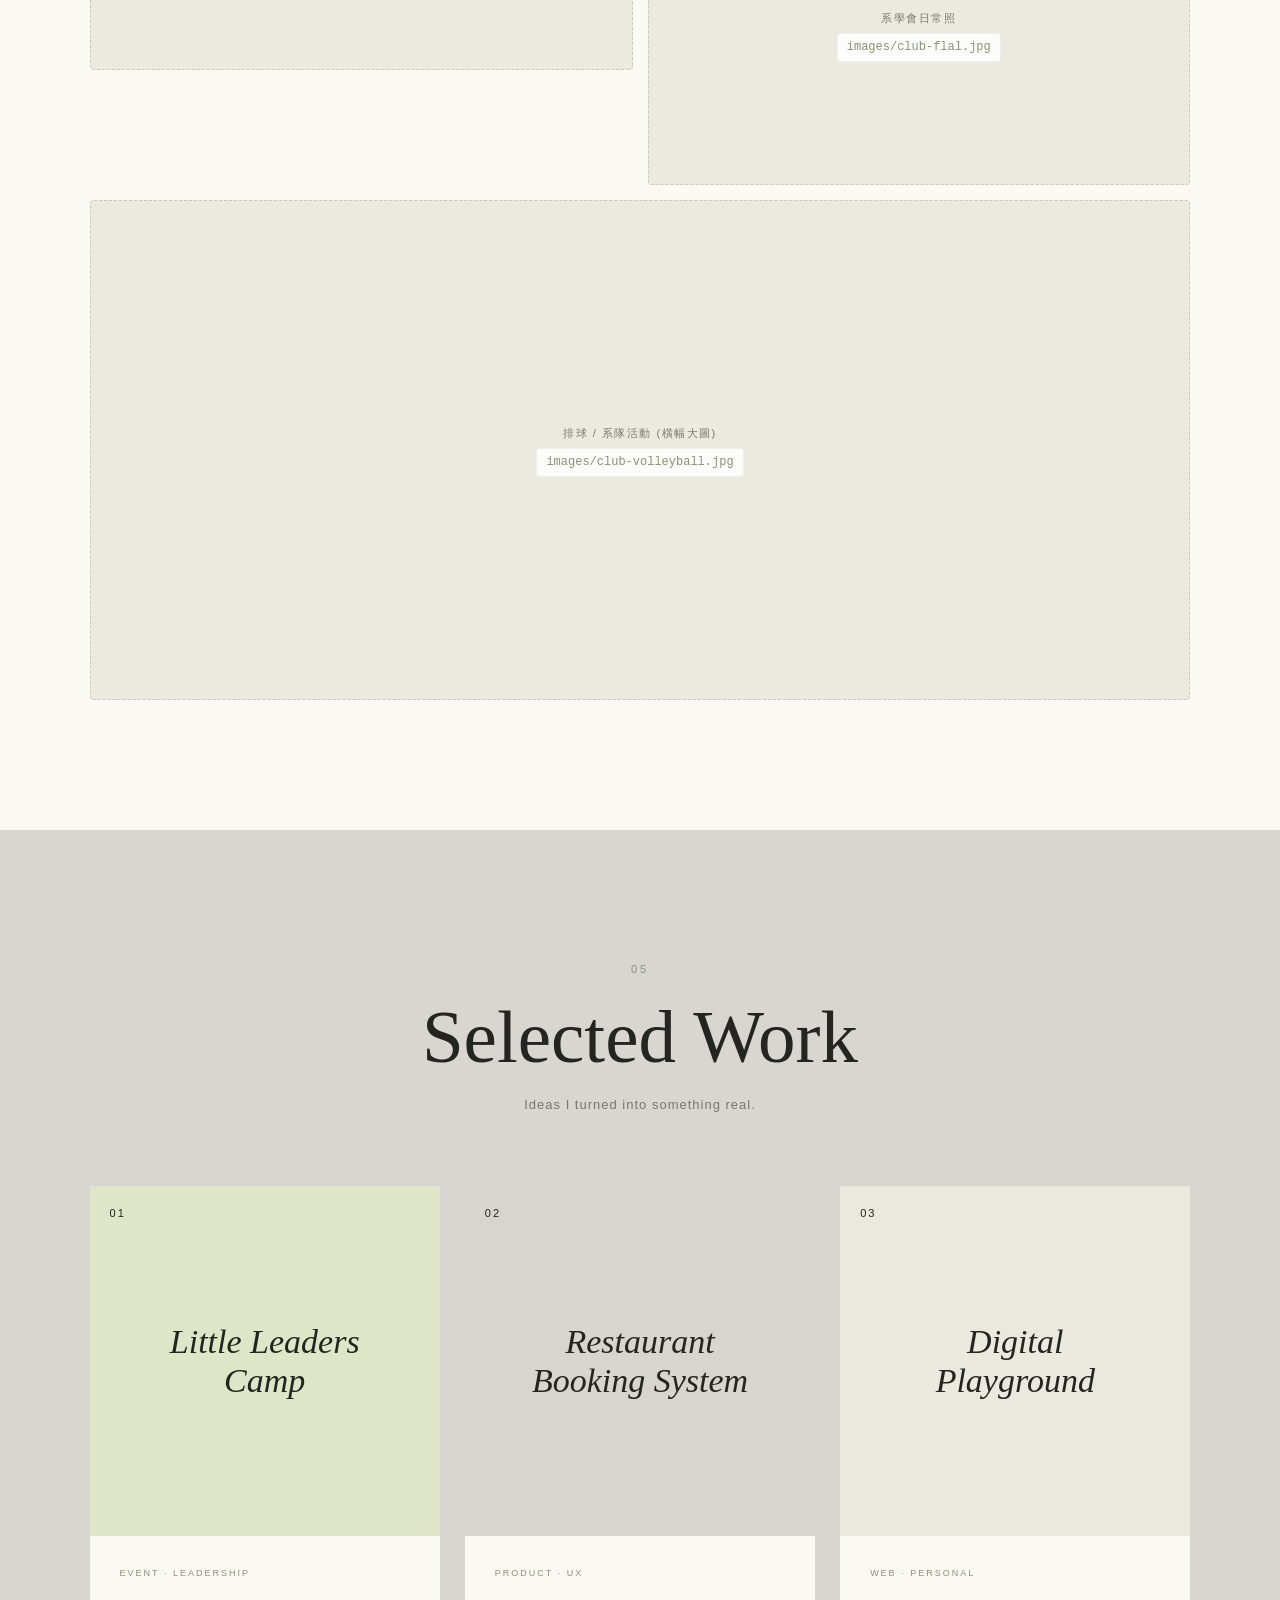
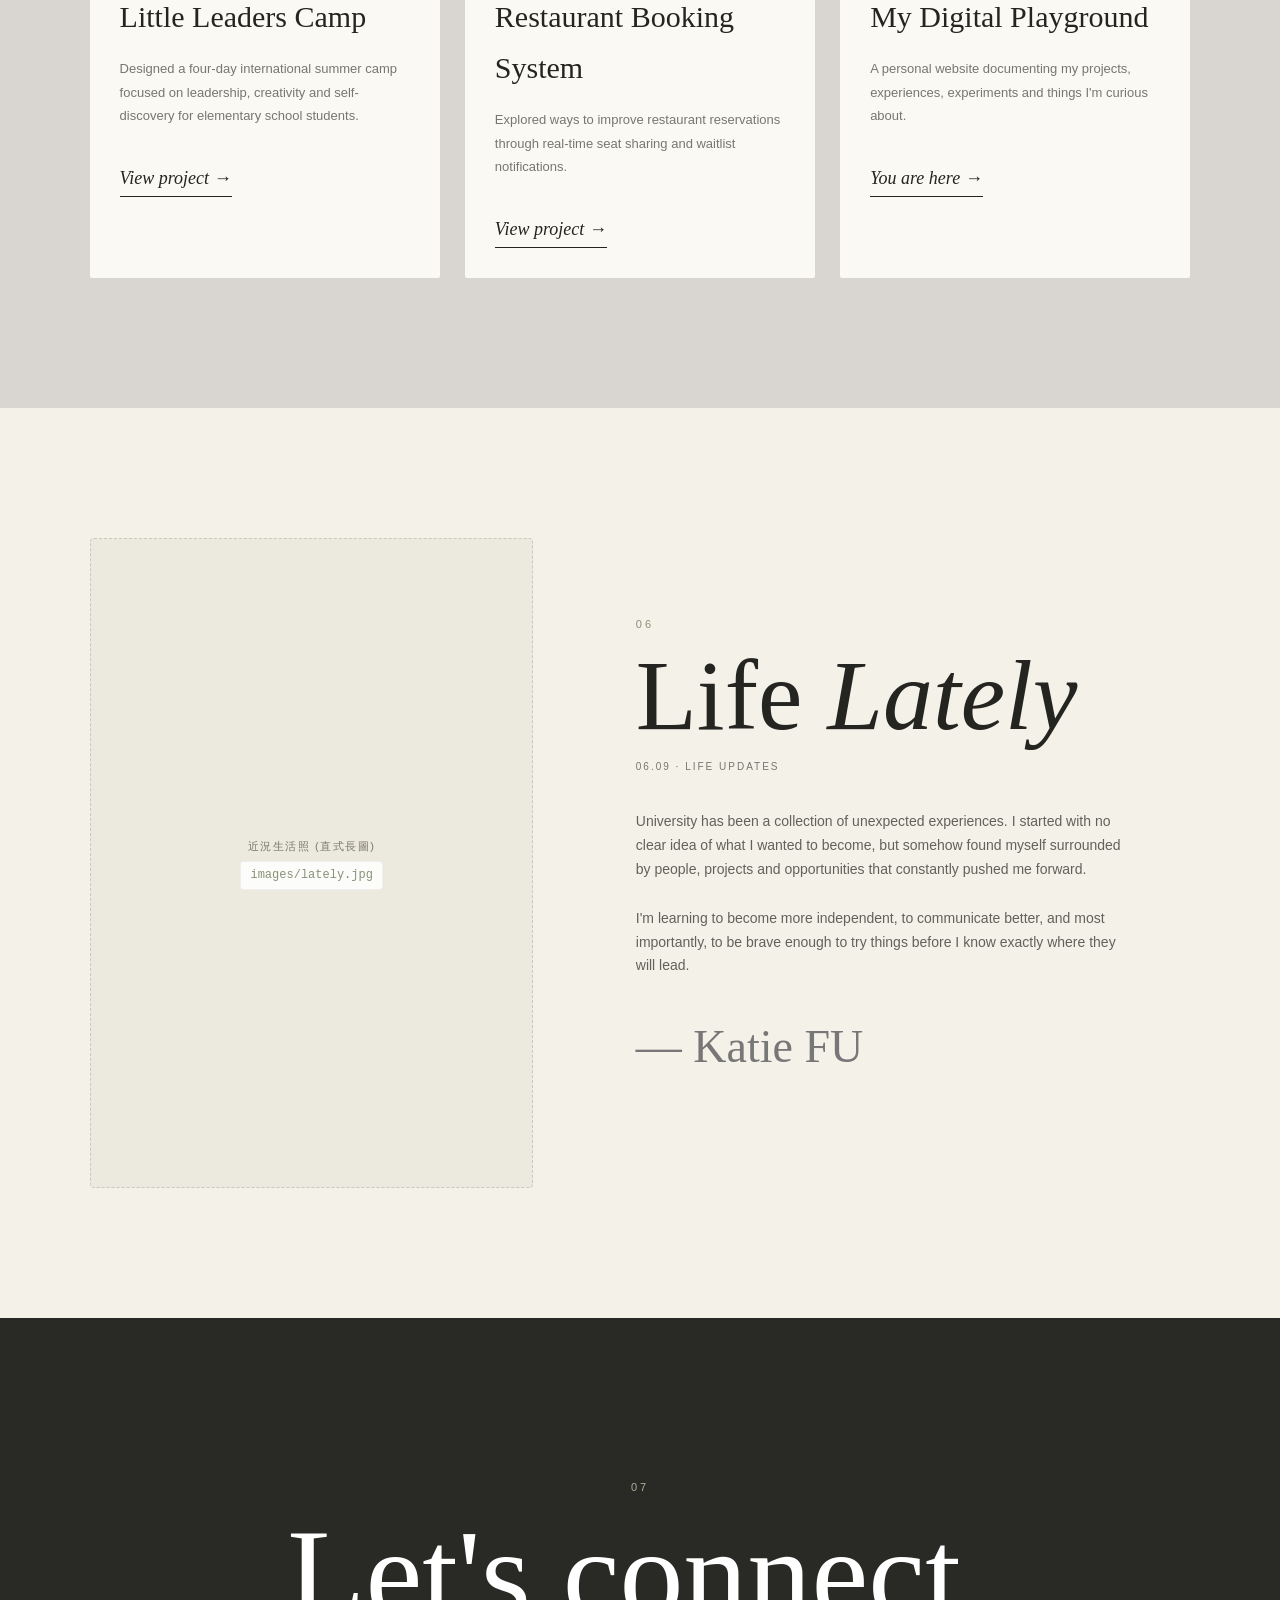
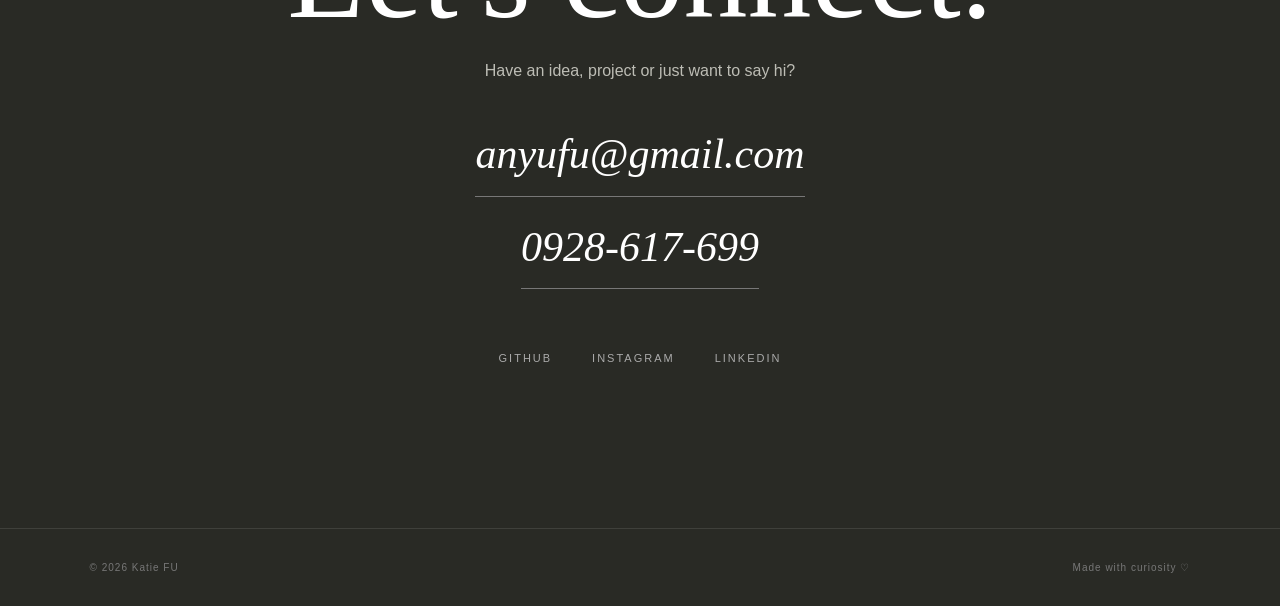
==== commit 62bb1097: "Update index.html" ====
--- a/index.html
+++ b/index.html
@@ -828,7 +828,7 @@
   <section class="hero" id="top">
     <div class="hero-image" id="heroImage"></div>
     <div class="hero-overlay"></div>
-    <div class="hero-placeholder-label">📷 首頁背景圖預留：images/hero-bg.jpg</div>
+    <div class="hero-placeholder-label">臺北大學應用外語學系大二</div>
 
     <div class="hero-content">
       <p class="hero-small">PORTFOLIO · 2026</p>
